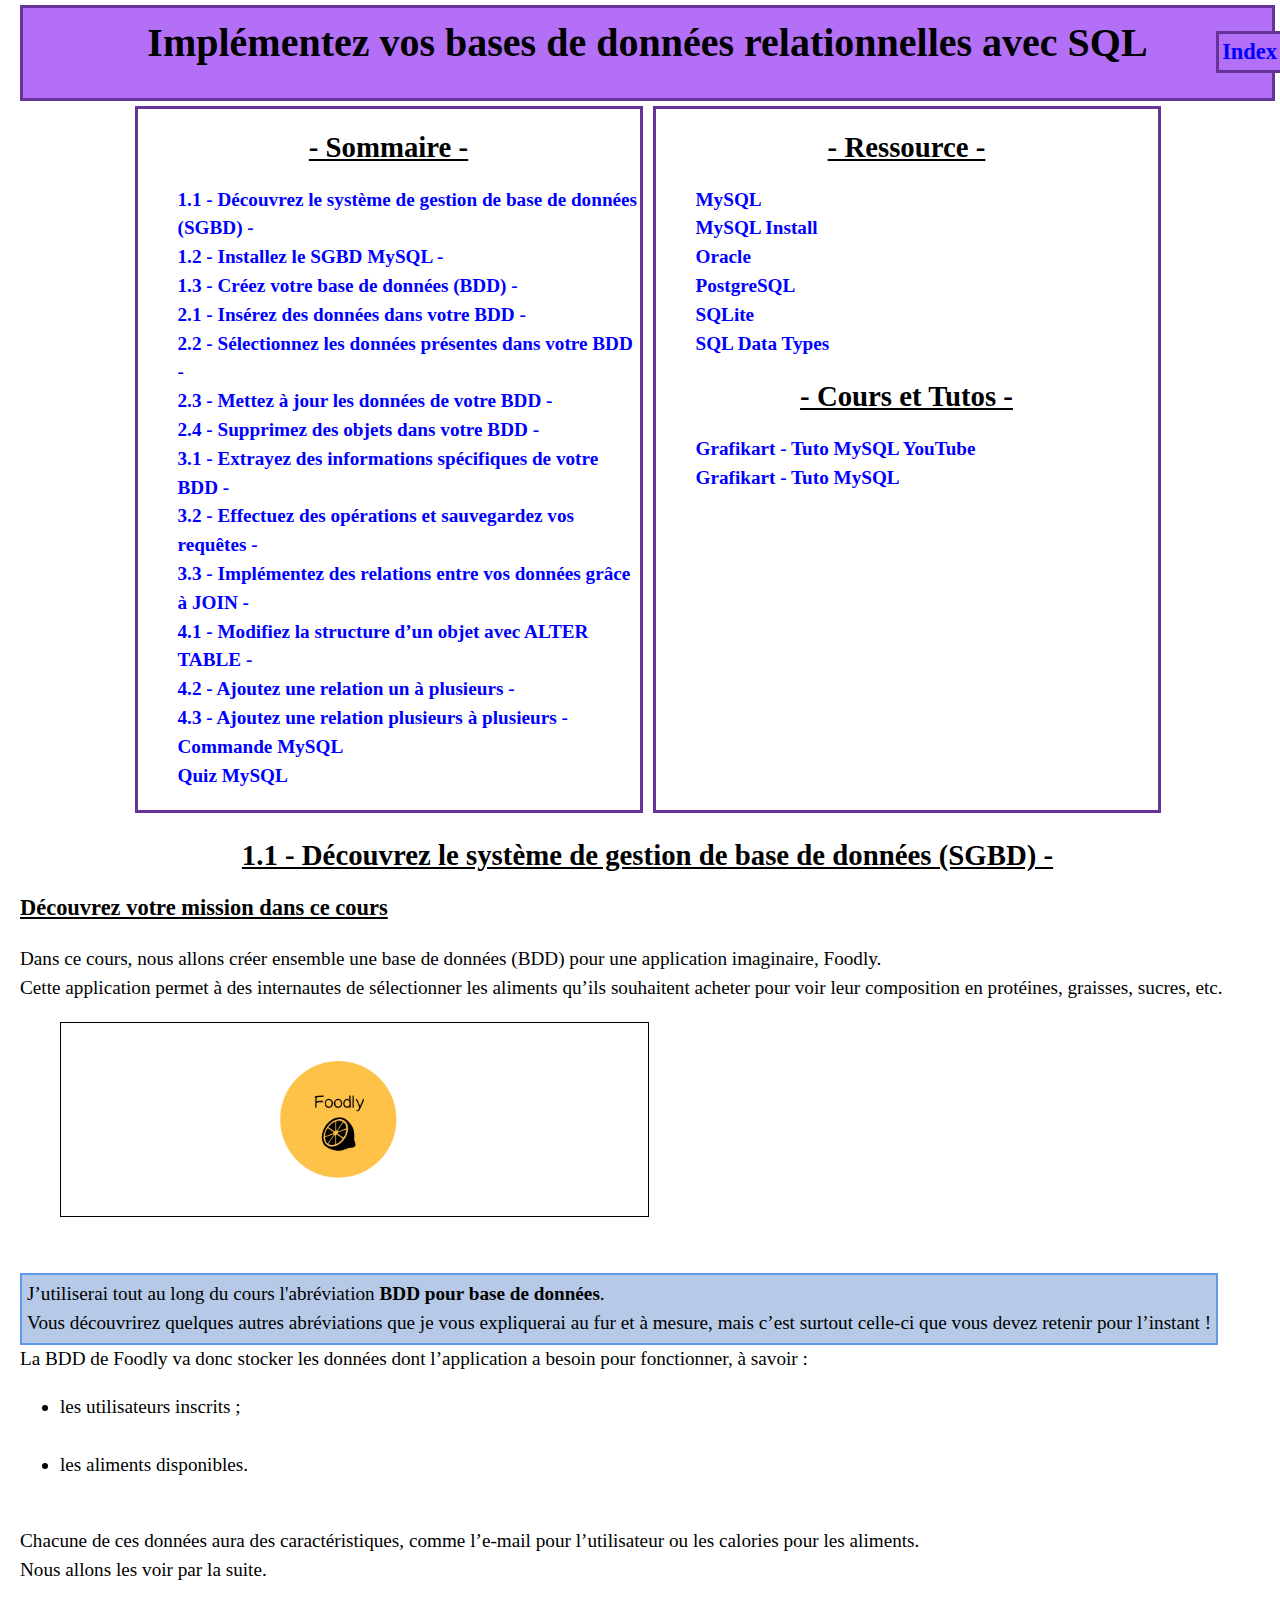
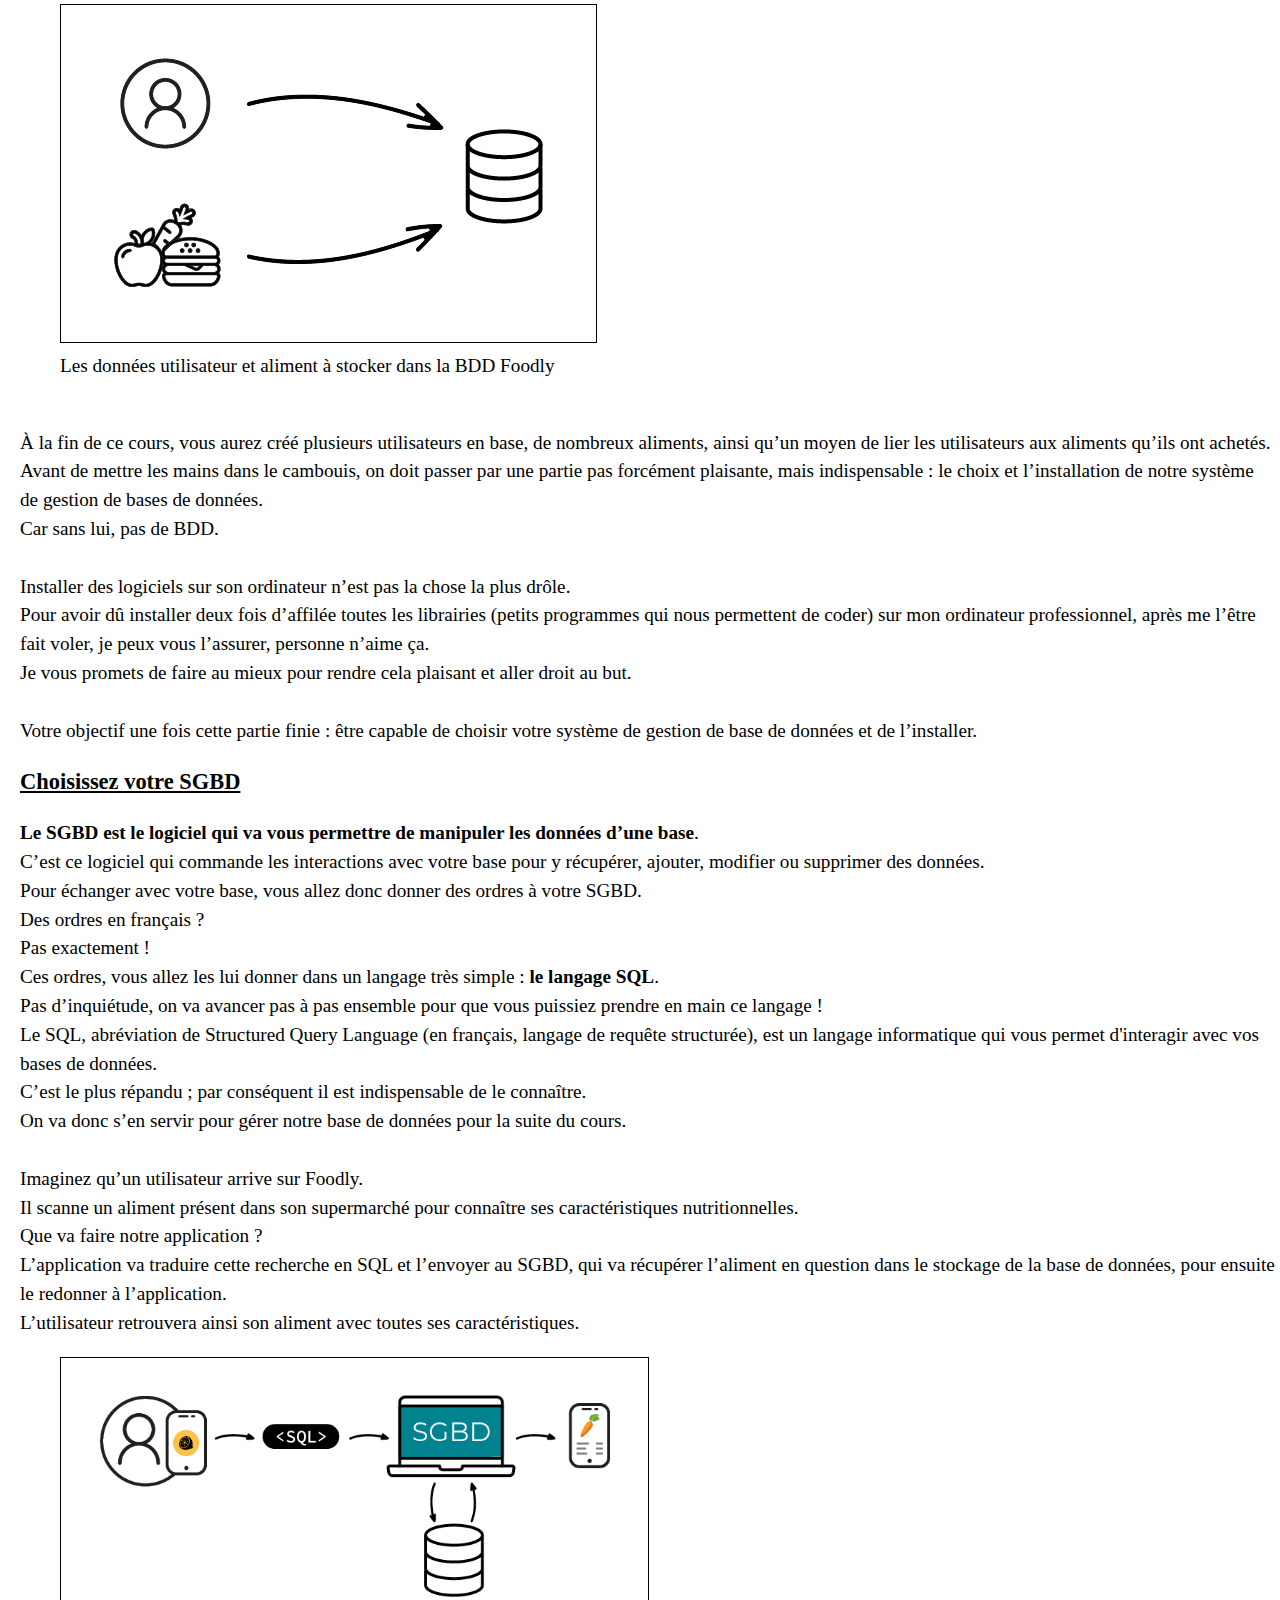
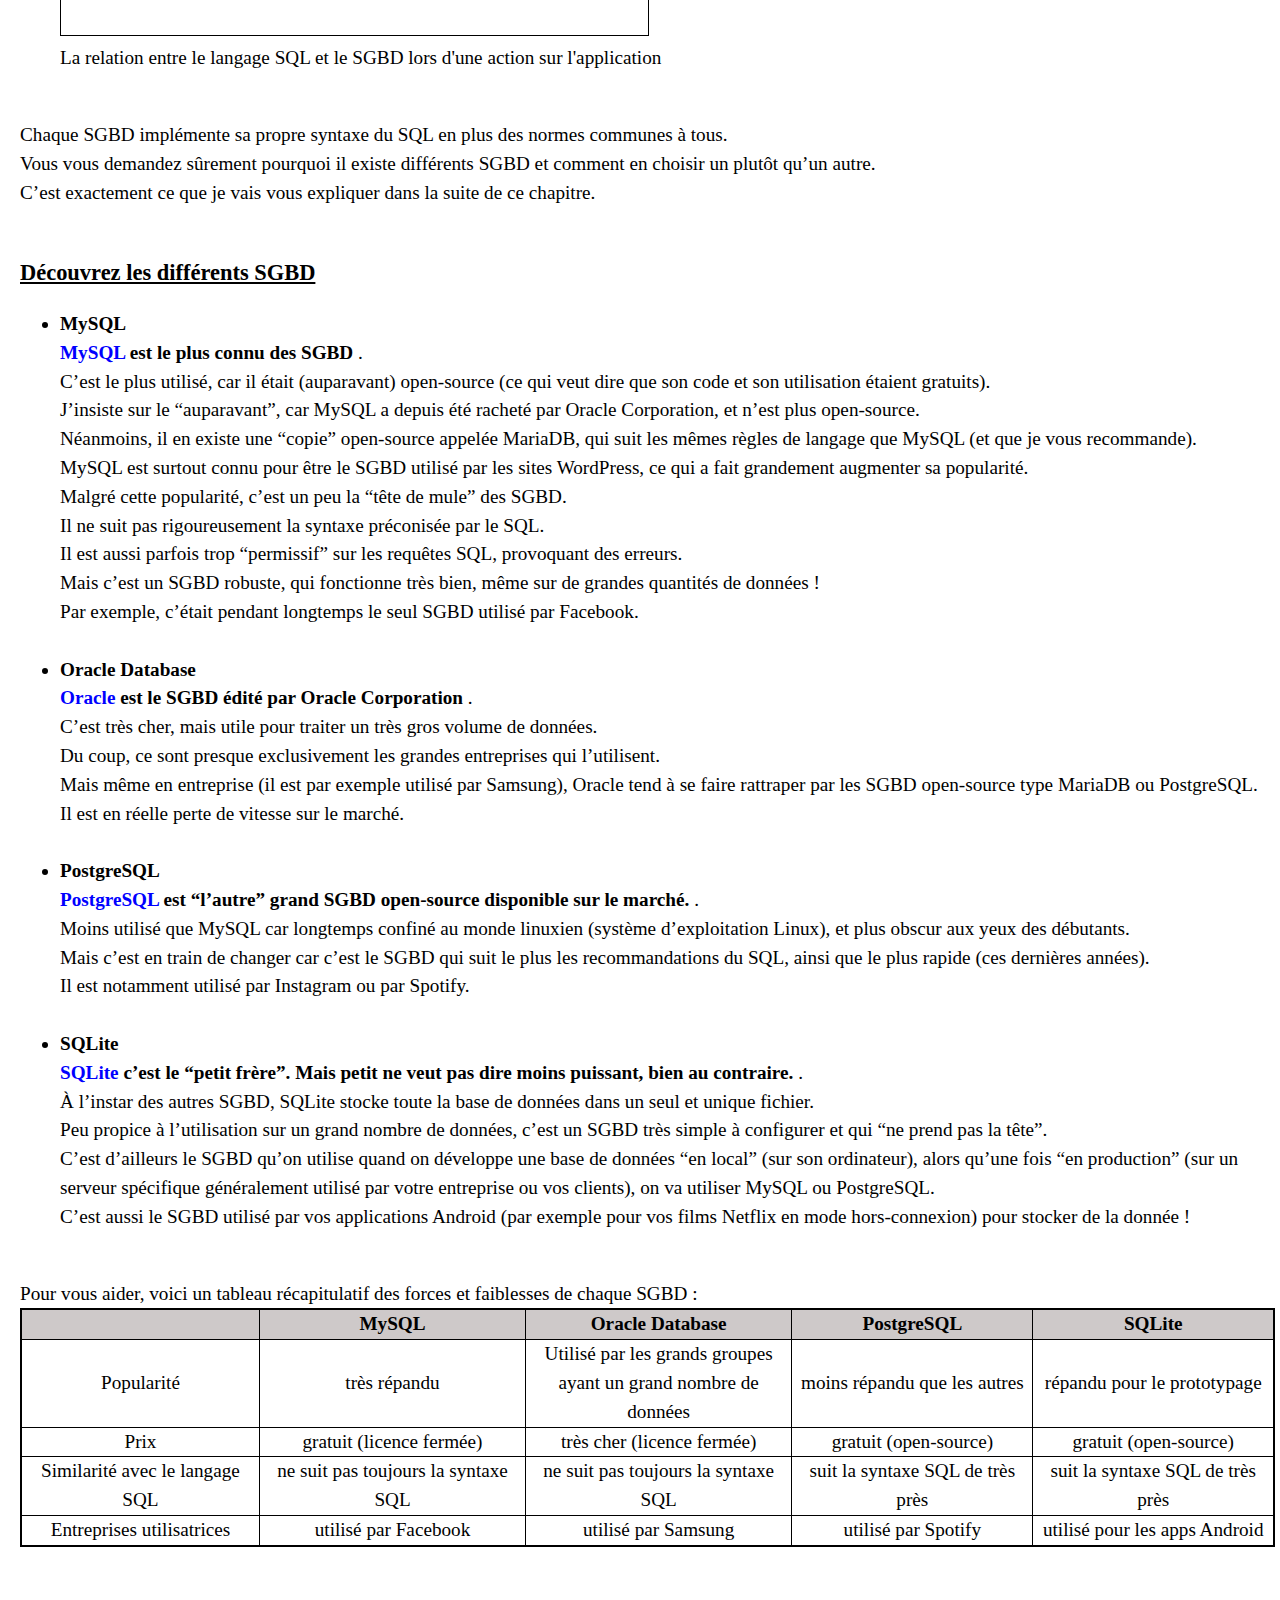
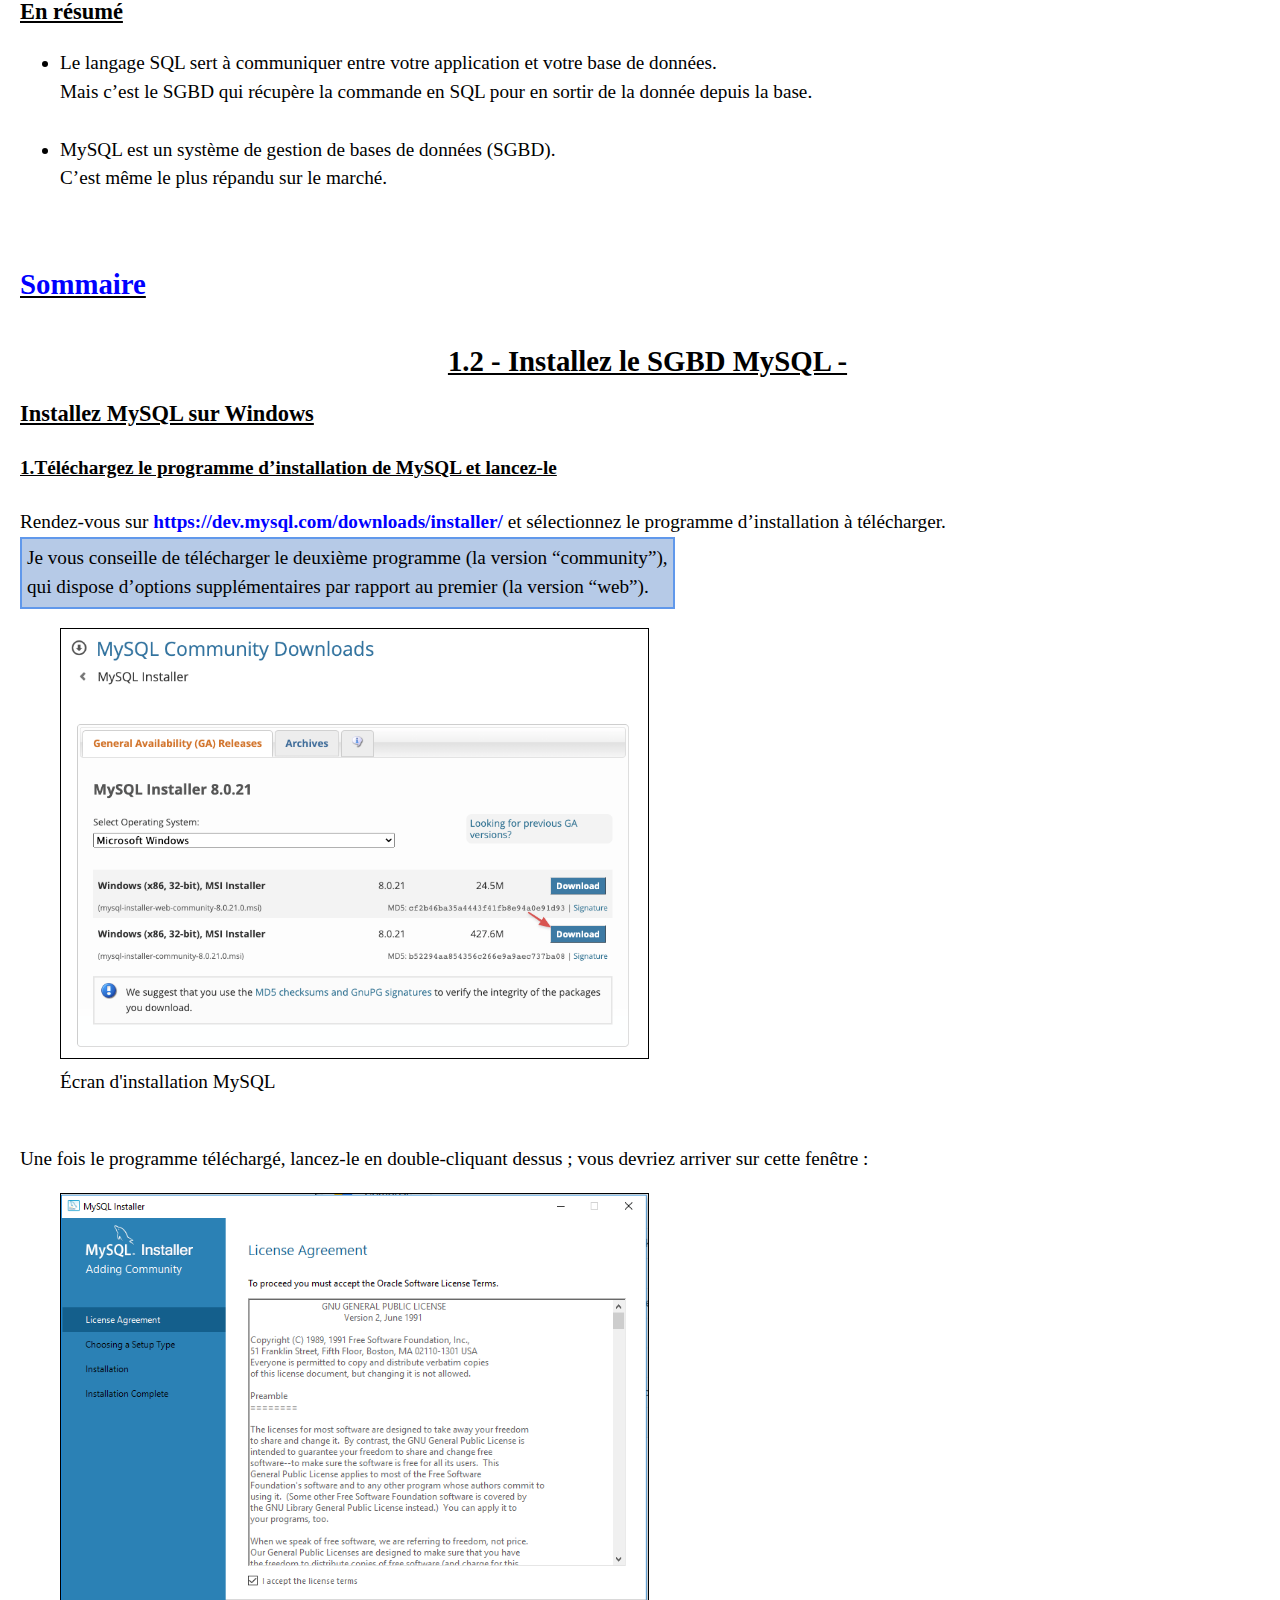
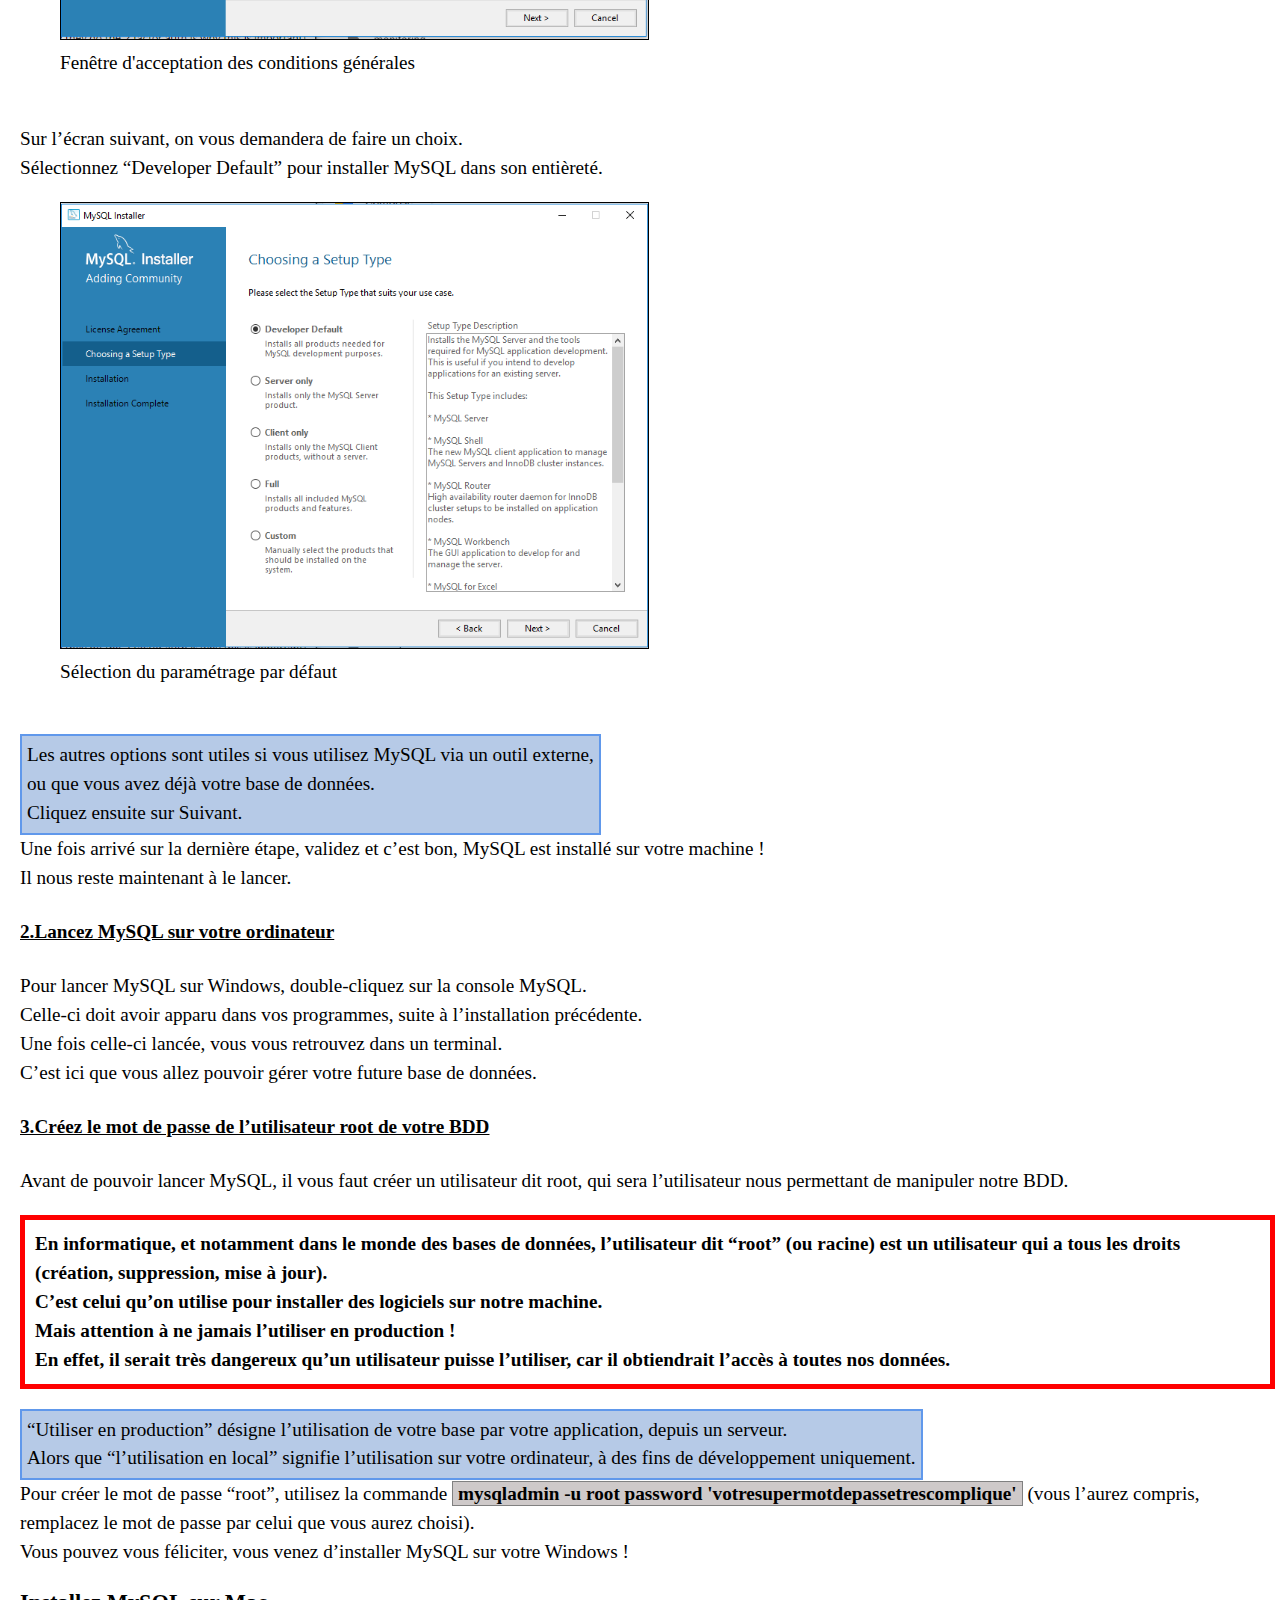
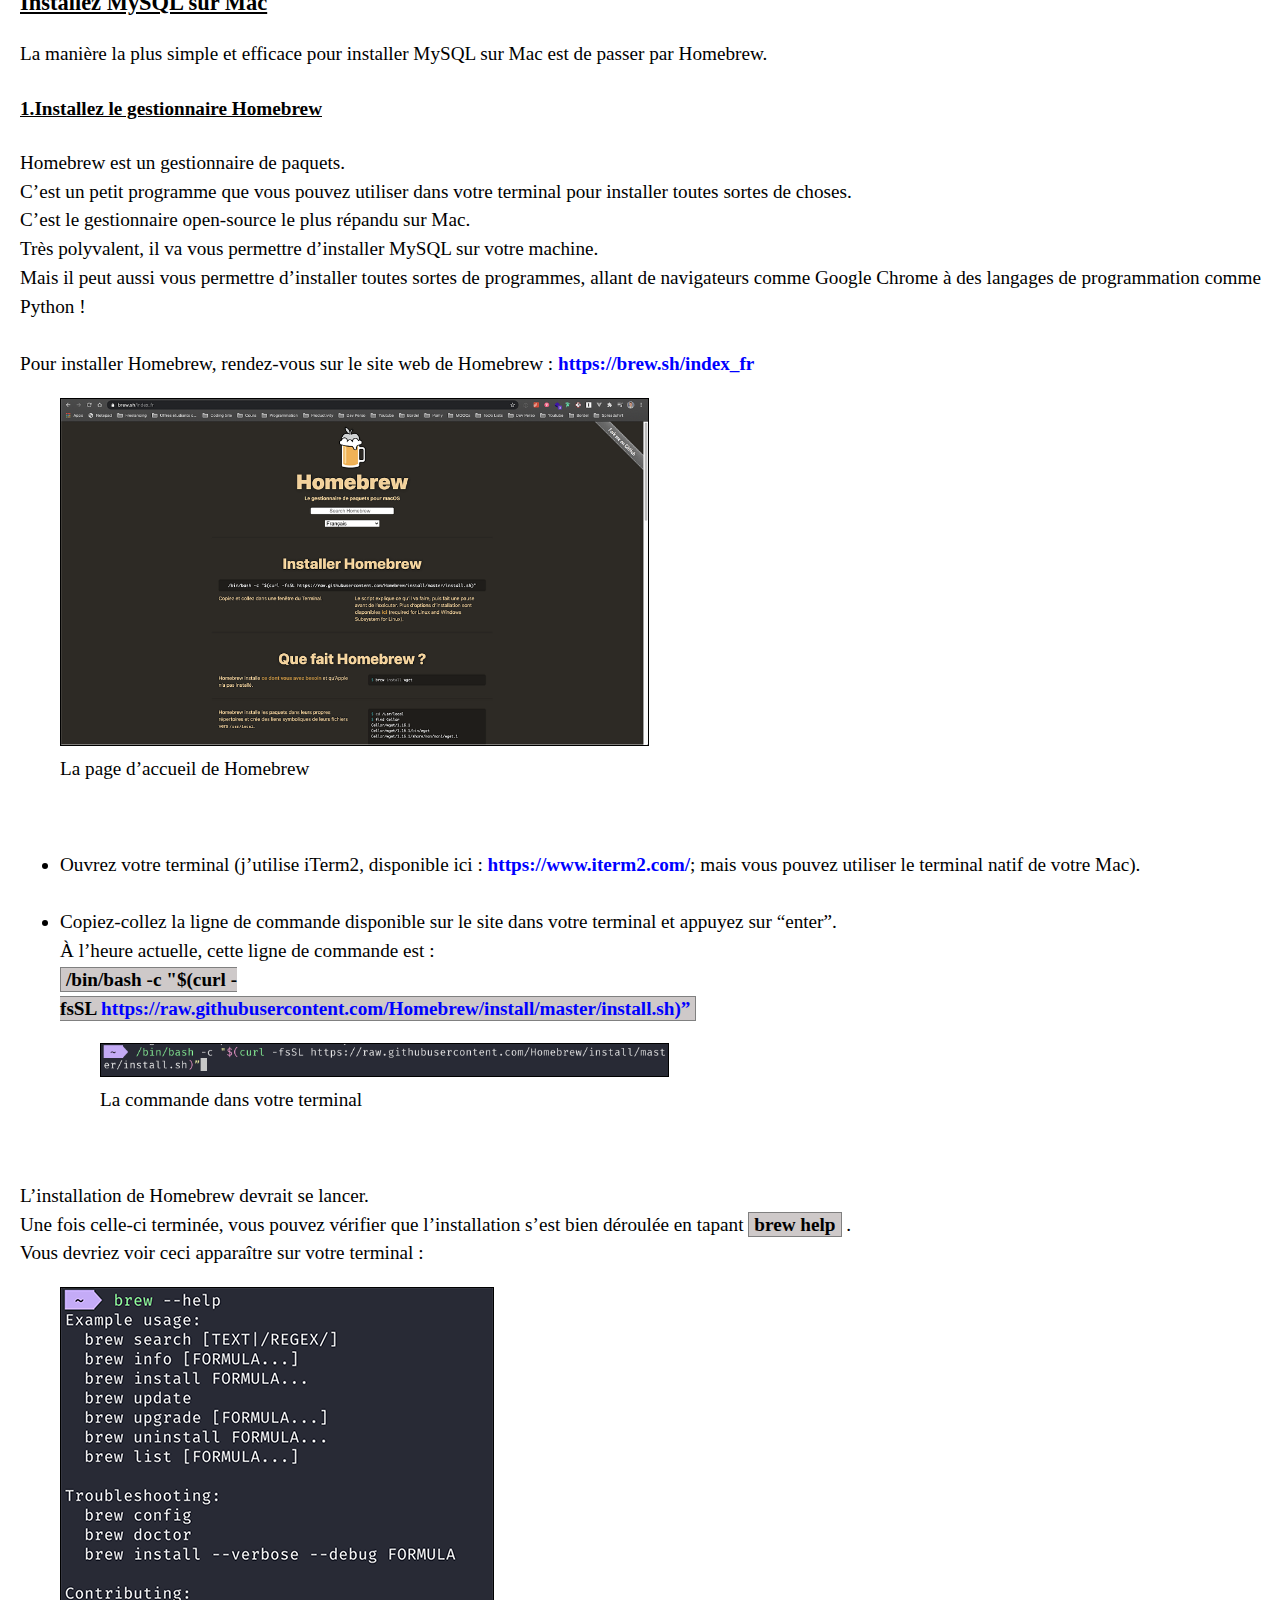
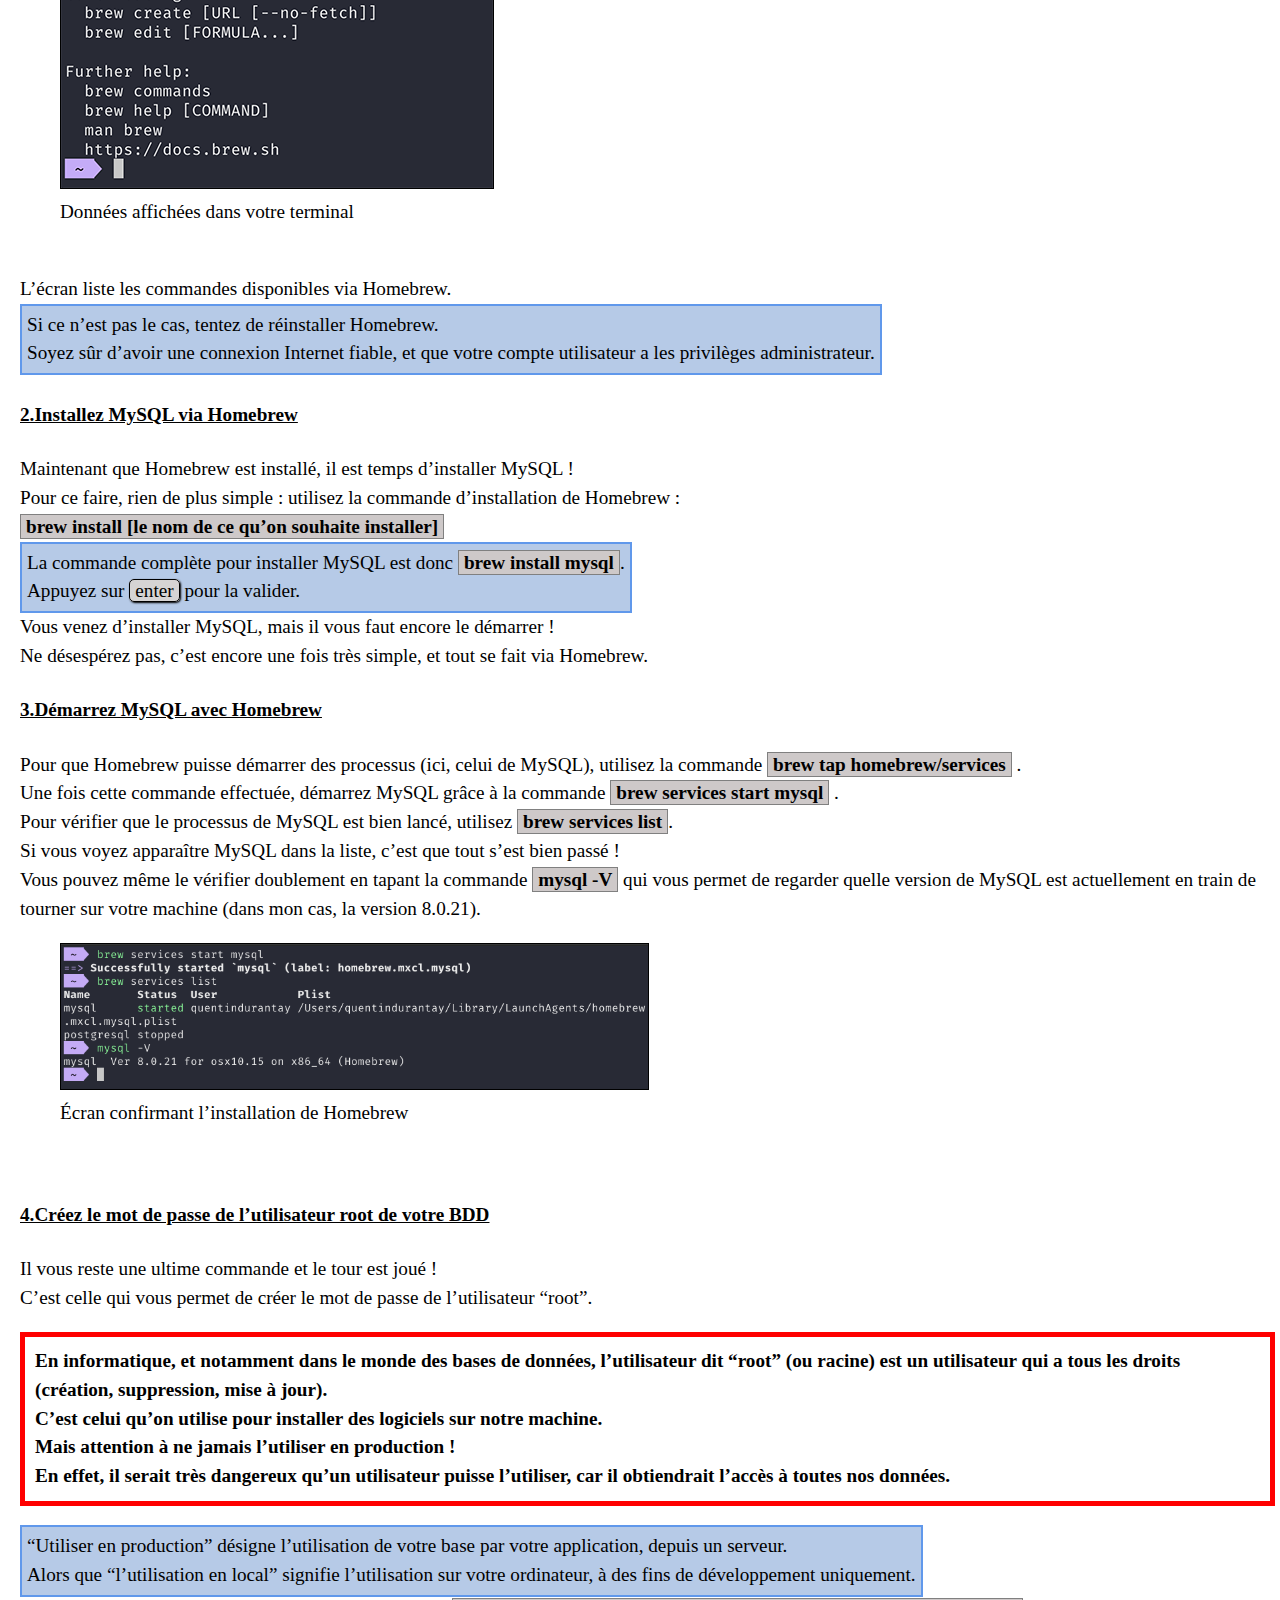
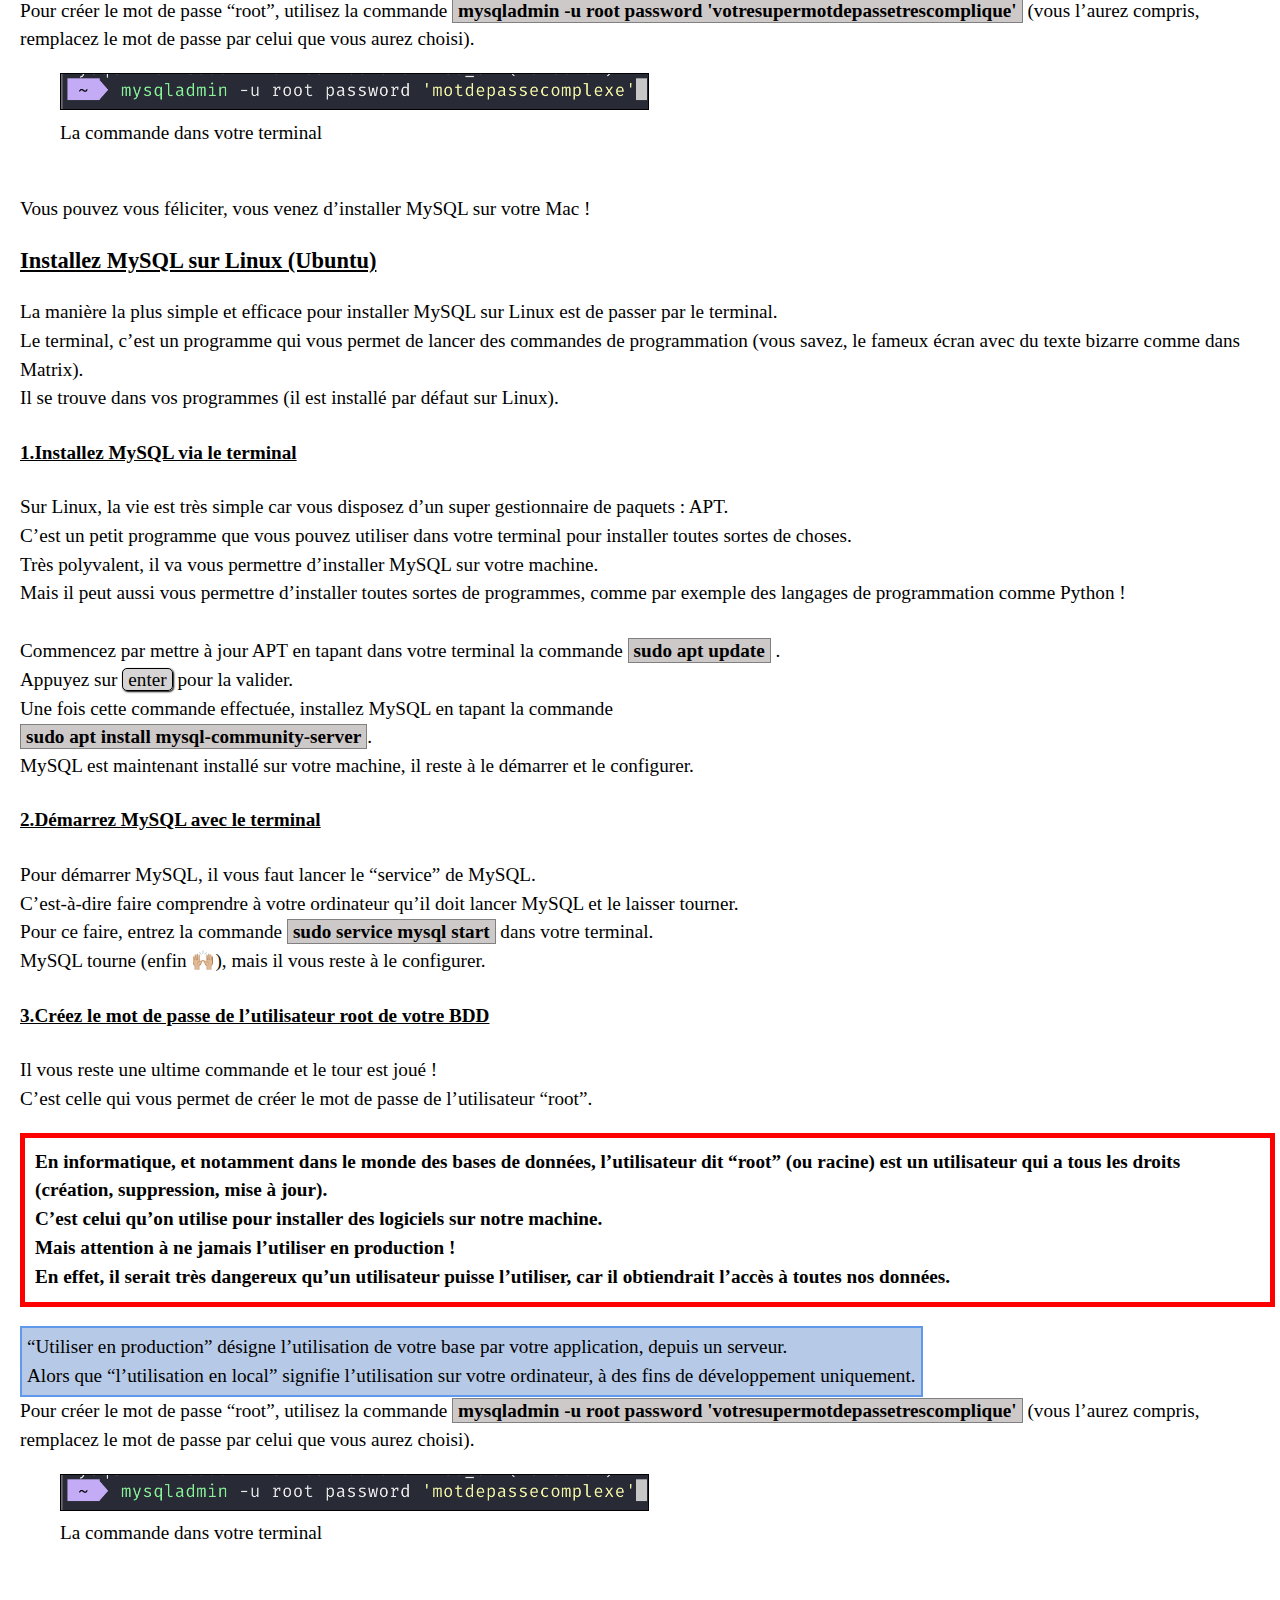
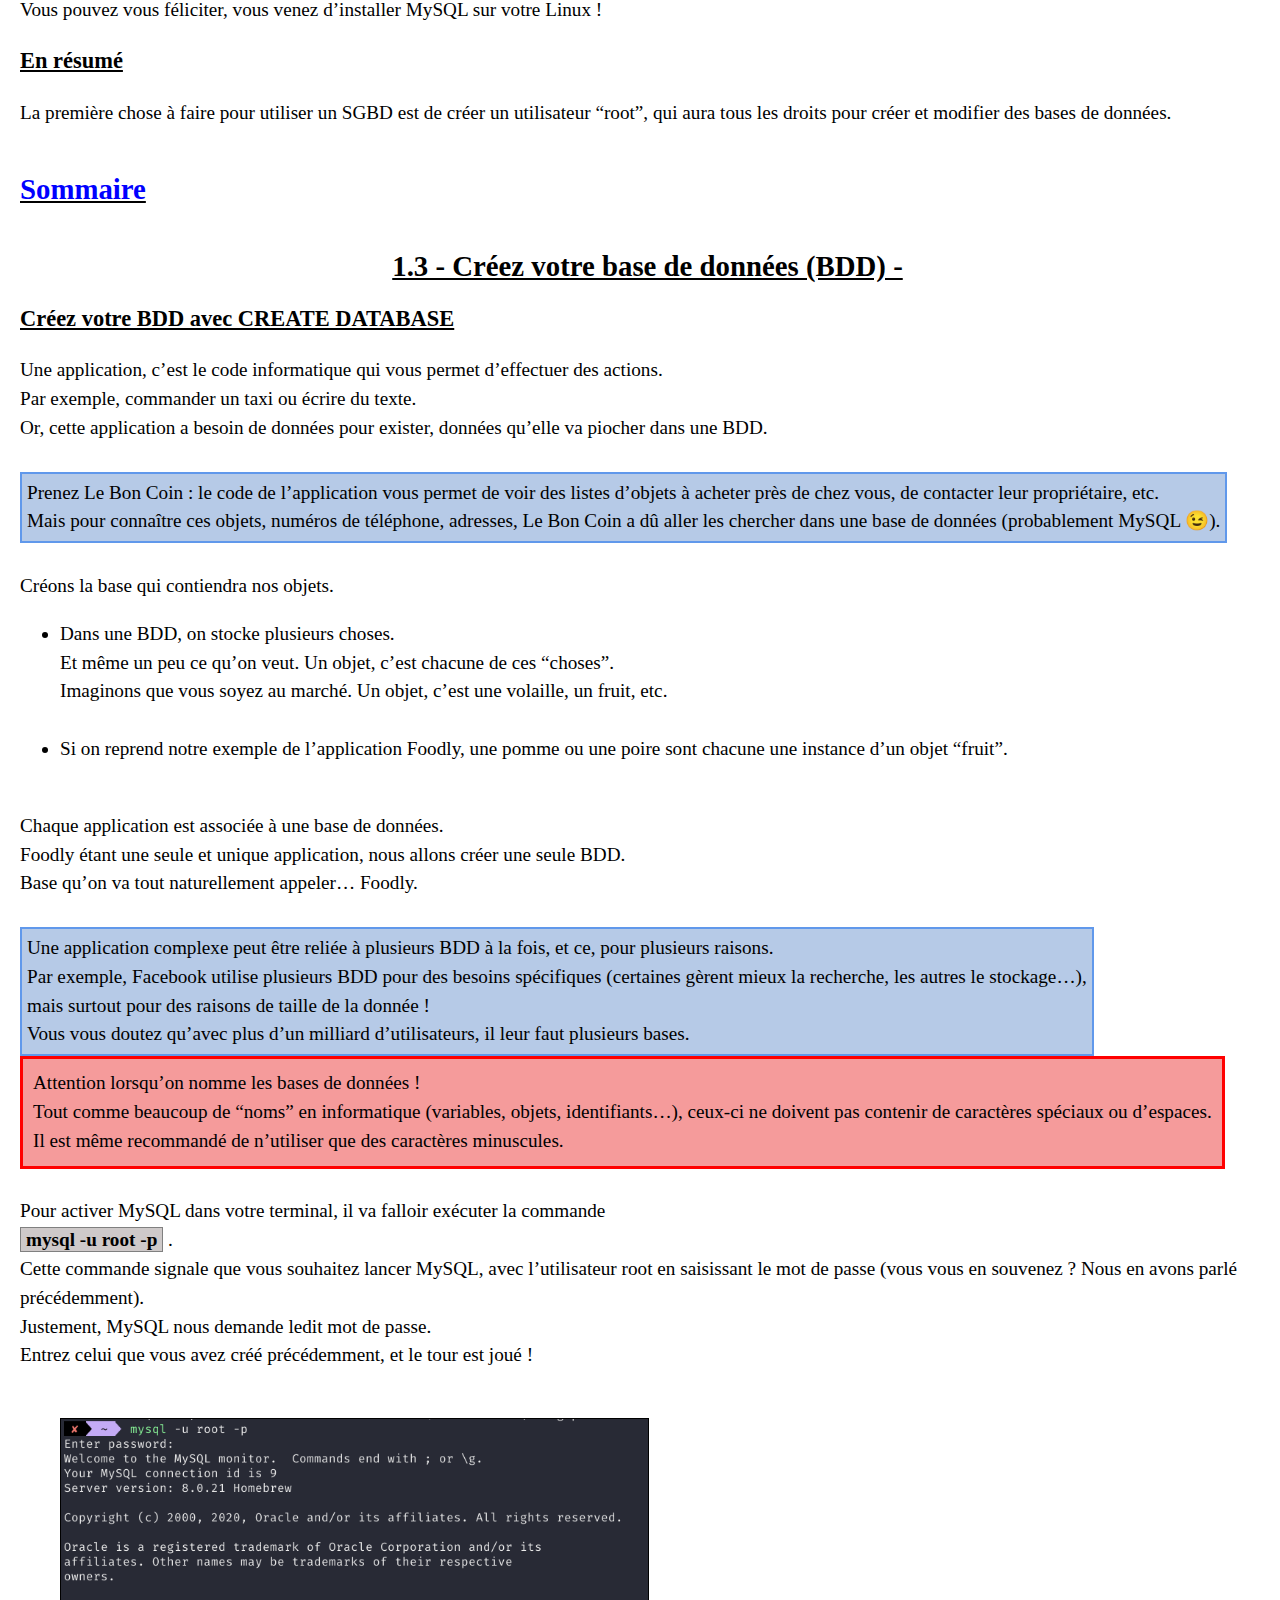
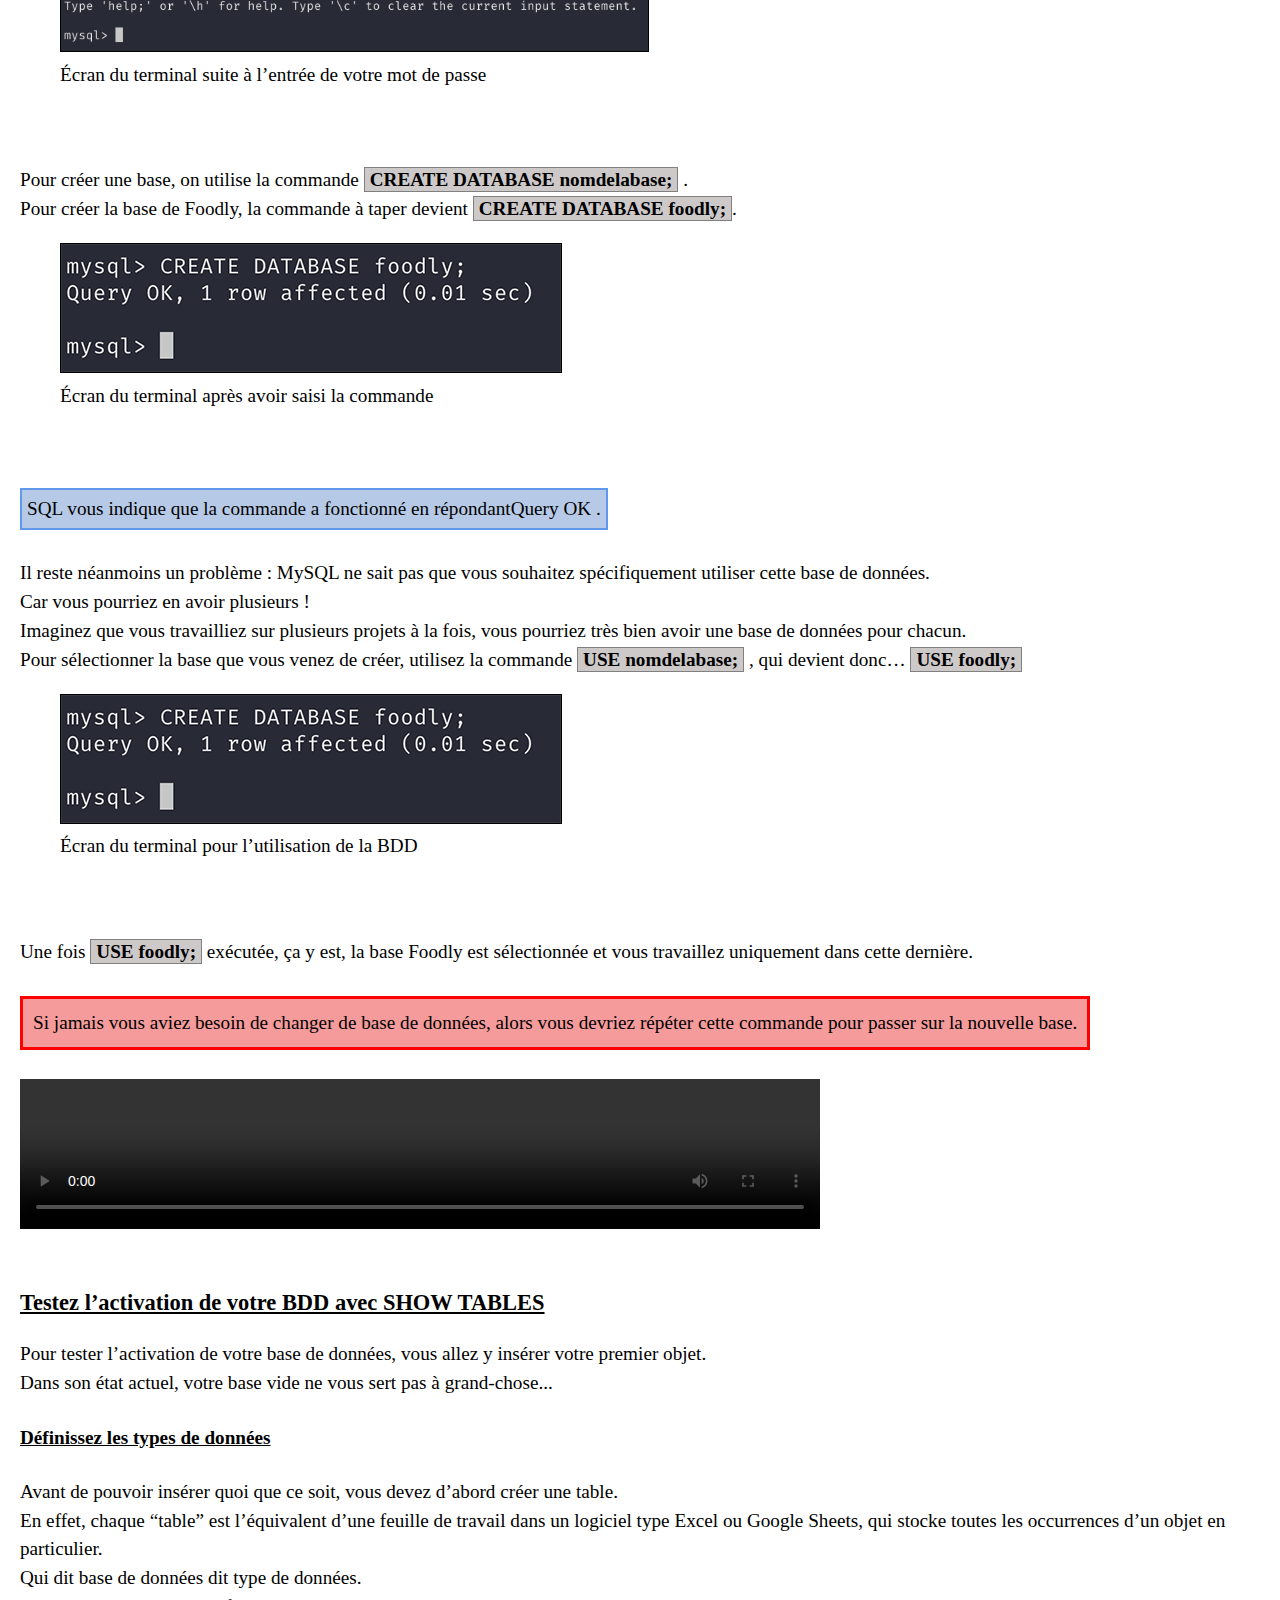
==== index.html @ d1a06e07 "maj repositorie" ====
<!DOCTYPE html>
<html lang="fr">
  <head>
    <meta charset="utf-8" />
    <link rel="icon" href="media/logo.png">

    <link rel="stylesheet" href="stylecours.css" />
    
    <title>SQL</title>
  </head>

  <body>

    <div class="title">Implémentez vos bases de données relationnelles avec SQL</div>

    <div class="content">
      <div class="sommaire">
        <h2 id="sommaire">- Sommaire -</h2>
        <ul class="list_sommaire">  
            <li><strong><a href="#sgbd">1.1 - Découvrez le système de gestion de base de données (SGBD) -</a></strong></li>
            <li><strong><a href="#MySQL_install">1.2 - Installez le SGBD MySQL -</a></strong></li>
            <li><strong><a href="#bdd">1.3 - Créez votre base de données (BDD) -</a></strong></li>
            <li><strong><a href="#BDD_data_insert">2.1 - Insérez des données dans votre BDD -</a></strong></li>
            <li><strong><a href="#BDD_data_select">2.2 - Sélectionnez les données présentes dans votre BDD -</a></strong></li>
            <li><strong><a href="#update_BDD">2.3 - Mettez à jour les données de votre BDD -</a></strong></li>
            <li><strong><a href="#delete_BDD">2.4 - Supprimez des objets dans votre BDD -</a></strong></li>
            <li><strong><a href="#extract_data">3.1 - Extrayez des informations spécifiques de votre BDD -</a></strong></li>
            <li><strong><a href="#count">3.2 - Effectuez des opérations et sauvegardez vos requêtes -</a></strong></li>
            <li><strong><a href="#join">3.3 - Implémentez des relations entre vos données grâce à JOIN -</a></strong></li>
            <li><strong><a href="#alter_table">4.1 - Modifiez la structure d’un objet avec ALTER TABLE -</a></strong></li>
            <li><strong><a href="#relation_un_plusieurs">4.2 - Ajoutez une relation un à plusieurs -</a></strong></li>
            <li><strong><a href="#relation_plusieurs_plusieurs">4.3 - Ajoutez une relation plusieurs à plusieurs -</a></strong></li>
            <li><strong><a href="CommandeSQL.html" target="_blank">Commande MySQL</a></strong></li>
            <li><strong><a href="quizz.html" target="_blank">Quiz MySQL</a></strong></li>


        </ul>
      </div>
      <div class="sommaire">
        <h2>- Ressource -</h2>
        <ul class="list_sommaire">
          <li><a href="https://www.mysql.com/fr/" target="_blank">MySQL</a></li>
          <li><a href="https://dev.mysql.com/downloads/installer/" target="_blank">MySQL Install</a></li>
          <li><a href="https://www.oracle.com/fr/database/" target="_blank">Oracle</a></li>
          <li><a href="https://www.postgresql.org/" target="_blank">PostgreSQL</a></li>
          <li><a href="https://www.sqlite.org/index.html" target="_blank">SQLite</a></li>
          <li><a href="https://dev.mysql.com/doc/refman/8.0/en/data-types.html" target="_blank">SQL Data Types</a></li>
          
        </ul>
        <h2>- Cours et Tutos -</h2>
        <ul class="list_sommaire">
          <li><a href="https://www.youtube.com/watch?v=qrmLVJBJ-D4&list=PLjwdMgw5TTLUJLpzUYGBK7K5-hPgZA7zo" target="_blank">Grafikart - Tuto MySQL YouTube</a></li>
          <li><a href="https://grafikart.fr/tutoriels/introduction-1093#autoplay" target="_blank">Grafikart - Tuto MySQL</a></li>

          
        </ul>
      </div>
    </div>
    <h3 class="sommaire_fixed"><a href="#sommaire">Index</a></h3>
    <h2 id="sgbd">1.1 - Découvrez le système de gestion de base de données (SGBD) -</h2> 

    <h3>Découvrez votre mission dans ce cours</h3>
    Dans ce cours, nous allons créer ensemble une base de données (BDD) pour une application imaginaire, Foodly.<br>
    Cette application permet à des internautes de sélectionner les aliments qu’ils souhaitent acheter pour voir leur composition en protéines, graisses, sucres, etc.<br>
    <figure>
      <img src="media/1_Foodly-logo_static.png" alt="foodly">
    </figure><br>
    <div class="remarque">
      J’utiliserai tout au long du cours l'abréviation <strong>BDD pour base de données</strong>.<br>
      Vous découvrirez quelques autres abréviations que je vous expliquerai au fur et à mesure, mais c’est surtout celle-ci que vous devez retenir pour l’instant !
    </div><br>
    La BDD de Foodly va donc stocker les données dont l’application a besoin pour fonctionner, à savoir  :
    <ul>
      <li>
        les utilisateurs inscrits ; 
      </li><br>
      <li>
        les aliments disponibles.
      </li><br>
    </ul>
Chacune de ces données aura des caractéristiques, comme l’e-mail pour l’utilisateur ou les calories pour les aliments.<br>
Nous allons les voir par la suite.<br>
<figure>
  <img src="media/2_présentation-fil-rouge_static.png" alt="foodly">
  <figcaption>Les données utilisateur et aliment à stocker dans la BDD Foodly</figcaption>
</figure><br>
À la fin de ce cours, vous aurez créé plusieurs utilisateurs en base, de nombreux aliments, ainsi qu’un moyen de lier les utilisateurs aux aliments qu’ils ont achetés.<br>
Avant de mettre les mains dans le cambouis, on doit passer par une partie pas forcément plaisante, mais indispensable : le choix et l’installation de notre système de gestion de bases de données.<br>
Car sans lui, pas de BDD.<br><br>
Installer des logiciels sur son ordinateur n’est pas la chose la plus drôle.<br>
Pour avoir dû installer deux fois d’affilée toutes les librairies (petits programmes qui nous permettent de coder) sur mon ordinateur professionnel, après me l’être fait voler, je peux vous l’assurer, personne n’aime ça.<br>
Je vous promets de faire au mieux pour rendre cela plaisant et aller droit au but.<br><br>
Votre objectif une fois cette partie finie : être capable de choisir votre système de gestion de base de données et de l’installer.

<h3>Choisissez votre SGBD</h3>
<strong>Le SGBD est le logiciel qui va vous permettre de manipuler les données d’une base</strong>.<br>
C’est ce logiciel qui commande les interactions avec votre base pour y récupérer, ajouter, modifier ou supprimer des données.<br>
Pour échanger avec votre base, vous allez donc donner des ordres à votre SGBD.<br>
Des ordres en français ?<br>
Pas exactement !<br>
Ces ordres, vous allez les lui donner dans un langage très simple : <strong>le langage SQL</strong>.<br>
Pas d’inquiétude, on va avancer pas à pas ensemble pour que vous puissiez prendre en main ce langage !<br>
Le SQL, abréviation de Structured Query Language (en français, langage de requête structurée), est un langage informatique qui vous permet d'interagir avec vos bases de données.<br>
C’est le plus répandu ; par conséquent il est indispensable de le connaître.<br>
On va donc s’en servir pour gérer notre base de données pour la suite du cours.<br><br>
Imaginez qu’un utilisateur arrive sur Foodly.<br>
Il scanne un aliment présent dans son supermarché pour connaître ses caractéristiques nutritionnelles.<br>
Que va faire notre application ?<br>
L’application va traduire cette recherche en SQL et l’envoyer au SGBD, qui va récupérer l’aliment en question dans le stockage de la base de données, pour ensuite le redonner à l’application.<br>
L’utilisateur retrouvera ainsi son aliment avec toutes ses caractéristiques.<br>
<figure>
  <img src="media/3_Lien-SGBD-SQL_static.png" alt="">
  <figcaption>La relation entre le langage SQL et le SGBD lors d'une action sur l'application</figcaption>
</figure><br>
Chaque SGBD implémente sa propre syntaxe du SQL en plus des normes communes à tous.<br>
Vous vous demandez sûrement pourquoi il existe différents SGBD et comment en choisir un plutôt qu’un autre.<br>
C’est exactement ce que je vais vous expliquer dans la suite de ce chapitre.<br><br>

<h3>Découvrez les différents SGBD</h3>
<ul>
  <li><strong>MySQL</strong><br>
  <strong><a href="https://www.mysql.com/fr/" target="_blank">MySQL</a> est le plus connu des SGBD</strong> .<br>
  C’est le plus utilisé, car il était (auparavant) open-source (ce qui veut dire que son code et son utilisation étaient gratuits).<br>
  J’insiste sur le “auparavant”, car MySQL a depuis été racheté par Oracle Corporation, et n’est plus open-source.<br>
  Néanmoins, il en existe une “copie” open-source appelée MariaDB, qui suit les mêmes règles de langage que MySQL (et que je vous recommande).<br>
  MySQL est surtout connu pour être le SGBD utilisé par les sites WordPress, ce qui a fait grandement augmenter sa popularité.<br>
  Malgré cette popularité, c’est un peu la “tête de mule” des SGBD.<br>
  Il ne suit pas rigoureusement la syntaxe préconisée par le SQL.<br>
  Il est aussi parfois trop “permissif” sur les requêtes SQL, provoquant des erreurs.<br>
  Mais c’est un SGBD robuste, qui fonctionne très bien, même sur de grandes quantités de données !<br>
  Par exemple, c’était pendant longtemps le seul SGBD utilisé par Facebook.
  </li><br>
  <li><strong>Oracle Database</strong><br>
    <strong><a href="https://www.oracle.com/fr/database/" target="_blank">Oracle</a> est le SGBD édité par Oracle Corporation</strong> .<br>
    C’est très cher, mais utile pour traiter un très gros volume de données.<br>
    Du coup, ce sont presque exclusivement les grandes entreprises qui l’utilisent.<br>
    Mais même en entreprise (il est par exemple utilisé par Samsung), Oracle tend à se faire rattraper par les SGBD open-source type MariaDB ou PostgreSQL.<br>
    Il est en réelle perte de vitesse sur le marché.
  </li><br>
  <li><strong>PostgreSQL</strong><br>
    <strong><a href="https://www.postgresql.org/" target="_blank">PostgreSQL</a> est “l’autre” grand SGBD open-source disponible sur le marché.</strong> .<br>
    Moins utilisé que MySQL car longtemps confiné au monde linuxien (système d’exploitation Linux), et plus obscur aux yeux des débutants.<br>
    Mais c’est en train de changer car c’est le SGBD qui suit le plus les recommandations du SQL, ainsi que le plus rapide (ces dernières années).<br>
    Il est notamment utilisé par Instagram ou par Spotify.
  </li><br>
  <li><strong>SQLite</strong><br>
    <strong><a href="https://www.sqlite.org/index.html" target="_blank">SQLite</a> c’est le “petit frère”. Mais petit ne veut pas dire moins puissant, bien au contraire.</strong> .<br>
    À l’instar des autres SGBD, SQLite stocke toute la base de données dans un seul et unique fichier.<br>
    Peu propice à l’utilisation sur un grand nombre de données, c’est un SGBD très simple à configurer et qui “ne prend pas la tête”.<br>
    C’est d’ailleurs le SGBD qu’on utilise quand on développe une base de données “en local” (sur son ordinateur), alors qu’une fois “en production” (sur un serveur spécifique généralement utilisé par votre entreprise ou vos clients), on va utiliser MySQL ou PostgreSQL.<br>
    C’est aussi le SGBD utilisé par vos applications Android (par exemple pour vos films Netflix en mode hors-connexion) pour stocker de la donnée !
  </li><br>
</ul>
Pour vous aider, voici un tableau récapitulatif des forces et faiblesses de chaque SGBD :<br>
<table>
  <tr>
      <th></th>
      <th>MySQL</th>
      <th>Oracle Database</th>
      <th>PostgreSQL</th>
      <th>SQLite</th>
  </tr>
  <tr>
      <td>Popularité</td>
      <td>très répandu</td>
      <td>Utilisé par les grands groupes<br> ayant un grand nombre de données</td>
      <td>moins répandu que les autres</td>
      <td>répandu pour le prototypage</td>
  </tr>
  <tr>
      <td>Prix</td>
      <td>gratuit (licence fermée)</td>
      <td>très cher (licence fermée)</td>
      <td>gratuit (open-source)</td>
      <td>gratuit (open-source)</td>
  </tr>
  <tr>
    <td>Similarité avec le langage SQL</td>
    <td>ne suit pas toujours la syntaxe SQL</td>
    <td>ne suit pas toujours la syntaxe SQL</td>
    <td>suit la syntaxe SQL de très près</td>
    <td>suit la syntaxe SQL de très près</td>
  </tr>
  <tr>
    <td>Entreprises utilisatrices</td>
    <td>utilisé par Facebook</td>
    <td>utilisé par Samsung</td>
    <td>utilisé par Spotify</td>
    <td>utilisé pour les apps Android</td>
  </tr>
</table><br>
<h3>En résumé</h3>
<ul>
  <li>Le langage SQL sert à communiquer entre votre application et votre base de données.<br>
    Mais c’est le SGBD qui récupère la commande en SQL pour en sortir de la donnée depuis la base.</li><br>
  <li>MySQL est un système de gestion de bases de données (SGBD).<br>
    C’est même le plus répandu sur le marché.</li><br>
</ul>

  <h5><a href="#sommaire">Sommaire</a></h5>

  <h2 id="MySQL_install">1.2 - Installez le SGBD MySQL -</h2>

  <h3>Installez MySQL sur Windows</h3>
  <h4>1.Téléchargez le programme d’installation de MySQL et lancez-le</h4>
  Rendez-vous sur <a href="https://dev.mysql.com/downloads/installer/" target="_blank">https://dev.mysql.com/downloads/installer/</a> et sélectionnez le programme d’installation à télécharger.<br>
  <div class="remarque">
    Je vous conseille de télécharger le deuxième programme (la version “community”),<br>
     qui dispose d’options supplémentaires par rapport au premier (la version “web”).
  </div><br>
  <figure>
    <img src="media/4_MySQL_install.png" alt="">
    <figcaption>Écran d'installation MySQL</figcaption>
  </figure><br>
  Une fois le programme téléchargé, lancez-le en double-cliquant dessus ; vous devriez arriver sur cette fenêtre :<br>
  <figure>
    <img src="media/5_MySQL_install_2.png" alt="">
    <figcaption>Fenêtre d'acceptation des conditions générales</figcaption>
  </figure><br>
  Sur l’écran suivant, on vous demandera de faire un choix.<br>
   Sélectionnez “Developer Default” pour installer MySQL dans son entièreté.<br>
   <figure>
    <img src="media/6_MySQL_install_3.png" alt="">
    <figcaption>Sélection du paramétrage par défaut</figcaption>
  </figure><br>
  <div class="remarque">
    Les autres options sont utiles si vous utilisez MySQL via un outil externe,<br>
    ou que vous avez déjà votre base de données.<br>
    Cliquez ensuite sur Suivant.
  </div><br>
  Une fois arrivé sur la dernière étape, validez et c’est bon, MySQL est installé sur votre machine !<br>
  Il nous reste maintenant à le lancer.

  <h4>2.Lancez MySQL sur votre ordinateur</h4>
  Pour lancer MySQL sur Windows, double-cliquez sur la console MySQL.<br>
  Celle-ci doit avoir apparu dans vos programmes, suite à l’installation précédente.<br>
  Une fois celle-ci lancée, vous vous retrouvez dans un terminal.<br>
  C’est ici que vous allez pouvoir gérer votre future base de données.

  <h4>3.Créez le mot de passe de l’utilisateur root de votre BDD</h4>
  Avant de pouvoir lancer MySQL, il vous faut créer un utilisateur dit root, qui sera l’utilisateur nous permettant de manipuler notre BDD.<br>
  <p>En informatique, et notamment dans le monde des bases de données, l’utilisateur dit “root” (ou racine) est un utilisateur qui a tous les droits (création, suppression, mise à jour).<br>
     C’est celui qu’on utilise pour installer des logiciels sur notre machine.<br>
      Mais attention à ne jamais l’utiliser en production !<br>
    En effet, il serait très dangereux qu’un utilisateur puisse l’utiliser, car il obtiendrait l’accès à toutes nos données.</p>
    <div class="remarque">
      “Utiliser en production” désigne l’utilisation de votre base par votre application, depuis un serveur.<br>
      Alors que “l’utilisation en local” signifie l’utilisation sur votre ordinateur, à des fins de développement uniquement.
    </div><br>
    Pour créer le mot de passe “root”, utilisez la commande  <strong><u>mysqladmin -u root password 'votresupermotdepassetrescomplique'</u></strong>   (vous l’aurez compris, remplacez le mot de passe par celui que vous aurez choisi).<br>
    Vous pouvez vous féliciter, vous venez d’installer MySQL sur votre Windows !

    <h3>Installez MySQL sur Mac</h3>
    La manière la plus simple et efficace pour installer MySQL sur Mac est de passer par Homebrew.
    <h4>1.Installez le gestionnaire Homebrew</h4>
    Homebrew est un gestionnaire de paquets.<br>
    C’est un petit programme que vous pouvez utiliser dans votre terminal pour installer toutes sortes de choses.<br>
    C’est le gestionnaire open-source le plus répandu sur Mac.<br>
    Très polyvalent, il va vous permettre d’installer MySQL sur votre machine.<br>
    Mais il peut aussi vous permettre d’installer toutes sortes de programmes, allant de navigateurs comme Google Chrome à des langages de programmation comme Python !<br><br>
    Pour installer Homebrew, rendez-vous sur le site web de Homebrew : <a href="https://brew.sh/index_fr" target="_blank">https://brew.sh/index_fr</a><br>
    <figure>
      <img src="media/7_homebrew.png" alt="">
      <figcaption>La page d’accueil de Homebrew</figcaption>
    </figure><br>
    <ul>
      <li>Ouvrez votre terminal (j’utilise iTerm2, disponible ici : <a href="https://iterm2.com/" target="_blank">https://www.iterm2.com/</a>; mais vous pouvez utiliser le terminal natif de votre Mac). </li><br>
      <li>Copiez-collez la ligne de commande disponible sur le site dans votre terminal et appuyez sur “enter”.<br>
        À l’heure actuelle, cette ligne de commande est :<br>
        <strong><u>/bin/bash -c "$(curl -<br>
        fsSL <a href="https://raw.githubusercontent.com/Homebrew/install/master/install.sh" target="_blank">https://raw.githubusercontent.com/Homebrew/install/master/install.sh)”</a></u></strong> <br>
        <figure>
          <img src="media/7_bin_bash.png" alt="">
          <figcaption>La commande dans votre terminal</figcaption>
        </figure>
       </li><br>
    </ul>
    L’installation de Homebrew devrait se lancer.<br>
    Une fois celle-ci terminée, vous pouvez vérifier que l’installation s’est bien déroulée en tapant  <strong><u>brew help</u></strong>  .<br>
    Vous devriez voir ceci apparaître sur votre terminal :<br>
    <figure>
      <img src="media/9_brewhelp.png" alt="">
      <figcaption>Données affichées dans votre terminal</figcaption>
    </figure><br>
    L’écran liste les commandes disponibles via Homebrew.<br>
    <div class="remarque">
      Si ce n’est pas le cas, tentez de réinstaller Homebrew.<br>
      Soyez sûr d’avoir une connexion Internet fiable, et que votre compte utilisateur a les privilèges administrateur.
    </div><br>
    <h4>2.Installez MySQL via Homebrew</h4>
    Maintenant que Homebrew est installé, il est temps d’installer MySQL !<br>
    Pour ce faire, rien de plus simple : utilisez la commande d’installation de Homebrew : <br>
    <strong><u>brew install [le nom de ce qu’on souhaite installer]</u></strong> <br>
    <div class="remarque">
      La commande complète pour installer MySQL est donc  <strong><u>brew install mysql</u></strong>.<br>
      Appuyez sur <span class="keyboard">enter</span> pour la valider.
    </div><br>
    Vous venez d’installer MySQL, mais il vous faut encore le démarrer !<br>
    Ne désespérez pas, c’est encore une fois très simple, et tout se fait via Homebrew.
    <h4>3.Démarrez MySQL avec Homebrew</h4>
    Pour que Homebrew puisse démarrer des processus (ici, celui de MySQL), utilisez la commande  <strong><u>brew tap homebrew/services</u></strong> .<br>
    Une fois cette commande effectuée, démarrez MySQL grâce à la commande  <strong><u>brew services start mysql</u></strong>  .<br>
    Pour vérifier que le processus de MySQL est bien lancé, utilisez <strong><u>brew services list</u></strong>.<br>
    Si vous voyez apparaître MySQL dans la liste, c’est que tout s’est bien passé !<br>
    Vous pouvez même le vérifier doublement en tapant la commande  <strong><u>mysql -V</u></strong>  qui vous permet de regarder quelle version de MySQL est actuellement en train de tourner sur votre machine (dans mon cas, la version 8.0.21).<br>
    <figure>
      <img src="media/10_MySQL_mac_install.png" alt="">
      <figcaption>Écran confirmant l’installation de Homebrew</figcaption>
    </figure><br>
    <h4>4.Créez le mot de passe de l’utilisateur root de votre BDD</h4>
    Il vous reste une ultime commande et le tour est joué !<br>
    C’est celle qui vous permet de créer le mot de passe de l’utilisateur “root”.<br>
    <p>En informatique, et notamment dans le monde des bases de données, l’utilisateur dit “root” (ou racine) est un utilisateur qui a tous les droits (création, suppression, mise à jour).<br>
      C’est celui qu’on utilise pour installer des logiciels sur notre machine.<br>
       Mais attention à ne jamais l’utiliser en production !<br>
     En effet, il serait très dangereux qu’un utilisateur puisse l’utiliser, car il obtiendrait l’accès à toutes nos données.</p>
     <div class="remarque">
       “Utiliser en production” désigne l’utilisation de votre base par votre application, depuis un serveur.<br>
       Alors que “l’utilisation en local” signifie l’utilisation sur votre ordinateur, à des fins de développement uniquement.
     </div><br>
     Pour créer le mot de passe “root”, utilisez la commande  <strong><u>mysqladmin -u root password 'votresupermotdepassetrescomplique'</u></strong>   (vous l’aurez compris, remplacez le mot de passe par celui que vous aurez choisi).<br>
     <figure>
      <img src="media/11_MySQL_root_user.png" alt="">
      <figcaption>La commande dans votre terminal</figcaption>
    </figure><br>
     Vous pouvez vous féliciter, vous venez d’installer MySQL sur votre Mac !

     <h3>Installez MySQL sur Linux (Ubuntu)</h3>
     La manière la plus simple et efficace pour installer MySQL sur Linux est de passer par le terminal.<br>
     Le terminal, c’est un programme qui vous permet de lancer des commandes de programmation (vous savez, le fameux écran avec du texte bizarre comme dans Matrix).<br>
     Il se trouve dans vos programmes (il est installé par défaut sur Linux).<br>
     <h4>1.Installez MySQL via le terminal</h4>
     Sur Linux, la vie est très simple car vous disposez d’un super gestionnaire de paquets : APT.<br>
     C’est un petit programme que vous pouvez utiliser dans votre terminal pour installer toutes sortes de choses.<br>
     Très polyvalent, il va vous permettre d’installer MySQL sur votre machine.<br>
     Mais il peut aussi vous permettre d’installer toutes sortes de programmes, comme par exemple des langages de programmation comme Python !<br><br>
     Commencez par mettre à jour APT en tapant dans votre terminal la commande  <strong><u>sudo apt update</u></strong>  .<br>
     Appuyez sur <span class="keyboard">enter</span> pour la valider.<br>
     Une fois cette commande effectuée, installez MySQL en tapant la commande<br>
     <strong><u>sudo apt install mysql-community-server</u></strong>.<br>
     MySQL est  maintenant installé sur votre machine, il reste à le démarrer et le configurer.
     <h4>2.Démarrez MySQL avec le terminal</h4>
     Pour démarrer MySQL, il vous faut lancer le “service” de MySQL.<br>
     C’est-à-dire faire comprendre à votre ordinateur qu’il doit lancer MySQL et le laisser tourner.<br>
      Pour ce faire, entrez la commande <strong><u>sudo service mysql start</u></strong> dans votre terminal.<br>
    MySQL tourne (enfin 🙌🏼), mais il vous reste à le configurer.
    <h4>3.Créez le mot de passe de l’utilisateur root de votre BDD</h4>
    Il vous reste une ultime commande et le tour est joué !<br>
    C’est celle qui vous permet de créer le mot de passe de l’utilisateur “root”.<br>
    <p>En informatique, et notamment dans le monde des bases de données, l’utilisateur dit “root” (ou racine) est un utilisateur qui a tous les droits (création, suppression, mise à jour).<br>
      C’est celui qu’on utilise pour installer des logiciels sur notre machine.<br>
       Mais attention à ne jamais l’utiliser en production !<br>
     En effet, il serait très dangereux qu’un utilisateur puisse l’utiliser, car il obtiendrait l’accès à toutes nos données.</p>
     <div class="remarque">
       “Utiliser en production” désigne l’utilisation de votre base par votre application, depuis un serveur.<br>
       Alors que “l’utilisation en local” signifie l’utilisation sur votre ordinateur, à des fins de développement uniquement.
     </div><br>
     Pour créer le mot de passe “root”, utilisez la commande  <strong><u>mysqladmin -u root password 'votresupermotdepassetrescomplique'</u></strong>   (vous l’aurez compris, remplacez le mot de passe par celui que vous aurez choisi).<br>
     <figure>
      <img src="media/12_MySQL_root_user.png" alt="">
      <figcaption>La commande dans votre terminal</figcaption>
    </figure><br>
     Vous pouvez vous féliciter, vous venez d’installer MySQL sur votre Linux !
    <h3>En résumé</h3>
    La première chose à faire pour utiliser un SGBD est de créer un utilisateur “root”, qui aura tous les droits pour créer et modifier des bases de données.

    <h5><a href="#sommaire">Sommaire</a></h5>

    <h2 id="bdd">1.3 - Créez votre base de données (BDD) -</h2> 

    <h3>Créez votre BDD avec CREATE DATABASE</h3>
    Une application, c’est le code informatique qui vous permet d’effectuer des actions.<br>
    Par exemple, commander un taxi ou écrire du texte.<br>
    Or, cette application a besoin de données pour exister, données qu’elle va piocher dans une BDD.<br><br>
    <div class="remarque">
      Prenez Le Bon Coin : le code de l’application vous permet de voir des listes d’objets à acheter près de chez vous, de contacter leur propriétaire, etc.<br>
      Mais pour connaître ces objets, numéros de téléphone, adresses, Le Bon Coin a dû aller les chercher dans une base de données (probablement MySQL 😉).
    </div><br><br>
    Créons la base qui contiendra nos objets.
    <ul>
      <li>Dans une BDD, on stocke plusieurs choses.<br>
         Et même un peu ce qu’on veut. Un objet, c’est chacune de ces “choses”.<br>
         Imaginons que vous soyez au marché. Un objet, c’est une volaille, un fruit, etc.
        </li><br>
        <li>
          Si on reprend notre exemple de l’application Foodly, une pomme ou une poire sont chacune une instance d’un objet “fruit”.
        </li><br>
    </ul>
    Chaque application est associée à une base de données.<br>
    Foodly étant une seule et unique application, nous allons créer une seule BDD.<br>
    Base qu’on va tout naturellement appeler… Foodly. <br><br>
    <div class="remarque">
      Une application complexe peut être reliée à plusieurs BDD à la fois, et ce, pour plusieurs raisons.<br>
      Par exemple, Facebook utilise plusieurs BDD pour des besoins spécifiques (certaines gèrent mieux la recherche, les autres le stockage…),<br>
      mais surtout pour des raisons de taille de la donnée !<br>
      Vous vous doutez qu’avec plus d’un milliard d’utilisateurs, il leur faut plusieurs bases.
    </div><br>
    <div class="important">
      Attention lorsqu’on nomme les bases de données !<br>
      Tout comme beaucoup de “noms” en informatique (variables, objets, identifiants…), ceux-ci ne doivent pas contenir de caractères spéciaux ou d’espaces.<br>
      Il est même recommandé de n’utiliser que des caractères minuscules.
    </div><br><br>
    Pour activer MySQL dans votre terminal, il va falloir exécuter la commande<br>
     <strong><u>mysql -u root -p</u></strong> .<br>
     Cette commande signale que vous souhaitez lancer MySQL, avec l’utilisateur root en saisissant le mot de passe (vous vous en souvenez ? Nous en avons parlé précédemment).<br>
     Justement, MySQL nous demande ledit mot de passe.<br>
     Entrez celui que vous avez créé précédemment, et le tour est joué !<br><br>
     <figure>
      <img src="media/13_MySQL_start.png" alt="">
      <figcaption>Écran du terminal suite à l’entrée de votre mot de passe</figcaption>
    </figure><br><br>
    Pour créer une base, on utilise la commande  <strong><u>CREATE DATABASE nomdelabase;</u></strong>  .<br>
    Pour créer la base de Foodly, la commande à taper devient  <strong><u>CREATE DATABASE foodly;</u></strong>.<br>
    <figure>
      <img src="media/14_MySQL_create_database.png" alt="">
      <figcaption>Écran du terminal après avoir saisi la commande</figcaption>
    </figure><br><br>
<div class="remarque">
  SQL vous indique que la commande a fonctionné en répondantQuery OK .
</div><br><br>
Il reste néanmoins un problème : MySQL ne sait pas que vous souhaitez spécifiquement utiliser cette base de données.<br>
Car vous pourriez en avoir plusieurs !<br>
Imaginez que vous travailliez sur plusieurs projets à la fois, vous pourriez très bien avoir une base de données pour chacun.<br>
Pour sélectionner la base que vous venez de créer, utilisez la commande  <strong><u>USE nomdelabase;</u></strong>  , qui devient donc…  <strong><u>USE foodly;</u></strong> 
<figure>
  <img src="media/14_MySQL_create_database.png" alt="">
  <figcaption>Écran du terminal pour l’utilisation de la BDD</figcaption>
</figure><br><br>
Une fois  <strong><u>USE foodly;</u></strong>   exécutée, ça y est, la base Foodly est sélectionnée et vous travaillez uniquement dans cette dernière.<br><br>
<div class="important">
  Si jamais vous aviez besoin de changer de base de données, alors vous devriez répéter cette commande pour passer sur la nouvelle base.
</div><br><br>
<video src="media/1_creation_database.mp4" controls width="800"></video><br/><br/>

<h3>Testez l’activation de votre BDD avec SHOW TABLES</h3>
Pour tester l’activation de votre base de données, vous allez y insérer votre premier objet.<br>
Dans son état actuel, votre base vide ne vous sert pas à grand-chose...
<h4>Définissez les types de données</h4>
Avant de pouvoir insérer quoi que ce soit, vous devez d’abord créer une table.<br>
En effet, chaque “table” est l’équivalent d’une feuille de travail dans un logiciel type Excel ou Google Sheets, qui stocke toutes les occurrences d’un objet en particulier.<br>
Qui dit base de données dit type de données.<br>
MySQL doit savoir quelle forme auront vos objets avant de vous laisser les manipuler dans chaque table.<br>
C’est l’équivalent en SQL de la modélisation de bases de données où vous devez déclarer les objets que vous souhaitez stocker et ce qu’ils vont contenir.<br><br>
<div class="remarque">
  Le type de donnée est comme un papier d'identité.<br>
  Il est commun à toutes les personnes d’un pays et permet de les identifier selon des critères précis.<br>
  Le modèle de données, c’est pareil, mais pour chaque objet de la base de données.
</div><br><br>
Quand on parle de type en base de données, on peut parler de deux types :
<ul>
  <li><strong>Les types d’objets, catégorisés par leur nom.</strong><br>
    Par exemple, vous avez ici deux objets dont les noms sont utilisateur et aliment.<br>
    La convention veut qu’on utilise des noms en minuscules et au singulier.
  </li><br>
  <li><strong>Les types de champs</strong><br>
    dont on va parler juste après.
  </li><br>
</ul><br><br>
Je vous propose de copier-coller cette commande pour créer la table des utilisateurs.<br>
Je vais ensuite vous l’expliquer, ne vous en faites pas.<br>
<div class="code">
  CREATE TABLE utilisateur (<br>
  <br>
  id INTEGER NOT NULL AUTO_INCREMENT PRIMARY KEY,<br>
  <br>
  nom VARCHAR(100),<br>
  <br>
  prenom VARCHAR(100),<br>
  <br>
  email VARCHAR(255) NOT NULL UNIQUE<br>
  <br>
  );<br>
</div><br>
On obtient bien  <strong><u>Query OK</u></strong>, donc tout s’est bien passé.<br>
<strong>Votre objet utilisateur va être composé de plusieurs caractéristiques, aussi appelées champs</strong>.<br>
 Tout comme votre passeport qui recense votre nom ou votre âge, eh bien, pour vos utilisateurs, on va faire de même.<br>
Chacun de ces champs doit avoir un type, pour que MySQL comprenne à quoi “va ressembler” la donnée qui sera stockée dans ce champ.<br>
Par exemple, est-ce que le champ contiendra du texte, des chiffres, etc.
Ici, on déclare plusieurs champs qui seront partagés par tous les utilisateurs.<br>
Voici un tableau récapitulatif du schéma des utilisateurs :<br>

<table>
<tr>
      <th>Nom du champ</th>
      <th>Type du champ et options</th>
      <th>Description</th>
  </tr>
  <tr>
      <td><strong>id</strong></td>
      <td>PRIMARY KEY (option)</td>
      <td>Champ spécial <strong>obligatoire</strong> dans toutes les tables.<br>
        Indique à MySQL que ce champ sera l'identifiant permettant d'identifier les objets.</td>
  </tr>
  <tr>
      <td></td>
      <td>INTEGER (type)</td>
      <td>Champ numérique sous forme de nombre entier.</td>
  </tr>
  <tr>
    <td></td>
    <td>NOT NULL (option)</td>
    <td>Ce champ ne peut pas être nul.</td>
  </tr>
  <tr>
    <td></td>
    <td>AUTO_INCREMENT (option)</td>
    <td>Ce champ sera créé par MySQL automatiquement, pas besoin de s'en soucier !<br>
      MySQL va utiliser l'id précédent et y ajouter +1 lors de l'ajout d'un nouvel objet.</td>
  </tr>
  <tr>
    <td><strong>nom</strong></td>
    <td>VARCHAR(100) (type)</td>
    <td>Champ sous forme de texte,<br>
       limité à 100 caractères.</td>
  </tr>
  <tr>
    <td><strong>prenom</strong></td>
    <td>VARCHAR(100) (type)</td>
    <td>Champ sous forme de texte,<br>
      limité à 100 caractères.</td>
  </tr>
  <tr>
    <td><strong>email</strong></td>
    <td>VARCHAR(255) (type)</td>
    <td>Champ sous forme de texte,<br>
      limité à 255 caractères.</td>
  </tr>
  <tr>
    <td><strong></strong></td>
    <td>NOT NULL (option)</td>
    <td>Ce champ ne peut pas être nul.</td>
  </tr>
  <tr>
    <td><strong></strong></td>
    <td>UNIQUE (option)</td>
    <td>Ce champ ne peut pas avoir la même valeur en double.</td>
  </tr>
</table><br>
Une option dans un champ est un attribut optionnel qui va modifier le comportement de ce champ.<br>
Retrouvez sur le site de MySQL tous les types de champs disponibles sur le <a href="https://dev.mysql.com/doc/refman/8.0/en/data-types.html" target="_blank">SGBD</a> (en anglais).<br><br>
Au tour des aliments !<br>
Copiez-collez cette commande pour créer leur table.<br><br>
<div class="code">
  CREATE TABLE aliment (<br>
  <br>
id INTEGER NOT NULL AUTO_INCREMENT PRIMARY KEY,<br>
<br>
nom VARCHAR(100) NOT NULL,<br>
<br>
marque VARCHAR(100),<br>
<br>
sucre FLOAT,<br>
<br>
calories INTEGER NOT NULL,<br>
<br>
graisses FLOAT,<br>
<br>
proteines FLOAT,<br>
<br>
bio BOOLEAN DEFAULT false<br>
<br>
);<br>
</div><br><br>
<ul>
  <li><strong><u>FLOAT</u></strong><br>
    signifie que le champ contiendra des chiffres décimaux ;
  </li><br>
  <li><strong><u>BOOLEAN</u></strong><br>
    est un type de champ très connu en informatique.<br>
    Il ne peut stocker que les valeurs  <strong><u>true</u></strong>   (vrai) ou  <strong><u>false</u></strong>   (faux) ;
  </li><br>
  <li><strong><u>DEFAULT</u></strong><br>
    sert à indiquer une valeur par défaut.<br>
    Utile pour ne pas avoir à spécifier une valeur tout le temps !<br>
    Ici, on indique que la valeur par défaut sera la valeur  <strong><u>false</u></strong>  .
  </li><br>
</ul><br>
Et pour les champs, c’est assez simple :
<ul>
  <li><strong>id</strong><br>
    l'identification de l'objet ;
  </li><br>
  <li><strong>nom</strong><br>le nom de l’aliment (ex. : lait de soja) ;</li><br>
  <li><strong>marque</strong><br>sa marque (ex. : Bjorg) ;</li><br>
  <li><strong>sucre, calories, graisses, proteines</strong><br>la contenance de chaque élément en grammes (ex. : “2” pour 2 grammes) ;</li><br>
  <li><strong>bio</strong><br>si l’aliment est bio ou non.</li><br>
</ul>
Voici un exemple de ce que donnerait cette table avec quelques aliments :<br>
<table>
  <tr>
      <th>id</th>
      <th>nom</th>
      <th>marque</th>
      <th>calories</th>
      <th>sucre</th>
      <th>graisses</th>
      <th>proteines</th>
      <th>bio</th>
  </tr>
  <tr>
      <td>1</td>
      <td>Pomme</td>
      <td>Monoprix</td>
      <td>65</td>
      <td>14,4</td>
      <td>0,4</td>
      <td>0,4</td>
      <td>FALSE</td>
  </tr>
  <tr>
    <td>2</td>
    <td>Oeuf Bio</td>
    <td>Carrefour</td>
    <td>167</td>
    <td>0</td>
    <td>11,1</td>
    <td>14,2</td>
    <td>TRUE</td>
  </tr>
  <tr>
    <td>3</td>
    <td>Brique de lait</td>
    <td>Intermarché</td>
    <td>414</td>
    <td>43,2</td>
    <td>13,5</td>
    <td>28,8</td>
    <td>FALSE</td>
  </tr>
</table><br>
Pour vérifier que tout ce que vous avez fait fonctionne, rien de plus simple !<br>
On demande à MySQL de nous afficher toutes les tables présentes dans notre base grâce à la commande  <strong><u>SHOW tables;</u></strong>.<br>
<figure>
  <img src="media/15_MySQL_show_table.png" alt="">
  <figcaption>Écran du terminal après avoir saisi la commande SHOW tables</figcaption>
</figure><br>
On peut même aller encore plus loin en demandant à MySQL de nous afficher le schéma de chaque table grâce à la commande  <strong><u>SHOW COLUMNS FROM lenomdematable;</u></strong>.<br>
Pour lire le schéma de vos tables, il vous faut taper  <strong><u>SHOW COLUMNS FROM utilisateur;</u></strong><br>
   et  <strong><u>SHOW COLUMNS FROM aliment;</u></strong>.<br>
   Si vous obtenez le même résultat que sur ces screenshots, c’est que vous avez tout bon !<br><br>
   <figure>
    <img src="media/16_MySQL_show_utilisateur.png" alt="">
    <figcaption></figcaption>
  </figure>
  <figure>
    <img src="media/17_MySQL_show_aliment.png" alt="">
    <figcaption>Affichage des schémas des tables utilisateur et aliment</figcaption>
  </figure><br>
  Vous avez saisi ces nouvelles commandes dans votre terminal ? Vérifiez-les grâce au screencast récapitulatif<br>
  <video src="media/2_verif_database.mp4" controls width="800"></video><br/><br/>

<div class="important">
Lors des parties suivantes, je vous demanderai parfois de télécharger un fichier afin de mettre votre BDD à jour.<br>
Pour ce faire, j’ai créé un projet GitHub disponible ici : <a href="https://github.com/OpenClassrooms-Student-Center/Course-implementez-BDD-SQL" target="_blank">Github</a><br>
À chaque fois que vous souhaiterez mettre à jour votre BDD :
<ul>
  <li>
    Téléchargez le fichier correspondant depuis GitHub, chaque dossier sur GitHub représentant la partie du cours dans laquelle vous vous trouvez.
  </li><br>
  <li>
    Placez ce fichier dans le dossier correspondant à votre utilisateur Windows, Mac ou Linux.
  </li><br>
  <li>
    Allez dans votre terminal, entrez la commande  <strong><u>mysql -u root -p nom_de_la_base_de_donnees < nom_du_fichier.sql</u></strong><br>
    puis tapez votre mot de passe root (que vous venez de créer dans cette partie !).<br>
    Prenez bien soin de remplacer “nom_de_la_base_de_donnees” par le nom de la BDD que vous souhaitez mettre à jour (par exemple, foodly)<br>
    et “nom_du_fichier” par le nom du fichier téléchargé (par exemple, foodly.sql).
  </li><br>
</ul>
</div><br>
Et voilà, votre BDD est à jour !

<h3>En résumé</h3>
<ul>
  <li>Pour créer une base de données, on utilise la commande  <strong><u>CREATE DATABASE;</u></strong>  .</li><br>
  <li>Une table est un espace dans votre base de données qui va stocker des objets de même type. On la crée avec la commande  <strong><u>CREATE TABLE;</u></strong>  </li><br>
  <li>Pour vérifier la création des tables, on utilise la commande  <strong><u>SHOW COLUMNS FROM table;</u></strong>   qui permet de voir la structure de cette table.</li><br>
</ul>


<h5><a href="#sommaire">Sommaire</a></h5>

  <h2 id="BDD_data_insert">2.1 - Insérez des données dans votre BDD -</h2>
  <figure>
    <img src="media/18_CRUD.png" alt="">
    <figcaption>L’acronyme CRUD où MAJ signifie Mettre À Jour</figcaption>
  </figure><br>
  Commencez d'abord par télécharger la base de donnée <a href="https://github.com/OpenClassrooms-Student-Center/Course-implementez-BDD-SQL/blob/master/partie_2/foodly.sql" target=_blank">Foodly</a> de cette partie 2.

  <h3>Insérez des objets uniques pour alimenter votre BDD</h3>
  Première étape : vous allez ajouter un utilisateur à votre BDD, car une application sans utilisateurs n’est pas une BDD.<br>
  Imaginez qu’un nouvel utilisateur s’inscrive sur Foodly.<br>
  Comment l’application ferait-elle pour inscrire cet utilisateur dans la base MySQL ?<br>
  <div class="remarque">
    Elle utiliserait la commande <strong><u>SQLINSERT INTO</u></strong>.<br>
    Cette commande prend en compte :
<ul>
  <li>les paramètres de la table dans laquelle vous souhaitez ajouter l’objet (ici la table “utilisateur”) ;</li><br>
  <li>l’ordre des colonnes (ou caractéristiques de l’objet) ;</li><br>
  <li>ainsi que les valeurs correspondantes pour l’objet.</li><br>
</ul>
</div><br>
<img src="media/19_insert.png" alt="">
<figcaption>Insertion d’un utilisateur dans la BDD de Foodly</figcaption>
</figure><br>
Souvenez-vous, votre table “utilisateur” dispose de 4 champs :<br>
<table>
<tr>
      <th>Nom du champ</th>
      <th>Descriptif du champ</th>
      <th>Exemple de valeur</th>
  </tr>
  <tr>
      <td>id</td>
      <td>identifiant unique de l'utilisateur dans la BDD</td>
      <td>1</td>
  </tr>
  <tr>
      <td>nom</td>
      <td>nom de famille de l'utilisateur</td>
      <td>Durantay</td>
  </tr>
  <tr>
      <td>prenom</td>
      <td>prénom de l'utilisateur</td>
      <td>Quentin</td>
  </tr>
  <tr>
      <td>email</td>
      <td>email de l'utilisateur</td>
      <td>quentin@gmail.com</td>
  </tr>
</table><br>
<div class="remarque">
  Remarquez que je ne me préoccupe pas de l’id.<br>
  Je pourrais tout à fait le renseigner.<br>
  Mais souvenez-vous, nous l’avons configuré de manière à ce que MySQL l’auto-incrémente pour nous.<br>
  Du coup, soyons fainéants et laissons MySQL gérer ce paramètre pour nous !
</div><br><br>
Voici, par exemple, la commande pour m’ajouter en tant qu’utilisateur dans la base :<br>
<div class="code">
  INSERT INTO `utilisateur` (`nom`, `prenom`, `email`)<br>
  <br>
VALUES<br>
<br>
('Durantay', 'Quentin', 'quentin@gmail.com');<br>
</div><br>
<div class="important">
  Si vous exécutez cette commande plusieurs fois, vous remarquerez  un message d’erreur.<br>
  C’est tout à fait normal.<br>
   Souvenez-vous, l’e-mail d’un utilisateur a été configuré dans le schéma de la table comme une valeur unique.<br>
  Vous ne pouvez donc pas créer un 2e utilisateur avec le même e-mail.
</div><br><br>
Voyons ensemble ce qui vient de se passer :
<ol>
  <li>On indique en SQL qu’on souhaite ajouter un objet avec <strong><u>INSERT INTO</u></strong>.</li><br>
  <li>On écrit ensuite le nom de la table dans laquelle on souhaite ajouter l’objet, ici <strong><u>'utilisateur'</u></strong>.</li><br>
  <li>On écrit ensuite entre parenthèses la liste des colonnes que l’on va ajouter, ainsi que leur ordre.</li><br>
  <li>On ajoute le mot clé SQL <strong><u>VALUES</u></strong> qui indique qu’on va ensuite déclarer les valeurs que l’on souhaite ajouter.</li><br>
  <li>On écrit la liste des valeurs de l’objet qu’on souhaite ajouter, dans le même ordre que les colonnes citées en 3.</li><br>
</ol>

<h3>Insérez plusieurs objets à la fois</h3>
Vous avez désormais une application avec un utilisateur, mais il va vous en falloir plusieurs !<br>
Je ne sais pas vous, mais je trouve ça fastidieux d’avoir à écrire une commande pour chaque utilisateur que j’ajoute.<br><br>
SQL a pensé à nous !<br>
Il est possible d’ajouter plusieurs objets en une seule commande en séparant leurs valeurs par des virgules,<br>
comme dans la commande ci-dessous grâce à laquelle j’ajoute 4 utilisateurs à la BDD :<br>
<div class="code">
  INSERT INTO `utilisateur` (`nom`, `prenom`, `email`)<br>
  <br>
VALUES<br>
<br>
('Doe', 'John', 'john@yahoo.fr'),<br>
<br>
('Smith', 'Jane', 'jane@hotmail.com'),<br>
<br>
('Dupont', 'Sebastien', 'sebastien@orange.fr'),<br>
<br>
('Martin', 'Emilie', 'emilie@gmail.com');<br>
</div><br><br>
Dans les faits, vous allez user et abuser de cette commande pour ajouter différents objets dans votre base.<br>
Réutilisons-la justement pour ajouter des aliments.<br><br>
Souvenez-vous, la table “aliment” est constituée des colonnes suivantes :<br>
<table>
  <tr>
      <th>Nom du champ</th>
      <th>Descriptif du champ</th>
      <th>Exemple de valeur</th>
  </tr>
  <tr>
      <td>id</td>
      <td>identifiant unique de l'aliment dans la BDD</td>
      <td>1</td>
  </tr>
  <tr>
      <td>nom</td>
      <td>nom de l'aliment</td>
      <td>poire</td>
  </tr>
  <tr>
      <td>marque</td>
      <td>marque de l'aliment</td>
      <td>Monoprix</td>
  </tr>
  <tr>
      <td>calories</td>
      <td>nombre de calories contenues dans l'aliment (en kcal)</td>
      <td>72</td>
  </tr>
  <tr>
      <td>sucre</td>
      <td>la concentration en sucre de l’aliment (en grammes)</td>
      <td>19,1</td>
  </tr>
  <tr>
      <td>graisses</td>
      <td>la concentration en graisses de l’aliment (en grammes)</td>
      <td>0,2</td>
  </tr>
  <tr>
      <td>proteines</td>
      <td>la concentration en protéines de l’aliment (en grammes)</td>
      <td>0,4</td>
  </tr>
</table><br>
Voici la commande pour ajouter les aliments poire, pomme, œuf et lait d’amande à notre BDD :<br>
<div class="code">
  INSERT INTO `aliment` (`nom`, `marque`, `sucre`, `calories`, `graisses`, `proteines`,`bio`)<br>
  <br>
VALUES<br>
<br>
('poire', 'monoprix', 27.5, 134, 0.2, 1.1, FALSE),<br>
<br>
('pomme', 'monoprix', 19.1, 72, 0.2, 0.4, FALSE),<br>
<br>
('oeuf', 'carrefour', 0.6, 82, 5.8, 6.9, FALSE),<br>
<br>
('lait d\'amande', 'bjorg', 4.5, 59, 3.9, 1.1, TRUE);<br>
</div><br>
<div class="remarque">
  Vous vous demandez sûrement pourquoi certaines valeurs sont entre guillemets simples, d’autres entre backticks (`) et certaines sans rien.
</div><br>
<figure>
  <img src="media/20_syntax_bdd.png" alt="">
  <figcaption>La rédaction des valeurs selon leur type</figcaption>
</figure><br>
Les explications sont simples :
<ul>
  <li>Pour signaler à SQL des noms de tables ou colonnes, utilisez des backticks.</li><br>
  <li>Pour les valeurs de type texte (souvenez-vous, les types <strong>TEXT</strong> ou <strong>VARCHAR</strong>), vous devez les écrire entre guillemets.<br>
     Si un guillemet est présent dans le texte (comme dans l’exemple plus haut avec <strong><u>'lait d\'amande'</u></strong>), vous devez mettre un backslash (\) avant ce dernier pour dire à SQL qu’il fait partie intégrante de la valeur.</li><br>
  <li>Pour le reste (les valeurs de type <strong>BOOLEAN</strong>, <strong>INTEGER</strong> ou <strong>FLOAT</strong>), pas besoin de guillemets !</li><br>
</ul><br>
<h3>À vous de jouer !</h3>
Essayez maintenant de créer un nouvel aliment.<br>
Partons sur une boîte de conserve de haricots verts.<br>
En voici les données nutritionnelles :<br>
<table>
  <tr>
      <th>nom</th>
      <th>marque</th>
      <th>calories</th>
      <th>sucre</th>
      <th>graisses</th>
      <th>proteines</th>
      <th>bio</th>
  </tr>
  <tr>
      <td>haricots verts</td>
      <td>Monoprix</td>
      <td>25</td>
      <td>3</td>
      <td>0</td>
      <td>1,7</td>
      <td>FALSE</td>
  </tr>
</table><br>
À partir de ce tableau, j’aimerais que vous ajoutiez cet aliment dans la BDD de Foodly.<br>
Regardez bien comment nous nous y sommes pris jusqu’ici.<br>
<video src="media/3_insert_items_database.mp4" controls width="800"></video><br/><br/>
<h3>En résumé</h3>
<ul>
  <li>On ajoute un objet à une table avec la commande <strong><u>INSERT INTO</u></strong>.</li><br>
  <li>Lors de l’utilisation de cette commande, on mentionne quelles sont les colonnes (et dans quel ordre) que l’on va remplir.<br>
     Et on les sépare par des virgules.</li><br>
  <li>On peut ajouter un ou plusieurs objets à la fois, là aussi, en les séparant par des virgules.</li><br>
</ul>

<h5><a href="#sommaire">Sommaire</a></h5>

  <h2 id="BDD_data_select">2.2 - Sélectionnez les données présentes dans votre BDD -</h2> 

  <h3>Lisez les objets que vous venez de créer</h3>
  Vous venez d’ajouter vos premières données dans votre BDD, c’est top !<br>
  Mais à quoi cela servirait si vous ne pouvez pas les récupérer par la suite ?<br><br>
  Reprenons l’exemple de l’application Foodly.<br>
  L’objectif des utilisateurs de cette application est de savoir quelle est la composition des aliments qu’ils envisagent d’acheter.<br>
  C’est bien beau d’avoir une BDD, mais encore faut-il que l’application puisse y lire les objets.<br><br>
  C’est ce à quoi on va s’attaquer dans ce chapitre...<br>
  Nous allons voir ensemble les commandes qui vous permettent de récupérer et lire la donnée contenue dans la base de Foodly.<br>
  Commençons par une question simple : comment faire pour afficher tous les utilisateurs présents dans votre BDD ?<br>
  Comme pour les commandes d’insertion, vous allez devoir indiquer la table dans laquelle vous souhaitez récupérer la donnée, ici “utilisateur”.<br><br>
  <div class="remarque">
    Le mot clé pour récupérer et lire de la donnée est <strong>SELECT</strong>.<br>
    En commençant une commande SQL par ce mot, MySQL (et les autres SGBD) comprend que vous souhaitez sélectionner (et donc récupérer) de la donnée.
  </div><br><br>
  Tapez cette commande dans votre terminal :<br>
  <div class="code">
    SELECT * FROM utilisateur;
  </div><br>
  <figure>
    <img src="media/21_select_table.png" alt="">
    <figcaption>Voici ce que vous devriez voir apparaître après avoir saisi la commande</figcaption>
  </figure><br>
  MySQL vous affiche la table “utilisateur” sous forme de tableau récapitulatif, avec chaque objet sur sa propre ligne.<br><br>
  <figure>
    <img src="media/22_select_table_syntax.png" alt="">
    <figcaption>La commande SELECT</figcaption>
  </figure>
  Décortiquons ensemble la commande que nous venons d’effectuer pour arriver à ce résultat :
  <ul>
    <li><strong>SELECT</strong><br>
      comme nous l’avons vu, indique à MySQL que nous souhaitons récupérer de la donnée ;</li><br>
    <li><strong>*</strong> indique que l’on souhaite récupérer toutes les colonnes (ou champs) présents dans cette table (ici : id, nom, prenom et email) ;</li><br>
    <li><strong>FROM</strong> table permet à MySQL de comprendre depuis quelle table nous souhaitons récupérer de la donnée.</li><br>
  </ul>
  <h3>Lisez quelques colonnes seulement</h3>
  C’est super ça, mais je suis réellement obligé de récupérer toutes les colonnes à chaque fois ?<br>
  Avant que je vous réponde, tapez cette commande dans votre terminal :<br>
  <div class="code">
    SELECT `nom`, `prenom`, `email` FROM utilisateur;
  </div><br><br>
  Que remarquez-vous après l’avoir tapée ?<br>
  Eh oui, la colonne <strong><u>id</u></strong> n’est plus visible dans le tableau récapitulatif !<br>
  <figure>
    <img src="media/23_select_table_syntax_col.png" alt="">
    <figcaption>Écran du terminal suite à la commande saisie</figcaption>
  </figure><br>
  De la même manière qu’on précisait les colonnes que l’on souhaitait ajouter avec <strong><u>INSERT</u></strong>, on peut préciser celles que l’on veut que l’application lise avec <strong><u>SELECT</u></strong>.<br>
  Pour cela, il suffit de mentionner les noms de colonnes que l’on souhaite récupérer après le mot clé <strong><u>SELECT</u></strong>, comme dans l’exemple ci-dessus.
  <h3>À votre tour d’essayer !</h3>
  Je vous propose de lister tous les noms et les calories associées pour chaque aliment présent dans la BDD de Foodly.<br>
  Comment feriez-vous ?<br>
  <div class="code">
    SELECT `nom`,`calories` FROM aliment;
  </div><br>
  <video src="media/4_select_item_database.mp4" controls width="800"></video>
  <h3>En résumé</h3>
  <ul>
    <li>
      Les objets d’une table se lisent avec la commande <strong><u>SELECT FROM</u></strong> .
    </li><br>
    <li>
      Lors de l’utilisation de cette commande, on mentionne <strong>quelles sont les colonnes</strong> que l’on veut afficher <strong>en les séparant par des virgules</strong>.
    </li><br>
  </ul>


  <h5><a href="#sommaire">Sommaire</a></h5>

  <h2 id="update_BDD">2.3 - Mettez à jour les données de votre BDD -</h2>
  <h3>Mettez à jour un objet en particulier</h3>
  Admettons maintenant qu’un utilisateur souhaite mettre à jour son e-mail via l’application.<br>
  Comment Foodly traduirait ceci en commande SQL pour MySQL ?<br>
  Ici, le mot clé magique est <strong><u>UPDATE</u></strong>, qui signifie “mise à jour” en anglais.<br>
  Tapez cette commande dans votre terminal pour changer l’e-mail du premier utilisateur :<br>
  <div class="code">
    UPDATE `utilisateur` SET `email` = 'quentind@gmail.com' WHERE `id` = '1';
  </div><br>
  Vous devriez avoir un message qui confirme ce changement.<br>
  Si vous lisez à nouveau les données de votre BDD sur la table “utilisateur”,<br>
  vous remarquerez que l’e-mail de l’utilisateur avec l’id 1 est celui qu’on vient de taper.<br><br>
  <figure>
    <img src="media/24_update_item_from_table.png" alt="">
    <figcaption>La commande UPDATE</figcaption>
  </figure><br>
  <table>
    <tr>
        <th>Mot clé</th>
        <th>Description</th>
    </tr>
    <tr>
        <td><strong>UPDATE</strong> table</td>
        <td>Signifie à SQL que vous souhaitez mettre à jour de la donnée dans votre BDD.<br>
          Vous indiquez aussi la table dans laquelle se trouve(nt) le ou les objets que vous souhaitez modifier.</td>
    </tr>
    <tr>
        <td><strong>SET</strong> colonne = valeur</td>
        <td>Sert à indiquer à SQL quelles sont la ou les colonnes à modifier,<br>
          et quelles sont la ou les valeurs qu’elles doivent désormais prendre.</td>
    </tr>
    <tr>
        <td><strong>WHERE</strong> colonne = valeur</td>
        <td>C’est ce qu’on appelle un filtre.<br>
          Vous allez les voir plus en détail dans la partie 3, mais sachez qu’ils servent à restreindre<br>
          la commande en cours à un ou des objets répondant à des conditions précises.<br>
          Ici, on va mettre à jour uniquement l’objet dont l’id est 1, soit le premier utilisateur !</td>
    </tr>
  </table><br>
  <div class="remarque">
    Il est tout à fait possible d’utiliser  <strong><u>UPDATE</u></strong>  sans filtres (sans  <strong><u>WHERE </u></strong> ).<br>
    Néanmoins, la commande modifierait tous les objets de notre table.<br>
     C’est très rarement ce que l’on souhaite.
  </div><br>
  <h3>À vous de jouer !</h3>
  Nous avons oublié de préciser le type de pomme vendue à Intermarché.<br>
  Il s'agit d'une pomme golden.<br>
  Comment feriez-vous pour rectifier le tir ?<br>
  <strong>Reponse</strong><br>
  <div class="code">
    UPDATE aliment SET `nom`= 'Pomme Golden' WHERE `id`= '2';
  </div><br>
  <video src="media/5_update_item_from_table.mp4" controls width="800"></video>

  <h3>En résumé</h3>
<ul>
  <li>On met à jour les objets d’une table avec la commande <strong><u>UPDATE</u></strong>.</li><br>
  <li>Lors de l’utilisation de cette commande, on mentionne quelles sont les colonnes qu’on souhaite mettre à jour avec <strong><u>SET</u></strong>.</li><br>
  <li>Si on ne filtre pas avec <strong><u>WHERE</u></strong>, on risque de <strong>mettre à jour tous les objets</strong> de la table.<br>
     Ce qui est rarement ce que l’on souhaite !</li><br>
</ul>


<h5><a href="#sommaire">Sommaire</a></h5>

  <h2 id="delete_BDD">2.4 - Supprimez des objets dans votre BDD -</h2> 

  <h3>Supprimez un objet en particulier</h3>
  Finissons par un dernier cas d’usage.<br>
  Admettons qu’un utilisateur souhaite se désinscrire de Foodly.<br>
  Il faudrait alors le supprimer de votre BDD.<br>
   Mais comment faire ?<br><br>
   <div class="remarque">
    Ici, le mot clé est <strong><u>DELETE</u></strong>. Signifiant “supprimer” en anglais.
   </div><br>
   <div class="important">
    Attention toutefois, cette commande est très simple à utiliser, parfois trop même !<br>
    Une fois la donnée supprimée de votre BDD, impossible de la récupérer !<br>
    À utiliser avec parcimonie.
   </div><br>
   Voici par exemple la commande pour supprimer le deuxième utilisateur :<br>
   <div class="code">
    DELETE FROM `utilisateur` WHERE `id` = '2';
   </div><br>
   Une fois cette commande effectuée, vous pouvez vérifier qu’elle a fonctionné en listant les utilisateurs (commande <strong><u>SELECT</u></strong>).<br>
   <div class="important">
    Là aussi, il vaut mieux utiliser cette commande avec <strong><u>WHERE</u></strong> pour en limiter l’effet.<br>
     Si vous ne le faites pas, vous risqueriez de supprimer tous les objets d’une table !<br>
     Dans notre cas, adieu à nos utilisateurs.
   </div><br>
   <h3>À vous de jouer !</h3>
   Bon, on va dire qu’on s’est complètement trompé pour notre pomme golden.<br>
   Même en la modifiant précédemment dans la BDD de Foodly, les données sont complètement fausses.<br>
   Comment feriez-vous pour la supprimer définitivement de la BDD ?<br>
   Reprenez votre terminal et essayez de supprimer la pomme golden.<br>
   <strong>Reponse</strong><br>
   <div class="code">DELETE FROM aliment WHERE `id`='2'; </div><br>
   <video src="media/6_delete_item_from_table.mp4" controls width="800"></video><br/><br/>

   <h3>En résumé</h3>
   <ul>
     <li>On supprime les objets d’une table avec la commande <strong><u>DELETE</u></strong>.</li><br>
     <li>Si on ne filtre pas avec <strong><u>WHERE</u></strong>, on risque de supprimer tous les objets de la table.<br>
      Ce qui est rarement ce que l’on souhaite !</li><br>
    </ul>
    

    <h5><a href="#sommaire">Sommaire</a></h5>

    <h2 id="extract_data">3.1 - Extrayez des informations spécifiques de votre BDD -</h2>
    Vous allez apprendre dans cette partie comment extraire uniquement l’information qui vous intéresse, et en tirer quelques enseignements !<br>
    Avant tout, téléchargez la base de données <a href="https://github.com/OpenClassrooms-Student-Center/Course-implementez-BDD-SQL/tree/master/partie_3" target="_blank">Foodly</a> pour cette partie.
    <h3>Isolez un objet unique</h3>    
    Dans la partie précédente, à chaque fois que vous lisiez de la donnée, c’était celle d’une table toute entière.<br>
    <div class="remarque">
      Pour rappel, une commande telle que  <strong><u>SELECT * FROM aliment;</u></strong>   va vous afficher tous les aliments de votre BDD.
    </div><br>
    Imaginons un utilisateur dans votre application Foodly. Il est en train de scanner un aliment lors de ses courses.<br>
    L’application demandera à la BDD de lui restituer l’aliment en question.<br>
    Pour ce faire, il existe une commande en SQL que l’application pourra utiliser pour récupérer uniquement cet aliment.<br>
    <div class="important">
      Il s’agit de la commande <strong><u>WHERE</u></strong>.
    </div><br>
    Par exemple, la commande :<br>
    <div class="code">
      SELECT * FROM aliment WHERE id = 4;
    </div><br>
    va nous restituer uniquement l’aliment dont l’<strong>id est le numéro 4</strong> !<br><br>
    <strong><strong><u>WHERE</u></strong>  ne se limite pas uniquement aux id.</strong><br>
    <div class="code">
      SELECT * FROM aliment WHERE nom = “poire”;
    </div><br>
    va nous restituer uniquement l’aliment dont le <strong>nom est 'poire'</strong> !<br><br>
    <div class="important">
      Vous pouvez appliquer  <strong><u>WHERE</u></strong>  à n’importe quelle colonne en utilisant le nom de cette colonne.
    </div><br>
    <div class="important">
      À noter que  <strong><u>WHERE</u></strong>  peut s'exécuter avec  <strong><u>SELECT</u></strong>  ,<br>
       mais aussi avec n’importe quelle autre commande :<br>
       vous pouvez l’utiliser avec  <strong><u>UPDATE</u></strong>  ou  <strong><u>DELETE</u></strong>  pour ne mettre à jour ou supprimer qu’un objet spécifique, et non tous les objets de votre table !
    </div>
    <h3>Isolez plusieurs objets répondant à un critère de comparaison</h3>
    OK, c’est utile de ne pouvoir sélectionner qu’un seul objet.<br>
    Mais admettons que votre utilisateur souhaite voir tous les aliments bio de son hypermarché, ou bien ceux qui ne sont pas trop caloriques.<br><br>
    <strong><u>WHERE</u></strong>  fonctionne avec un principe de comparaison.<br>
    Dans vos précédentes commandes, vous utilisiez l’opérateur égal <strong><u>=</u></strong> pour indiquer que vous ne vouliez que l’objet dont le nom était égal à une valeur.<br><br>
    Or, vous pouvez utiliser tous les opérateurs classiques, tels que :
    <ul>
      <li>supérieur à ( > ) ;</li><br>
      <li>inférieur à ( < ) ;</li><br>
      <li>supérieur ou égal à (>=) ;</li><br>
      <li>et inférieur ou égal à (<=).</li><br>
    </ul><br>
    <div class="code">
      SELECT * FROM aliment WHERE calories < 90;
    </div><br>
    va afficher tous les aliments dont la <strong>teneur en calories n’excède pas (strictement) 90 kcal</strong>

    <h3>Isolez des objets à partir d’une comparaison sur du texte</h3>
    <div class="remarque">
      La limite de  <strong><u>WHERE</u></strong>  est que la comparaison ne peut s’effectuer que sur des données chiffrées.
    </div><br><br>
    <div class="important">
      Il existe un autre mot clé pour effectuer des comparaisons sur du texte : il s’agit du mot clé <strong><u>LIKE</u></strong>.
    </div><br><br>
    Ce dernier permet de sélectionner les objets dont le texte d’une colonne répond à un modèle spécifique.<br>
     C’est en fait lui-même un opérateur, car il s’ajoute au sein d’une commande  <strong><u>WHERE</u></strong>.<br>
     <div class="code">
      SELECT * FROM utilisateur WHERE email LIKE “%gmail.com”;
     </div><br>
     va afficher tous les utilisateurs dont l’<strong>e-mail se termine par “gmail.com”</strong>.<br>
     <figure>
      <img src="media/25_like_item_from_table.png" alt="">
      <figcaption>L’utilisation du pourcentage (%)</figcaption>
    </figure><br>
    <div class="remarque">
    Ce “%gmail.com” signifie que vous souhaitez récupérer tout texte finissant par “gmail.com”.<br>
    Le pourcentage (%) indique à SQL :
      <ul>
        <li>“il peut y avoir autant de texte que tu veux, et aussi long que tu veux avant le “gmail.com” ;</li><br>
        <li>
          “ne prête pas attention au contenu qu’il y a avant gmail.com.”
        </li><br>
      </ul>
    Si vous souhaitiez récupérer le texte qui commence par “gmail.com” vous écririez : “gmail.com%”.<br>
    Enfin, si vous cherchiez tout texte qui contient “gmail”, peu importe qu’il soit au début ou à la fin, vous écririez “%gmail%”.
    </div>

    <h3>Ordonnez les objets récupérés pour chaque requête</h3>
    Reprenons l’exemple de notre utilisateur qui cherche à afficher les aliments peu caloriques dans Foodly.<br><br>
    Grâce à ce que vous avez appris, vous pouvez désormais afficher les aliments dont les calories ne dépassent pas un certain seuil.<br>
    Le mot clé <strong><u>ORDER BY calories ASC</u></strong> permet d’afficher les aliments par ordre croissant de calories.<br>
    <figure>
      <img src="media/26_order_item_from_table.png" alt="">
      <figcaption>Le mot clé ORDER BY</figcaption>
    </figure>
    Ce mot clé vous permet d’ordonner une colonne par ordre croissant (ascending en anglais, d’où le mot clé SQL <strong><u>ASC</u></strong>),<br>
    ou décroissant (descending en anglais, soit le mot clé <strong><u>DESC</u></strong>).<br>
    Voici donc la commande à effectuer pour afficher les aliments par ordre croissant de calories :<br>
    <div class="code">
      SELECT * FROM aliment ORDER BY calories ASC;
    </div><br><br>
    Bien sûr, vous pouvez mixer les commandes entre elles !<br>
    Voici la commande pour n’afficher que les <strong>aliments dont les calories ne dépassent pas 90 kcal</strong>, mais de manière <strong>décroissante</strong> :<br>
    <div class="code">
      SELECT * FROM aliment WHERE calories < 90 ORDER BY calories DESC;
    </div><br><br>
    Cette commande fonctionne aussi avec le texte !<br>
    Si vous effectuez un  <strong><u>ORDER BY</u></strong> sur une colonne de texte, celle-ci sera ordonnée :
    <ul>
      <li>soit dans l’ordre alphabétique (  <strong><u>ASC</u></strong>  ).<br>
      <strong><u>SELECT * FROM utilisateurs ORDER BY prenom ASC;</u></strong><br>
      affiche les utilisateurs avec les prénoms affichés par ordre alphabétique ;
      </li><br>
      <li>soit dans l’ordre opposé (  <strong><u>DESC</u></strong>  ).<br>
        <strong><u>SELECT * FROM utilisateurs ORDER BY prenom DESC;</u></strong><br>
        affiche les utilisateurs avec les prénoms affichés par ordre anti-alphabétique.
      </li><br>
    </ul>
    <h3>À vous de jouer !</h3>
    Imaginons que je vous demande tous les aliments qui ne sont pas bio dans la base, classés par ordre décroissant de contenance en protéines.<br><br>
    <strong><u>SELECT * FROM aliment WHERE bio = false ORDER BY proteines DESC;</u></strong><br><br>
    <video src="media/7_orderby.mp4" controls width="800"></video><br/><br/>

    <h3>En résumé</h3>
    <ul>
      <li>Vous avez appris comment filtrer la donnée que vous souhaitez récupérer avec la commande <strong><u>WHERE</u></strong>(et les opérateurs comme <strong><u>=</u></strong>ou <strong><u>LIKE</u></strong>).</li><br>
      <li>Vous savez désormais ordonner les résultats d’une requête SQL avec la commande <strong><u>ORDER BY</u></strong>.</li><br>
    </ul>


    <h5><a href="#sommaire">Sommaire</a></h5>

  
    <h2 id="count">3.2 - Effectuez des opérations et sauvegardez vos requêtes -</h2>

    <h3>Comptez le nombre d’objets récupérés via une requête</h3>
    Combien d’objets répondent à un critère (ou une requête SQL) donné ?<br>
    Par exemple, admettons qu’un utilisateur de Foodly souhaite savoir combien il existe d’aliments bio, ou que vous souhaitiez compter le nombre d’utilisateurs dans l’application.<br><br>
    Il existe le mot clé <strong><u>COUNT</u></strong>, qui permet justement cela.<br>
    Appliqué à n’importe quelle commande SQL de type  <strong><u>SELECT</u></strong>  , il vous donnera le nombre d’objets récupérés plutôt que leur valeur.<br><br>
    <div class="remarque">
      En plus de ne faire “que compter”,  <strong><u>COUNT</u></strong>  est bien plus rapide à effectuer qu’un  <strong><u>SELECT</u></strong>  “classique” pour votre base de données.<br>
      Le SGBD et la BDD arriveront à retrouver le résultat de votre commande bien plus rapidement (parfois, la différence se compte en minutes !).<br>
      Privilégiez-le avant d’effectuer des requêtes sur un large groupe de données !
    </div><br><br>
    Vous souvenez-vous de la commande que nous avions effectuée pour récupérer uniquement les utilisateurs dont l’e-mail était un Gmail ?<br>
    Comment l’adapter pour connaître le nombre d’utilisateurs avec une adresse Gmail dans la base ?<br><br>
    <div class="code">
      SELECT COUNT(*) FROM utilisateur WHERE email LIKE "%gmail.com";
    </div><br><br>
    MySQL vous affiche le nombre d’objets plutôt que leur contenu.<br>
    Vous voyez donc combien d’utilisateurs répondent à ce critère.<br><br>
    <div class="remarque">
      En appliquant un  <strong><u>COUNT(*)</u></strong>  , vous comptez le nombre d’objets.<br>
      Mais vous pouvez aussi restreindre le comptage à une colonne spécifique en écrivant  <strong><u>COUNT(colonne)</u></strong> .<br>
      Enfin, vous pouvez aussi compter le nombre d’éléments uniques d’une colonne avec  <strong><u>COUNT(DISTINCT colonne)</u></strong>  .
    </div><br><br>
    Par exemple,<strong><u>SELECT COUNT(*)FROM utilisateur;</u></strong> compte tous les utilisateurs,<br>
    tandis que  <strong><u>SELECT COUNT(nom) FROM utilisateur;</u></strong>  compte tous les noms de famille.<br><br>
    Ok, vous allez me dire qu’on trouve exactement le même nombre. Et c’est vrai.<br>
    Compter dans une colonne prend vraiment son sens en comptant le nombre de valeurs distinctes.<br><br>
    <strong><u>SELECT COUNT(DISTINCT nom) FROM utilisateur;</u></strong>  comptera uniquement les noms de familles différents, vous permettant de voir si certains utilisateurs ont le même nom !

    <h3>Effectuez des opérations sur des données chiffrées</h3>
    Admettons que l’on souhaite connaître le total calorique d’un groupe d’articles, ou bien la contenance moyenne en sucre d’un groupe d’aliments :  au lieu de tout noter à la main depuis la base de données, laissez MySQL effectuer ces opérations pour vous !<br><br>
    Pour cela, il existe plusieurs mots clés que vous pouvez appliquer à une colonne lors d’une requête pour en modifier le résultat :
    <ul>
      <li><strong><u>AVG</u></strong>  : nous donne la moyenne de la colonne sur la sélection ;</li><br>
      <li><strong><u>SUM</u></strong>  : nous donne la somme de la colonne sur la sélection ;</li><br>
      <li><strong><u>MAX</u></strong>  : nous donne le maximum de la colonne sur la sélection ;</li><br>
      <li><strong><u>MIN</u></strong>  : nous donne le minimum de la colonne sur la sélection.</li><br>
    </ul><br>
    Envie de connaître le maximum de teneur en sucre des aliments dans notre base ?<br>
    Rien de plus simple :<br>
    <div class="code">
      SELECT MAX(sucre) FROM aliment;
    </div><br><br>
    Quelle est la teneur moyenne en calories des aliments de 30 kcal ou plus ?<br>
    <div class="code">
      SELECT AVG(calories) FROM aliment WHERE calories >= 30;
    </div><br><br>
    <h4>À vous de jouer !</h4>
    Je vous laisse tester ces opérations avec  <strong><u>MIN</u></strong>  et  <strong><u>SUM</u></strong>  !<br>
    Pour voir à quoi cela ressemble dans le terminal, voici un screencast explicatif où je reprends une à une toutes ces commandes sur la liste des aliments qui ne sont pas bio :<br>
    <div class="code">
      SELECT COUNT(*) FROM aliment WHERE bio = false;
    </div><br>
    Compte le nombre d'aliment qui ne sont pas bio<br><br>
    <div class="code">
      SELECT MAX(proteines) FROM aliment WHERE bio = false;
    </div><br>
    Selectionne l'aliment qui a le max de proteine qui n'est pas bio<br>
     (et affiche le nombre de proteines)<br><br>
     <div class="code">
      SELECT MIN(proteines) FROM aliment WHERE bio = false;
    </div><br>
    Selectionne l'aliment qui a le moins de proteine qui n'est pas bio<br>
     (et affiche le nombre de proteines)<br><br>
     <div class="code">
      SELECT AVG(proteines) FROM aliment WHERE bio = false;
    </div><br>
    Affiche la moyenne de proteines dans les aliments qui ne sont pas bio<br>
     (et affiche le nombre de proteines)<br><br>
    <video src="media/8_min_max_avg_count_from_item.mp4" controls width="800"></video><br/><br/>

    <h3>Sauvegardez vos requêtes avec CREATE VIEW</h3>
    MySQL a un système de “vues” qui permet de créer des tables temporaires à partir d’une commande SQL.<br>
    Entendez par là que vous allez “sauvegarder” une commande SQL pour ne plus avoir à la réeffectuer à chaque fois !<br><br>
    Admettons que vous souhaitiez sauvegarder dans une vue la commande suivante : les utilisateurs dont l’adresse mail est une adresse Gmail.<br>
    Vous utilisez la commandeCREATE VIEW!<br>
    <div class="code">
      CREATE VIEW utilisateurs_gmail_vw AS SELECT * FROM utilisateur WHERE email LIKE "%gmail.com";
    </div><br><br>
    <figure>
      <img src="media/27_create_view.png" alt="">
      <figcaption>La commande CREATE VIEW</figcaption>
    </figure><br><br>
    Je viens de créer la vue <strong>“utilisateurs_gmail_vw”</strong>.<br>
    Cette dernière s’utilise désormais comme une table.<br>
    Ainsi, pour récupérer les utilisateurs avec une adresse Gmail, plus besoin d’écrire ma requête compliquée !<br>
    Je n’ai plus qu’à écrire :<br>
    <div class="code">
      SELECT * FROM utilisateurs_gmail_vw;
    </div><br><br>
    <figure>
      <img src="media/28_select_created_view.png" alt="">
      <figcaption>Utilisation de la commande CREATION VIEW avec SELECT * FROM</figcaption>
    </figure><br><br>
<div class="remarque">
  La convention chez les utilisateurs de SQL est de toujours préfixer le nom d’une vue avec “_vw”, pour la distinguer des “vraies” tables.
</div><br><br>
Le plus utile avec cela, c’est que la vue se comporte comme une vraie table.<br>
Vous pouvez ainsi réappliquer d’autres commandes SQL sur cette dernière.<br><br>
Par exemple : afficher les utilisateurs dont l’adresse e-mail est une adresse Gmail ET dont le prénom contient la lettre “m” :<br>
<div class="code">
  SELECT * FROM utilisateurs_gmail_vw WHERE prenom LIKE "%m%";
</div><br><br>
<div class="remarque">
  Grâce aux vues, vous pouvez “raccourcir” des requêtes SQL complexes et rébarbatives, vous permettant d’aller encore plus loin dans vos analyses !
</div><br>
<h4>À vous de jouer !</h4>
Essayez à présent par vous-même la création d'une vue.<br>
Créez une vue reprenant notre liste des aliments non bio, classés par contenance en protéines (de manière décroissante).<br><br>
<div class="code">
  CREATE VIEW aliments_non_bio_vw AS SELECT * FROM aliment WHERE bio = false ORDER BY proteines DESC;
</div><br>
<video src="media/9_create_view.mp4" controls width="800"></video><br/><br/>

<h3>En résumé</h3>
<ul>
  <li>
    Vous avez appris à effectuer des opérations mathématiques simples avec des mots clés comme <strong><u>COUNT</u></strong> ou <strong><u>AVG</u></strong>.
  </li><br>
  <li>
    Vous savez sauvegarder des requêtes avec <strong><u>CREATE VIEW</u></strong>
  </li><br>
</ul>


<h5><a href="#sommaire">Sommaire</a></h5>

<h2 id="join">3.3 - Implémentez des relations entre vos données grâce à JOIN -</h2> 
Les bases de données SQL sont dites de type “relationnel”.<br>
Cela sous-entend que leur force réside sur leur capacité à <strong>relier plusieurs types de données entre elles</strong>.<br>
Pour l’instant, vous avez utilisé de la donnée sans relations.<br>
Par exemple, pour récupérer ou mettre à jour un utilisateur ou un aliment.<br><br>
Or, si vous reprenez l’exemple de Foodly, l’application doit stocker les aliments qu’un utilisateur a scannés.<br>
Pour ce faire, il faut <strong>stocker les relations entre ces mêmes utilisateurs et certains aliments</strong>.<br>
Nous verrons comment mettre en place de telles relations dans la partie 4.<br>
Mais en attendant, voyons comment récupérer des objets selon les relations qu’ils ont entre eux.

<h3>Extrayez des informations via une relation 1 à plusieurs</h3>
Beaucoup d’utilisateurs vont utiliser Foodly, et ce, dans plusieurs pays.<br>
Afin de pouvoir s’adapter à chacun, l’application va devoir <strong>stocker la langue préférée</strong> de chaque utilisateur.<br>
Pour ce faire, la table “langue” a été rajoutée à la base de données <a href="https://github.com/OpenClassrooms-Student-Center/Course-implementez-BDD-SQL/blob/master/partie_3/foodly.sql" target="_blank">Foodly</a> que vous avez téléchargée au début de cette partie.<br>
Chaque utilisateur est relié à une langue.<br>
Et chaque langue peut être reliée à plusieurs utilisateurs.<br>
<figure>
  <img src="media/29_one_to_many.png" alt="">
  <figcaption>La relation un à plusieurs entre les utilisateurs et les langues</figcaption>
</figure><br>
<div class="important">
  On parle alors d’une relation 1 à plusieurs entre utilisateur et langue (one-to-many, en anglais).
</div><br><br>
Pour matérialiser une telle relation dans une base SQL telle que MySQL, on suit un principe assez simple :
<ol>
  <li>Dans ce cas spécifique, une langue est reliée à plusieurs utilisateurs.<br>
    On crée donc cet objet normalement, comme vous avez pu le faire précédemment.<br>
  <div class="code">
    INSERT INTO `langue` VALUES ('français');
  </div>
  </li><br>
  <li>Chaque utilisateur se voyant relié à une langue,<br>
    c’est l’utilisateur qui va devoir stocker l’<strong>id unique</strong> de la langue associée.<br>
    Par convention, on utilise comme nom de ce champ  <strong><u>{nom de l’objet associé}_id</u></strong>  (donc ici,  <strong><u>langue_id</u></strong>  ).
  </li><br>
  <li></li><br>
</ol>
Les utilisateurs de la base de données mise à jour dans la partie 2 ont ainsi un champ  <strong><u>langue_id</u></strong>  , où est stocké l’<strong>id de la langue</strong> qu’ils souhaitent utiliser.<br>
<div class="remarque">
  Par exemple, le premier utilisateur a comme <strong><u>langue_id</u></strong> 1, soit l’id du français dans la table des langues.
</div><br><br>
Imaginez désormais qu’on vous demande de ressortir toutes les langues utilisées par les 10 premiers utilisateurs, ou tous les utilisateurs ayant configuré Foodly en anglais.<br>
<div class="important">
  Il existe une commande qui est justement là pour régler ce genre de problème.<br>
   La commande <strong><u>JOIN</u></strong>.
</div><br><br>
Grâce à cette commande, vous allez pouvoir <strong>expliquer à MySQL comment joindre deux tables selon un identifiant qu’elles ont en commun</strong>.<br>
Partons du principe que :
<ul>
  <li>la langue_id du premier utilisateur est le français ;</li><br>
  <li>l’id du français est 1.</li><br>
</ul>
Vous allez spécifier à MySQL de joindre les tables “utilisateur” et “langue” en lui précisant que l’id de langue et langue_id de l’utilisateur doivent êtres égaux !<br><br>
Prenons un exemple.<br>
Regardons tous les utilisateurs avec les langues qui leur sont associées.<br>
Tapez cette commande dans votre terminal :<br>
<div class="code">
  SELECT * FROM `utilisateur`<br>
  <br>
JOIN `langue`<br>
<br>
ON `utilisateur`.`langue_id` = `langue`.`id`;<br>
</div><br>
Que s’est-il passé dans cette commande ?<br>
<ul>
  <li>Nous avons demandé à MySQL de sélectionner tous les utilisateurs.<br>
    <strong><u>SELECT * FROM `utilisateur`</u></strong>
  </li><br>
  <li>Auxquels nous voulons joindre les langues.<br>
    <strong><u>JOIN `langue`</u></strong></li><br>
  <li>En précisant à MySQL de les relier, en considérant que l’<strong>id de la langue </strong>est stockée dans chaque utilisateur dans le champ <strong>langue_id</strong>.<br>
    <strong><u>ON `utilisateur`.`langue_id` = `langue`.`id`</u></strong></li><br>
</ul>
<figure>
  <img src="media/30_join.png" alt="">
  <figcaption>L'utilisation de la commande JOIN</figcaption>
</figure><br><br>
Ici, vous avez utilisé la commande SQL pour lier la totalité d’une table (utilisateur) avec une autre (langue).<br>
Mais on peut tout à fait limiter cette jointure à seulement quelques objets en particulier.<br><br>
<h4>À vous de jouer !</h4>
Admettons que je vous demande de me donner tous les noms de famille des utilisateurs ayant sélectionné le français.<br>
<div class="code">
  SELECT * FROM utilisateur<br>
  <br>
JOIN langue<br>
<br>
ON utilisateur.langue_id = langue.id WHERE langue.nom = 'français';<br>
</div><br><br>
<video src="media/10_join.mp4" controls width="800"></video><br/><br/>

<h3>Obtenez des informations complexes via une relation plusieurs à plusieurs</h3>
Reprenons ensemble l’idée première de l’application Foodly.<br/>
Cette dernière sert à des utilisateurs (comme vous et moi) à scanner des aliments.<br/><br/>
Une fois ces aliments scannés, il serait plus qu’utile que la base de données les garde en mémoire,<br/>
afin que les utilisateurs puissent les retrouver par la suite (pour par exemple faire leur prochaine liste de courses).<br/><br/>
Pour ce faire, il faudrait un moyen de stocker dans la BDD tous les aliments qui ont été scannés par un utilisateur précis.<br/>
Sachant que :
<ul>
  <li>un même utilisateur peut stocker plusieurs aliments scannés ;</li><br>
  <li>un aliment peut lui-même être scanné par plusieurs utilisateurs.</li><br>
</ul>
<figure>
  <img src="media/31_many_to_many.png" alt="">
  <figcaption>La relation un à plusieurs entre les utilisateurs et les aliments</figcaption>
</figure><br>
On parle ici de relation plusieurs à plusieurs.<br>
<strong>Chaque objet d’une table pouvant être relié à plusieurs objets de l’autre table, et vice versa.</strong><br><br>
Or, tout ce que sait faire MySQL (et les bases de données SQL en général), c’est de stocker une valeur unique par champ.<br>
<strong>Il n’est pas possible par exemple de stocker plusieurs id d’aliments au sein d’un même utilisateur.</strong><br><br>
Par défaut, le SQL ne sait modéliser que des relations 1 à plusieurs.<br>
Une relation plusieurs à plusieurs, c’est une multitude de relations 1 à plusieurs.<br>
Regardez les tables présentes dans la BDD que vous avez téléchargées pour cette partie.<br>
Elle contient une table appelée  <strong><u>utilisateur_aliment</u></strong><br>
Celle-ci contient des  <strong><u>utilisateur_id</u></strong>   et des  <strong><u>aliment_id</u></strong>  .<br>
Vous l’avez peut-être deviné : elle sert à stocker des relations entre un utilisateur et un aliment précis.<br><br>
<div class="important">
  On appelle table de liaison ce genre de table.<br>
Par convention, elle prend le nom  <strong><u>{table1}_{table2}</u></strong>  ,<br>
et sert à <strong>relier les tables 1 et 2</strong>  qui y sont stockées,<br>
en sauvegardant <strong>l’id d’un objet de la table 1</strong>, à l’<strong>id de l’objet de la table 2</strong> correspondant.
</div><br><br>
En récupérant tous les objets présents dans cette base,<br>
qui ne sont autres que des relations 1 à plusieurs vers utilisateur et aliment,<br>
on peut reconstituer les relations plusieurs à plusieurs entre ces mêmes utilisateurs et aliments !<br><br>
<figure>
  <img src="media/32_table-liaison.png" alt="">
  <figcaption>La table de liaison relie les utilisateurs aux aliments</figcaption>
</figure><br>
On utilise aussi <strong><u>JOIN</u></strong><br>
Voici la commande pour relier tous les utilisateurs aux aliments qu’ils ont scannés :<br>
<div class="code">
  SELECT * FROM utilisateur<br>
  JOIN utilisateur_aliment ON (utilisateur.id = utilisateur_aliment.utilisateur_id)<br>
  JOIN aliment ON (aliment.id = utilisateur_aliment.aliment_id);<br>
</div><br>
<div class="remarque">
  Décomposons cette commande ensemble :
<ul>
<li>Nous avons demandé à MySQL de sélectionner tous les utilisateurs.<br>
  <div class="code">SELECT * FROM `utilisateur`</div>
</li><br><br>
<li>Auxquels nous voulons joindre la table <strong><u>utilisateur_aliment</u></strong>.<br>
  <div class="code">JOIN `utilisateur_aliment`</div>
</li><br><br>
<li>En précisant à MySQL de les relier en considérant<br>
  que l’<strong>id de l’utilisateur</strong> est stocké en tant que <strong><u>utilisateur_id </u></strong><br>
  dans la table <strong><u>utilisateur_aliment</u></strong>.<br>
  <div class="code">ON (utilisateur.id = utilisateur_aliment.utilisateur_id)</div>
</li><br><br>
<li>À ce  <strong><u>JOIN</u></strong>  ,<br>
   on veut à nouveau lier de la donnée de la table aliment,<br>
    soit un nouveau  <strong><u>JOIN</u></strong>.<br>
    <div class="code">JOIN `aliment`</div>
  </li><br><br>
<li>Pour ce faire, on précise à MySQL que l’<strong>id de l’aliment</strong><br>
   est stocké dans <strong><u>utilisateur_aliment</u></strong><br>
    en tant que <strong><u>aliment_id</u></strong>.<br>
    <div class="code">ON (aliment.id = utilisateur_aliment.utilisateur_id)</div></li><br>
</ul>
</div>
<h4>À vous de jouer !</h4>
Admettons que vous souhaitiez voir tous les aliments sélectionnés par les utilisateurs dont l’adresse e-mail et une adresse Gmail.<br>
<div class="code">
  SELECT * FROM utilisateurs_gmail_vw<br>
  JOIN utilisateur_aliment ON (utilisateurs_gmail_vw.id = utilisateur_aliment.utilisateur_id)<br>
  JOIN aliment ON (aliment.id = utilisateur_aliment.aliment_id);<br>
</div><br>
<video src="media/10_join_multi.mp4.mp4" controls width="800"></video><br/><br/>

<h3>En résumé</h3>
<ul>
  <li>
    Vous savez désormais joindre plusieurs objets entre eux grâce au mot clé JOIN.
  </li><br>
  <li>
    Et ce, que ce soit pour une <strong>relation un à plusieurs</strong><br>
    ou pour une relation <strong>plusieurs à plusieurs</strong> grâce à une <strong>table de liaison</strong>.
  </li><br>
</ul>

<h5><a href="#sommaire">Sommaire</a></h5>

  <h2 id="alter_table">4.1 - Modifiez la structure d’un objet avec ALTER TABLE -</h2> 

  <h3>Ajoutez ou supprimez un champ</h3>
  <h4>Ajoutez un champ aux aliments</h4>
  Le dernier rapport sur l’utilisation de Foodly vient de tomber.<br>
  Dans celui-ci, les utilisateurs ont pu voter pour les améliorations qu’ils souhaiteraient voir apparaître dans l’application.<br>
  La plus demandée était celle de voir la contenance en vitamines de chaque aliment.<br><br>
  Sachant cela, l’équipe de Foodly organise une réunion concernant l’implémentation d’une telle fonctionnalité.<br>
  Le design est prêt, les développeurs ont codé l’interface, mais il manque une chose cruciale pour récupérer la contenance en vitamines dans l’application : l’ajout de cette donnée dans la BDD.<br><br>
  Prenons l’exemple de la vitamine C.<br>
  Cette colonne n’apparaît nulle part dans le schéma de la table aliment.<br>
  Il nous faut la créer.<br>
  De la même manière que vous l’avez fait lors de la première partie,  il faudra spécifier son type à MySQL.<br><br>
  Pour ce faire, utilisez la commande <strong><u>ALTER TABLE</u></strong>.<br><br>
  Voyons à quoi ressemble la commande SQL pour rajouter cette colonne, puis décortiquons-la ensemble :<br>
  <div class="code">ALTER TABLE aliment ADD vitamines_c FLOAT;</div><br><br>
  Ici, on signale à MySQL :
  <ul>
    <li>
      de modifier la structure d’une table avec <strong><u>ALTER TABLE</u></strong>;
    </li><br>
    <li>quelle table modifier (ici <strong>"aliment”</strong>) ;</li><br>
    <li>que la modification va faire ajouter une colonne avec <strong><u>ADD</u></strong>;</li><br>
    <li>le nom de cette nouvelle colonne (ici <strong>“vitamines_c”</strong>) ;</li><br>
    <li>enfin, le type de la colonne (ici,<strong><u>FLOAT</u></strong>, car les vitamines sont stockées usuellement en mg/100g, valeur décimale).</li><br>
  </ul>
  <figure>
    <img src="media/33_alter_table.png" alt="">
    <figcaption>La commande ALTER TABLE</figcaption>
  </figure><br>
<div class="remarque">
  À noter que le type n’est parfois pas seul.<br>
  On peut aussi (comme dans la partie 1), mentionner à MySQL qu’on rajoute une colonne qui est :
  <ul>
    <li>une clé primaire (<strong><u>PRIMARY KEY</u></strong>) ;</li><br>
    <li>avec une valeur par défaut (<strong><u>DEFAULT valeur_par_défaut</u></strong>) ;</li><br>
    <li>non nulle (<strong><u>NOT NULL</u></strong>).<br>
    Auquel cas il faudra préciser une valeur par défaut,<br>
    MySQL créant la colonne avec la valeur “NULL” pour tous les objets existants dans cette table ;</li><br>
  </ul>
</div><br>
<h4>À vous de jouer !</h4>
Admettons que l’on souhaite rajouter une colonne à la table <strong>“langue”</strong><br>
Cette colonne, c’est le <a href="http://www.lingoes.net/en/translator/langcode.htm" target="_blank">code ISO des langues</a> (par exemple : “fr-fr” pour le Français de métropole).<br><br>
<div class="code">
  ALTER TABLE langue ADD code VARCHAR(100);
</div><br>
<video src="media/11_alter_table.mp4" controls width="800"></video><br/><br/>
<h4>Supprimez un champ aux aliments</h4>
Le management de chez Foodly nous mentionne d’autres changements à effectuer sur l’application, qui impliquent la BDD.<br>
Les utilisateurs de Foodly n’utilisent que très rarement la fonctionnalité pour savoir si un aliment est bio ou non.<br>
Les développeurs, dans leur volonté de toujours diminuer la dette technique (à savoir, le code à maintenir), souhaitent retirer l’affichage bio de la fiche des aliments sur Foodly.<br>
En tant que gestionnaire de la BDD, vous pensez qu’il serait pratique de faire de même de votre côté, pour éviter de maintenir un champ qui ne sera plus mis à jour.<br>
Pour ce faire, rien de plus simple :<br>
<strong>supprimons la colonne “bio” de la table “aliment” avec <strong><u>DROP</u></strong>.</strong><br>
Voici la commande SQL pour le faire :<br>
<div class="code">
  ALTER TABLE aliment DROP bio;
</div><br><br>
Décomposons cette commande ensemble :
<ul>
  <li>On modifie toujours la structure d’une table avecALTER TABLE.</li><br>
  <li>On lui signale à nouveau quelle table modifier (ici, “aliment”).</li><br>
  <li>On lui indique que la modification va supprimer une colonne avecDROP.</li><br>
  <li>On mentionne le nom de la colonne à supprimer (ici, “bio”).</li><br>
</ul><br>
<figure>
  <img src="media/34_drop_item_from_table.png" alt="">
  <figcaption>Utilisation de DROP</figcaption>
</figure><br><br>
<div class="important">
  Il faut néanmoins faire attention lorsqu’on utilise cette commande.<br>
  Une fois la colonne supprimée, celle-ci est définitivement détruite et ne peut plus être récupérée.<br>
  Vous perdez l’information pour tous les objets présents en base.<br>
  À utiliser avec parcimonie !
</div><br><br>
<h4>À vous de jouer !</h4>
Maintenant, admettons que le service légal de Foodly vous dise que stocker des noms de famille va à l’encontre des conditions de protection des données des utilisateurs.<br>
Comment feriez-vous pour supprimer les noms de famille ?<br><br>
<div class="code">
  ALTER TABLE utilisateur DROP nom;
</div><br><br>
<video src="media/12_drop_item_from_table.mp4" controls width="800"></video><br/><br/>

<h3>Modifiez un champ existant</h3>
<h4>Modifiez un champ des aliments</h4>
Le management de Foodly revient encore une fois vers vous !<br>
Après avoir regardé des utilisateurs se servir de Foodly, ils se sont rendu compte que les utilisateurs souhaiteraient pouvoir filtrer les aliments selon leurs apports calorifiques avec plus de précision.<br>
Pour ce faire, les développeurs vous indiquent qu’ils vont devoir comparer les calories de deux aliments entre eux, et ce, à la virgule près.<br>
Or, les calories sont actuellement stockées sous forme d’entiers (sans décimales, du coup).<br>
Voici la commande pour effectuer cette opération :<br><br>
<div class="code">
  ALTER TABLE aliment MODIFY calories FLOAT;
</div><br><br>
Analysons cette commande :
<ul>
  <li>On modifie toujours la structure d’une table avec <strong><u>ALTER TABLE</u></strong>.</li><br>
  <li>On lui signale à nouveau quelle table modifier (ici, <strong>“aliment”</strong>).</li><br>
  <li>On lui indique que la modification va modifier le type d’une colonne avec <strong><u>MODIFY</u></strong>.</li><br>
  <li>On mentionne le nom de la colonne à modifier (ici, <strong>“calories”</strong>).</li><br>
  <li>On indique le nouveau type de la colonne (ici,<strong><u>FLOAT</u></strong>).</li><br>
</ul><br><br>
<figure>
  <img src="media/35_alter_table_modify.png" alt="">
  <figcaption>L'utilisation de FLOAT</figcaption>
</figure><br>
<h4>À vous de jouer !</h4>
Les développeurs viennent vous voir affolés !<br>
Certains utilisateurs ne peuvent pas s’inscrire car leur email dépasse les 255 caractères.<br>
Pourriez-vous augmenter la limite à 500 ?<br><br>
<div class="code">
  ALTER TABLE utilisateur MODIFY email varchar(500);
</div><br>
<video src="media/13_alter_table_modify.mp4" controls width="800"></video><br/><br/>

<h4>Renommez un champ des aliments</h4>
Ce coup-ci, c’est la designer de Foodly qui revient vers vous : les utilisateurs sont perturbés…<br>
Pour chaque aliment, la valeur en protéines, vitamines, matières grasses est mentionnée au pluriel.<br>
Alors que les sucres, eux, sont mentionnés au singulier.<br>
Ce qui perturbe la compréhension des aliments par les utilisateurs.<br>
Comment renommer cette colonne dans la BDD ?<br>
Voici la commande à effectuer :<br>
<div class="code">
  ALTER TABLE aliment CHANGE sucre sucres FLOAT;
</div><br><br>
Voici les explications de cette commande :
<ul>
  <li>On modifie toujours la structure d’une table avec <strong><u>ALTER TABLE</u></strong>.</li><br>
  <li>On lui signale à nouveau quelle table modifier (ici, <strong>“aliment”</strong>).</li><br>
  <li>On lui indique que la modification va modifier le nom d’une colonne avec <strong><u>CHANGE</u></strong>.</li>
  <li>On mentionne le nom de la colonne à renommer, ainsi que son nouveau nom (ici, <strong><u>sucre</u></strong> devient <strong><u>sucres</u></strong>).</li>
  <li>On indique le nouveau type de la colonne (ici,<strong><u>FLOAT</u></strong>).</li>
</ul><br><br>
C’est une spécificité propre à MySQL : pour renommer une colonne, il faut aussi indiquer son type.<br>
Ce qui n’est pas nécessaire si vous utilisez un autre SGBD.<br>
Cela permet de modifier à la fois le nom et le type d’une colonne dans une seule commande.<br>
Et ce, même si vous ne souhaitez pas le modifier(réutilisez alors le même type)<br>
<h4>À vous de jouer !</h4>
A présent, les développeurs trouvent que le nom <strong><u>code</u></strong> dans la table des langues est peu explicite.<br>
Ils aimeraient qu’elle s’appelle <strong><u>code_pays</u></strong>.<br><br>
<div class="code">
  ALTER TABLE langue CHANGE code code_pays varchar(100);
</div><br>

<video src="media/14_alter_table_change.mp4" controls width="800"></video><br/><br/>

<h3>En résumé</h3>
<ul>
  <li>Vous savez que toute modification de la structure d’un objet s’effectue avec une commande <strong><u>ALTER TABLE</u></strong>.</li>
  <li>Pour ajouter un champ à un objet, il vous faut utiliser le mot clé <strong><u>ADD</u></strong>.</li>
  <li>Pour supprimer un champ, le mot clé est <strong><u>DROP</u></strong>.</li>
  <li>Pour modifier un champ, le mot clé est <strong><u>MODIFY</u></strong> pour en modifier la structure, <strong><u>CHANGE</u></strong> pour le renommer.</li>
</ul>


    <h5><a href="#sommaire">Sommaire</a></h5>

  <h2 id="relation_un_plusieurs">4.2 - Ajoutez une relation un à plusieurs -</h2> 
  Voyons dans ce chapitre comment ajouter une relation un à plusieurs, en créant notre table <strong>"famille"</strong>.<br>
  Puis retrouvez dans le chapitre suivant comment ajouter une relation plusieurs à plusieurs avec la création de la table <strong>"lieu"</strong>.
  <h3>Ajoutez une nouvelle table "famille"</h3>
  Nous avons obtenu une nouvelle demande d’amélioration de l’application de la part des utilisateurs !<br>
  Ces derniers aimeraient pouvoir trier les aliments selon leur <strong>"famille"</strong>.<br>
  Par exemple, regrouper ensemble les fruits, les légumes, les viandes, etc.<br>
  Les développeurs pensent qu’il serait utile de séparer ces familles des aliments.<br>
  En effet, ils pensent que les familles d’aliments pourront être utilisées de manière indépendante, pas forcément uniquement sur les fiches des aliments.<br>
  Par exemple, pour effectuer un résumé de la consommation en fruits ou légumes d’une personne sur un mois, ou la répartition au sein de ses courses.<br><br>
  <div class="remarque">
    Pour cela, il faudrait que les familles d’aliments soient sur une table distincte de celle des aliments !
  </div><br><br>
  Maintenant que vous savez <strong>joindre</strong> plusieurs tables entre elles, il est temps de construire une telle relation entre tables.<br>
  Avant de pouvoir relier les aliments à leur famille, il faut d’abord… eh bien, créer la table famille !<br>
  Pour l’instant, un objet de type famille ne devra contenir que le nom de cette famille (“fruit”, “viande”, etc.).<br><br>
  <div class="code">
    CREATE TABLE famille (<br>
    <br>
    id INT NOT NULL AUTO_INCREMENT PRIMARY KEY,<br>
    <br>
    nom VARCHAR(100) NOT NULL<br>
    <br>
    );<br>
  </div><br><br>
  Maintenant que cette table est créée, insérons un objet dans celle-ci.<br>
  Disons, l’objet qui va représenter les légumes.<br><br>
  <div class="code">
    INSERT INTO famille (`nom`) VALUES ('légumes');
  </div><br><br>
  Et voilà, vous voici en possession d’une nouvelle table “famille” qui dispose d’un objet “légumes”.

  <h3>Ajoutez la relation entre famille et aliment</h3>
  Une des choses à déterminer lors de l’ajout d’une relation, c’est de savoir si :
  <ul>
    <li>c’est une relation <strong>un à plusieurs</strong> ;</li>
    <li>ou une relation <strong>plusieurs à plusieurs</strong>.</li>
  </ul><br>
  Ici, un aliment peut avoir une seule famille, mais une famille peut être présente sur plusieurs aliments.<br>
  Par exemple, une poire et une pomme font partie de la famille “fruits”.<br>
  <div class="remarque">
    Il s’agit donc d’une relation un à plusieurs.
  </div><br><br>
  Dans le cadre d’une telle relation, c’est <strong>l’objet qui se trouve du côté “plusieurs” de la relation qui va être modifié</strong>, ici les aliments.<br>
  On va devoir y stocker l’id de l’objet “un” associé, par exemple “fruits”.<br>
  Ici, les aliments vont donc devoir être mis à jour pour y stocker une référence à leur famille.<br>
  Cette référence, par convention, sera l’id de la famille.<br><br>
  Voici les étapes que l’on va suivre :
  <ol>
    <li>Ajout du champ <strong><u>famille_id</u></strong> sur les aliments.<br>
    </li>
    <li>Modification de ce champ pour signaler à MySQL que c’est une référence à la table famille.
    </li>
    <li>Modification d’un objet pour y stocker une relation.</li>
  </ol><br>
  Ajout du champ <strong><u>famille_id</u></strong> sur les aliments.<br>
    <div class="code">
      ALTER TABLE aliment<br>
      ADD famille_id INT NOT NULL;<br>
    </div><br><br>
      Il faut qu’on indique à MySQL que ce champ est une référence à une autre table,<br>
      en lui précisant quel champ de cette autre table on référence.<br>
      Pour modifier le champ famille_id, on utilise la commande :<br>
      <div class="code">
        ALTER TABLE aliment<br>
        ADD FOREIGN KEY (famille_id) REFERENCES famille (id)<br>
        ON DELETE CASCADE;<br>
      </div><br>
      Voyons ensemble ce que cette commande signifie :
      <ul>
        <li>On signale à MySQL qu’on souhaite modifier la table <strong>“aliment”</strong>, pour y ajouter une colonne<br>
           (enfin, plutôt y ajouter une contrainte, dans ce cas précis).
        </li>
        <li>
          On dit à MySQL que la colonne <strong><u>famille_id</u></strong> est une clé étrangère (foreign key en anglais),<br>
          soit une référence à une colonne d’une autre table (ici, avec la partie  <strong><u>FOREIGN KEY (famille_id)</u></strong>  ).
        </li>
        <li>
          On indique ensuite ce à quoi cette clé fait référence.<br>
          Soit, dans notre cas, la colonne <strong>“id”</strong> de la table <strong>“famille”</strong> (soit la commande  <strong><u>REFERENCES famille(id)</u></strong>  ).
        </li>
        <li>
          Enfin, sûrement la partie la plus obscure pour vous, on indique à MySQL le comportement à adopter en cas de suppression de l’objet “unique” (ici, la “famille”).<br>
          Admettons que je vienne de créer ma famille “fruits”, et qu’elle soit reliée à mes objets “pomme” et “poire”.<br>
          Que se passe-t-il si je supprime la famille “fruits” ?<br>
          Eh bien, MySQL a besoin de le savoir.<br>
          Pour cela, on lui indique via la commande<strong><u>ON DELETE</u></strong>.<br>
          Cette dernière peut prendre une option parmi celles-ci :
          <ul>
            <li><strong><u>RESTRICT</u></strong> ou <strong><u>NO ACTION</u>  : MySQL va empêcher la suppression tant que “fruits” est référencé sur au moins un objet “aliment”.</strong></li>
            <li><strong><u>SET NULL</u></strong>: MySQL va autoriser la suppression de “fruits”, et remplacer “famille_id” sur “pomme” et “poire” par la valeur NULL.</li>
            <li><strong><u>CASCADE</u></strong> l’option la plus courante, mais la plus dangereuse.<br>
              Ici, MySQL va supprimer “poire” et “pomme” en même temps que “fruits” (il va donc supprimer tous les objets reliés).</li>
          </ul>
        </li>
      </ul>
      <figure>
        <img src="media/36_ON-DELETE.png" alt="">
        <figcaption>Actions de la commande ON DELETE</figcaption>
      </figure><br><BR>
      Voilà, MySQL sait que “famille_id” est une référence à l’id de la table famille !<BR>
      Reste maintenant à mettre à jour vos aliments !<BR>
      Ajouter la relation de l’objet “haricots verts” vers la famille “légumes”.<br>
      Voici la commande :<br>
      <div class="code">
        UPDATE `aliment` SET `famille_id` = '1' WHERE `nom` = 'haricots verts';
      </div><br><br>
      <div class="remarque">
        N’oubliez pas, “légumes” ayant été ajouté en premier à la table “famille”, il a l’id numéro 1. 
      </div><br><br>
      Pour vérifier que cela a bien fonctionné, vous pouvez sélectionner les haricots verts avec leur famille grâce à un <strong><u>JOIN</u></strong>.<br>
      <div class="code">
        SELECT * FROM aliment<br>
        JOIN famille ON aliment.famille_id = famille.id<br>
        WHERE<br>aliment.nom = "haricots verts";
      </div><br><br>
      Grâce à cette commande, vous verrez apparaître un tableau récapitulatif, où la famille de “haricots verts” est bien “légumes”.<br><br>
      Il ne vous reste plus qu’à ajouter les autres familles vous-même, rajouter sa famille à chaque aliment, et le tour est joué !
      <h4>À vous de jouer !</h4>
      Faisons un petit exercice :<br>
      On souhaite rajouter les réductions disponibles sur les aliments.<br>
      Une réduction pouvant être la même pour plusieurs aliments mais chaque aliment pouvant n’avoir qu’une seule réduction, il s’agit d’une relation un à plusieurs.<br>
      Les réductions sont uniquement constituées d’un champ “valeur”, qui va contenir la réduction au format texte.<br>
      Comment feriez-vous pour créer cette table et la lier aux aliments ?<br><br>
      Creation de la table "reduction"<br>
      <div class="code">
      CREATE TABLE reduction<br>
      (id INT NOT NULL AUTO_INCREMENT PRIMARY KEY,<br>
      valeur VARCHAR(100) NOT NULL).<br>
      </div><br>
      Creation des valeurs<br>
      <div class="code">
        INSERT INTO reduction (valeur) VALUES ('-30%');
      </div><br>
      <div class="code">
        INSERT INTO reduction (valeur) VALUES ('-50%');
      </div><br>
      Ajout de la colonne <strong><u>reduction_id</u></strong><br>
      <div class="code">
        ALTER TABLE aliment ADD reduction_id INT;<br>
      </div><br>
      Ajout de la liaison des tables<br>
      <div class="code">
        ALTER TABLE aliment<br>
        ADD FOREIGN KEY (reduction_id)<br>
        REFERENCES reduction (id);<br>
        ON DELETE SET NULL;
      </div><br>
      Affecter une reduction de 50% à l'aliment dont l'id=1<br>
      <div class="code">
        UPDATE aliment SET reduction_id=1 WHERE id=1;
      </div><br>
      Utilisation de <strong><u>JOIN</u></strong><br>
      <div class="code">
        SELECT * from aliment JOIN reduction ON aliment.reduction_id = reduction.id WHERE aliment.id=1;
      </div><br><br>
      <video src="media/15_alter_table_join_one_to_many.mp4" controls width="800"></video><br/><br/>
      <h3>En résumé</h3>
      Vous savez ajouter une relation un à plusieurs entre deux objets en ajoutant à l’objet A un champ qui contiendra l’id (ou clé primaire) de l’objet B.
      
      
      <h5><a href="#sommaire">Sommaire</a></h5>

      <h2 id="relation_plusieurs_plusieurs">4.3 - Ajoutez une relation plusieurs à plusieurs -</h2>
      Souvenez-vous on aimerait ensuite ajouter le type de magasin où sont présents les aliments.<br>
      Un même aliment pouvant être présent dans plusieurs lieux, nous allons créer une relation plusieurs à plusieurs.
      <h3>Ajoutez une nouvelle table “lieu”</h3>
      La dernière demande de mise à jour des utilisateurs est arrivée !<br>
      Ces derniers réclament une chose en théorie simple : pouvoir visualiser dans l’application de Foodly dans quel magasin sont disponibles leurs aliments préférés.<br>
      Par exemple, savoir si leur jambon de prédilection est disponible aussi bien à Carrefour que chez Leclerc.<br>
      Les développeurs se sont de nouveau regroupés : il va falloir <strong>stocker les lieux de vente dans la BDD</strong>.<br>
      Un lieu pouvant vendre plusieurs aliments, et ces mêmes aliments pouvant être vendus dans plusieurs lieux, vous allez devoir créer une <strong>relation plusieurs à plusieurs</strong>.<br>
      Mais avant toute chose, il vous faut créer la nouvelle table des lieux de vente (que nous allons sobrement appeler “lieu”).<br>
      Un lieu de vente, c’est :
      <ul>
        <li>un nom (exemple : Carrefour City) ;</li>
        <li>un type (exemple : supermarché).</li>
      </ul><br><br>
      <div class="code">
        CREATE TABLE lieu (<br>
        id INT NOT NULL AUTO_INCREMENT PRIMARY KEY,<br>
        nom VARCHAR(100) NOT NULL,<br>
        type VARCHAR(100) NOT NULL<br>
        );<br>
      </div><br><br>
      insérons un lieu dans cette dernière, partons sur un simple Carrefour City<br>
      <div class="code">
        INSERT INTO `lieu` (`nom`, `type`) VALUES ('Carrefour City', 'supermarché');
      </div>
      La nouvelle table est créée, et un objet y a été inséré.<br>
      Passons maintenant aux choses sérieuses en créant la relation plusieurs à plusieurs avec les aliments.

      <h3>Ajoutez la table de liaison</h3>
      Les aliments vont avoir des relations un à plusieurs avec la table de liaison.<br>
      Les lieux, eux aussi, vont disposer de telles relations avec cette table.<br>
      Et c’est en reliant ces deux tables via cette table de liaison que vous allez pouvoir ressortir les relations entre lieux et aliments.<br><br>
      Pour ce faire, une table de liaison doit être créée.<br>
      Par convention, elle doit toujours avoir cette forme :
      <ul>
        <li>Son nom doit regrouper les deux tables qu’elle relie, sous la forme : <strong>“table1_table2”</strong>.</li>
        <li>Elle n’a que deux champs à stocker : <strong><u>table1_id</u></strong> et <strong><u>table2_id</u></strong>.<br>
          Soit les id de chaque objet qu’elle relie.
          <ul>
            <li>Ces id sont donc des références aux id des autres tables.</li>
          </ul>
        </li>
        <li>Sa clé primaire n’est autre que l’association de ces deux id (association qui doit toujours être unique).</li>
      </ul><br><br>
      Dans notre cas, cela donne ceci en commande SQL :<br>
      <div class="code">
        CREATE TABLE aliment_lieu (<br>
          aliment_id INT NOT NULL,<br>
          lieu_id INT NOT NULL,<br>
          FOREIGN KEY (aliment_id) REFERENCES aliment (id) ON DELETE RESTRICT ON UPDATE CASCADE,<br>
          FOREIGN KEY (lieu_id) REFERENCES lieu (id) ON DELETE RESTRICT ON UPDATE CASCADE,<br>
          PRIMARY KEY (aliment_id, lieu_id)<br>
          <br>
          );<br>
      </div><br><br>
      Décortiquons cette commande ensemble :
      <ul>
        <li>On crée une <strong>nouvelle table</strong> avec le nom des deux tables qu’elle relie (ici la table <strong><“aliment”/strong>, ainsi que la table <strong>“lieu”</strong>).</li>
        <li>On ajoute les références aux id de ces deux tables :
          <ul>
            <li><strong><u>aliment_id</u></strong>, qui est une référence aux id de la table <strong>“aliment”</strong> ;</li>
            <li><strong><u>lieu_id</u></strong>, qui est une référence aux id de la table <strong>“lieu”</strong> ;</li>
            <li>on signale à MySQL comment mettre à jour la BDD en cas de suppression ou de mise à jour d’un objet de “aliment_lieu”.</li>
          </ul>
        </li>
        <li>
          On explique à MySQL que l’id de cette table sera l’association entre les deux id précédents.
        </li>
      </ul><br>
      <div class="remarque">
        <strong><u>ON UPDATE</u></strong> est le comportement que doit adopter MySQL en cas de mise à jour d’un champ.<br>
        Il peut avoir les mêmes options que <strong><u>ON DELETE</u></strong>
      </div><br><br>
      <figure>
        <img src="media/37_ON-update.png" alt="">
        <figcaption>Actions de la commande ON UPDATE</figcaption>
      </figure><br>
      Admettons que le “oeuf” présent dans notre BDD soit vendu chez “Carrefour City”.<br>
      Il vous faudrait alors créer un objet dans <strong>“aliment_lieu”</strong>, avec l’<strong><u>id</u></strong> de “oeuf” ainsi que l’<strong><u>id</u></strong> de “Carrefour City”.<br><br>
      Retrouvez ces id dans votre BDD et écrivez la commande SQL pour créer cette relation.<br>
      Sachant que 3 est l’id de “oeuf”, 1 celui du “Carrefour City”, cela donne ça :<br>
      <div class="code">
        INSERT INTO `aliment_lieu` (`aliment_id`, `lieu_id`) VALUES ('3', '1');
      </div><br><br>
      Le fait que le blanc de dinde soit vendu à Carrefour est stocké en base de données.<br><br>
      Pour retrouver cette relation, il vous faudra faire un double <strong><u>JOIN</u></strong>.<br>
      <div class="code">
        SELECT * FROM aliment<br>
        JOIN aliment_lieu ON aliment.id = aliment_lieu.aliment_id<br>
        JOIN lieu ON lieu.id = aliment_lieu.lieu_id<br>
        WHERE aliment.id = 3;<br>
      </div><br><br>
      <div class="remarque">
        Ici, on joint la table aliment à la table lieu via la table de liaison, comme si c’était une simple relation un à plusieurs répétée.
      </div><br>
      <h3>À vous de jouer !</h3>
      On souhaite savoir quels sont les appareils sur lesquels les utilisateurs ont installé Foodly (par exemple : mac, pc, android, etc).<br>
      Un utilisateur peut utiliser Foodly sur plusieurs appareils, et un même appareil peut être commun à plusieurs utilisateurs.<br>
      Il s’agit d’une relation plusieurs à plusieurs<br><br>
      Un appareil est uniquement constitué de son type au format texte.<br>
      Comment feriez-vous pour créer cette table et la lier aux utilisateurs ?<br><br>
      Creation de la table <strong>"appareil"</strong><br>
      <div class="code">
        CREATE TABLE appareil (<br>
        id INT NOT NULL AUTO_INCREMENT PRIMARY KEY,<br>
        type VARCHAR(100) NOT NULL);
      </div><br>
      Ajout d'appareil dans la table <strong>"appareil"</strong><br>
      <div class="code">
        INSERT INTO appareil (type) VALUES ('Iphone');
      </div><br>
      <div class="code">
        INSERT INTO appareil (type) VALUES ('Android');
      </div><br>
      <div class="code">
        INSERT INTO appareil (type) VALUES ('PC');
      </div><br>
      <div class="code">
        INSERT INTO appareil (type) VALUES ('MAC');
      </div><br>
      Creation de la table de liaison <strong>utilisateur_appareil</strong><br>
      <div class="code">
        CREATE TABLE utilisateur_appareil (
          utilisateur_id INT NOT NULL,<br>
          appareil_id INT NOT NULL,<br>
          FOREIGN KEY (utilisateur_id) REFERENCES utilisateur (id) ON DELETE RESTRICT ON UPDATE CASCADE,<br>
          FOREIGN KEY (appareil_id) REFERENCES appareil (id) ON DELETE RESTRICT ON UPDATE CASCADE,<br>
          PRIMARY KEY (utilisateur_id, appareil_id)<br>
        )
      </div><br>
      Lier le premier utilisateur (id=1) à ses appareils<br>
      <div class="code">
        INSERT INTO utilisateur_appareil (utilisateur_id, appareil_id)<br>
        VALUES<br>
        (1,2);
      </div><br>
      <div class="code">
        INSERT INTO utilisateur_appareil (utilisateur_id, appareil_id)<br>
        VALUES<br>
        (1,4);
      </div><br>
      Verification du lien<br>
      <div class="code">
        SELECT * FROM utilisateur<br>
        JOIN utilisateur_appareil ON utilisateur.id = utilisateur_appareil.utilisateur_id<br>
        JOIN appareil ON appareil.id = utilisateur_appareil.appareil_id<br>
        WHERE  utilisateur.id = 1;<br>
      </div><br><br>
<video src="media/16_alter_table_join_many_to_many.mp4" controls width="800"></video><br/><br/>

<h3>En résumé</h3>
Vous savez ajouter une <strong>relation plusieurs à plusieurs</strong> entre deux objets en <strong>créant une table de liaison</strong> qui contiendra les <strong>id de chaque objet</strong>.

  </body>
</html>
---- stylecours.css ----
body
{
    margin: 5px 5px 0 20px;
    line-height: 1.5em;
    font-family: 'Calibri';
    font-size:1.2rem;
    
}
.title{
  background: rgb(179, 112, 247);
  text-align:center;
  height:50px;
  padding-top:20px;
  padding-bottom:20px;
  line-height: 30px;
  Font-size:2.5rem;
  font-weight:bold;
  border: 3px solid rebeccapurple;
}


.content{
  width:100%;
  display:flex;
  justify-content: Center;
  font-size:1.2rem;
}
.sommaire{
  width:40%;
  border: 3px solid rebeccapurple;
  margin:5px 5px 5px 5px;

}
.sommaire_fixed{
  position:fixed;
  padding:0.2rem;
  top:1vh;
  left:95%;
  text-decoration: none;
  border: 3px solid rebeccapurple;
  background: rgb(179, 112, 247);
}
.sommaire h3{
  text-align: center;
}
       
.list_sommaire{
  list-style-type: none;
}


a:visited
{
  text-decoration: none;
  font-weight: bold;
}
a
{
    text-decoration: none;
    color:blue;
    font-weight: bold;
}
.ressources a{
  color:red;
  text-decoration: underline;
  font-weight: bold;
}
h1,h2
{
    text-align: center;
}
h1, h2, h3, h4, h5
{
  text-decoration-line: underline;
}
h5
{
  font-size: 1.5em;
}
img
{
  max-height: 50%;
  max-width: 50%;
  border: solid 1px black;
}



.remarque
{
  background-color: rgb(182, 202, 231);
  border:2px solid rgb(96, 152, 235);
  display: inline-block;
  padding: 5px 5px 5px 5px;
}
.remarque2
{
  border-left:7px solid rgb(129, 128, 128);
  padding-left: 7px;
}

.question
{
  background-color: rgb(180, 180, 180);
  border:2px solid rgb(51, 51, 51);
  display: inline-block;
  padding: 5px 5px 5px 5px;
  margin-bottom:3px;
}
.question img{
  height:25px;
  margin:5px 5px 0 5px;
  border:none;
  
}

.keyboard{
  border:solid 1px black;
  height:5px;
  width:auto;
  padding:0 5px 0 5px;
  border-radius:5px;
 box-shadow:1px 1px 2px;
 background-color:rgb(214, 212, 212);

}
.code{
  background-color: black;
  color:white;
  display:inline-block;
  padding: 5px;
  border: solid 2px white;
  min-width: 40%;;
}
strong u
{
  padding: 1px 5px 1px 5px;
  background-color:  rgb(206, 201, 201);
  text-decoration-line: none;
  border: 1px solid grey;
}
p
{
  border: 5px solid red;
   display:inline-block;
   padding: 10px;
   font-weight: bold;
}
.important{
  background-color: rgb(245, 155, 155);
  border: 3px solid red;
  display:inline-block;
  padding: 10px;

}


table
{
  border-collapse: collapse;
  border: 2px solid black;
}
table caption
{
  border: 2px solid black;
}
td, th
{
  border: 1px solid black;
  padding: 0 5px 0 5px;
  text-align: center;
}
th
{
  background-color:  rgb(206, 201, 201) ;
}
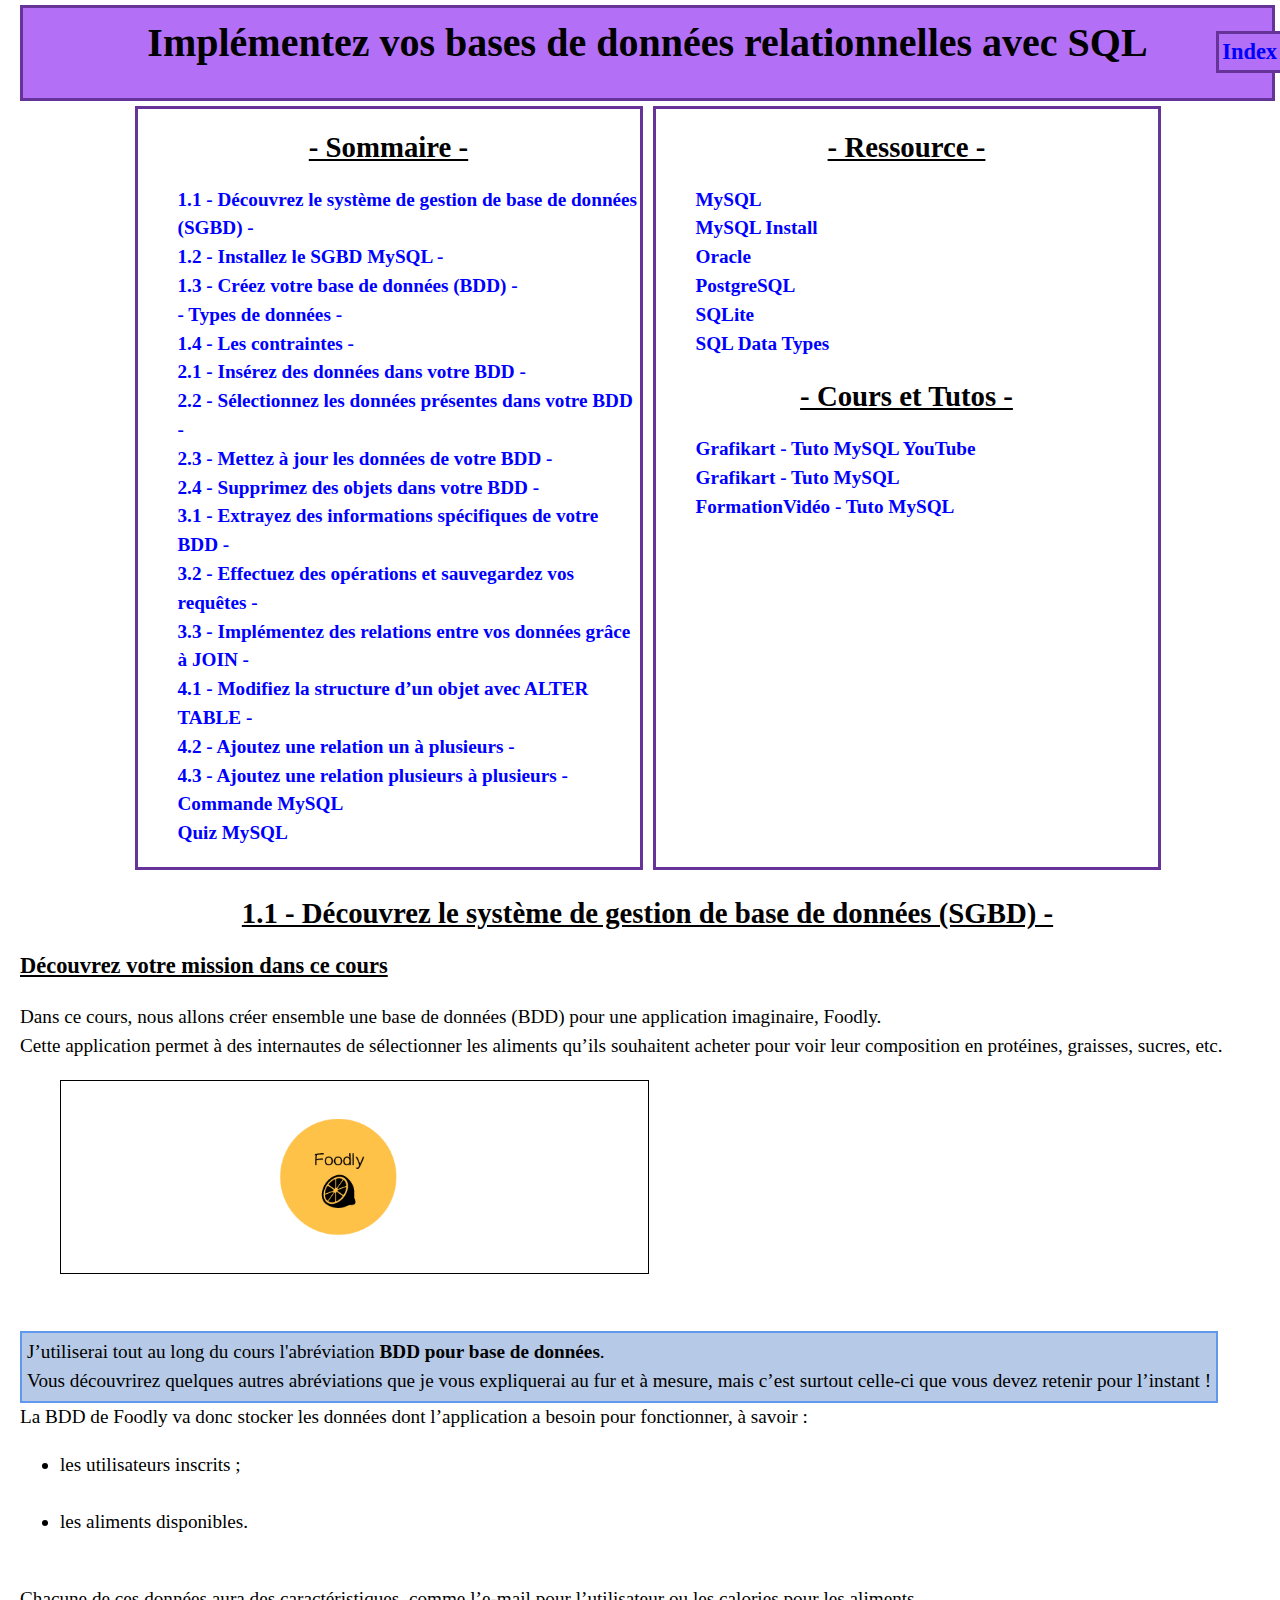
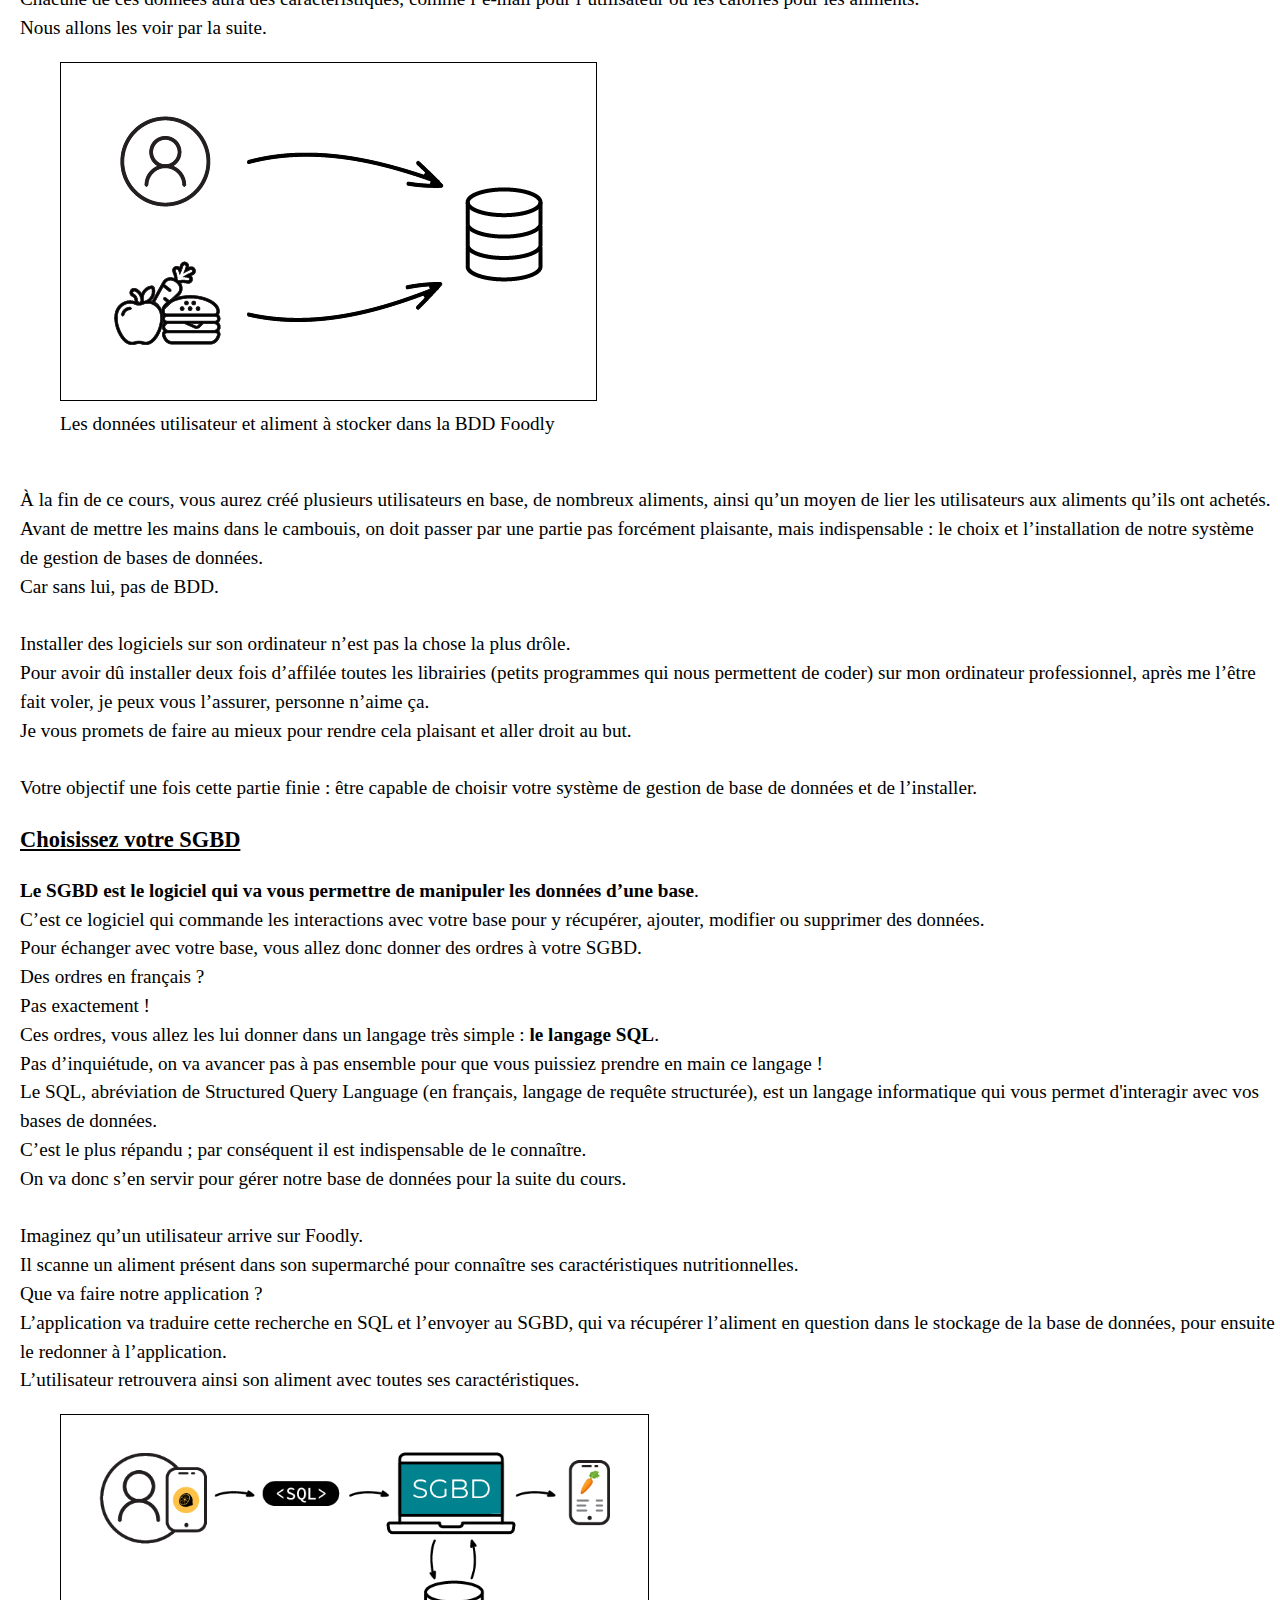
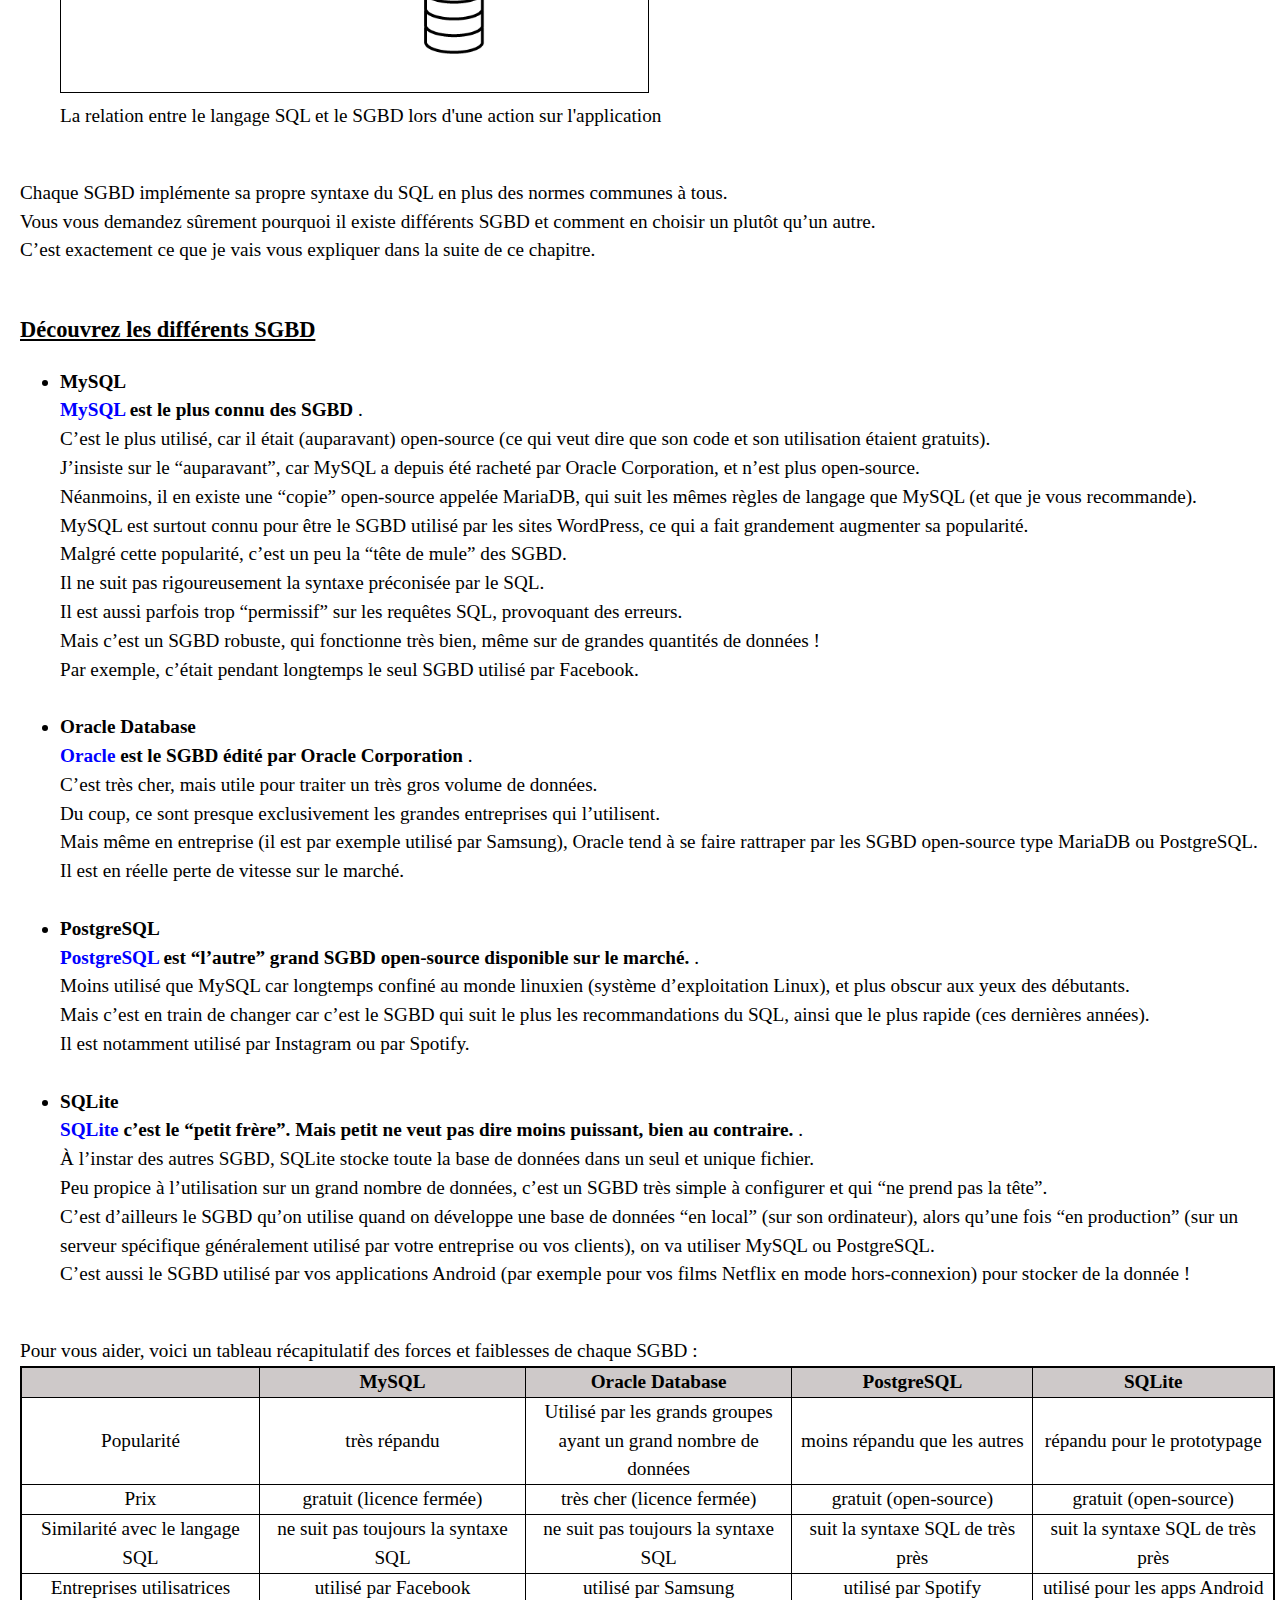
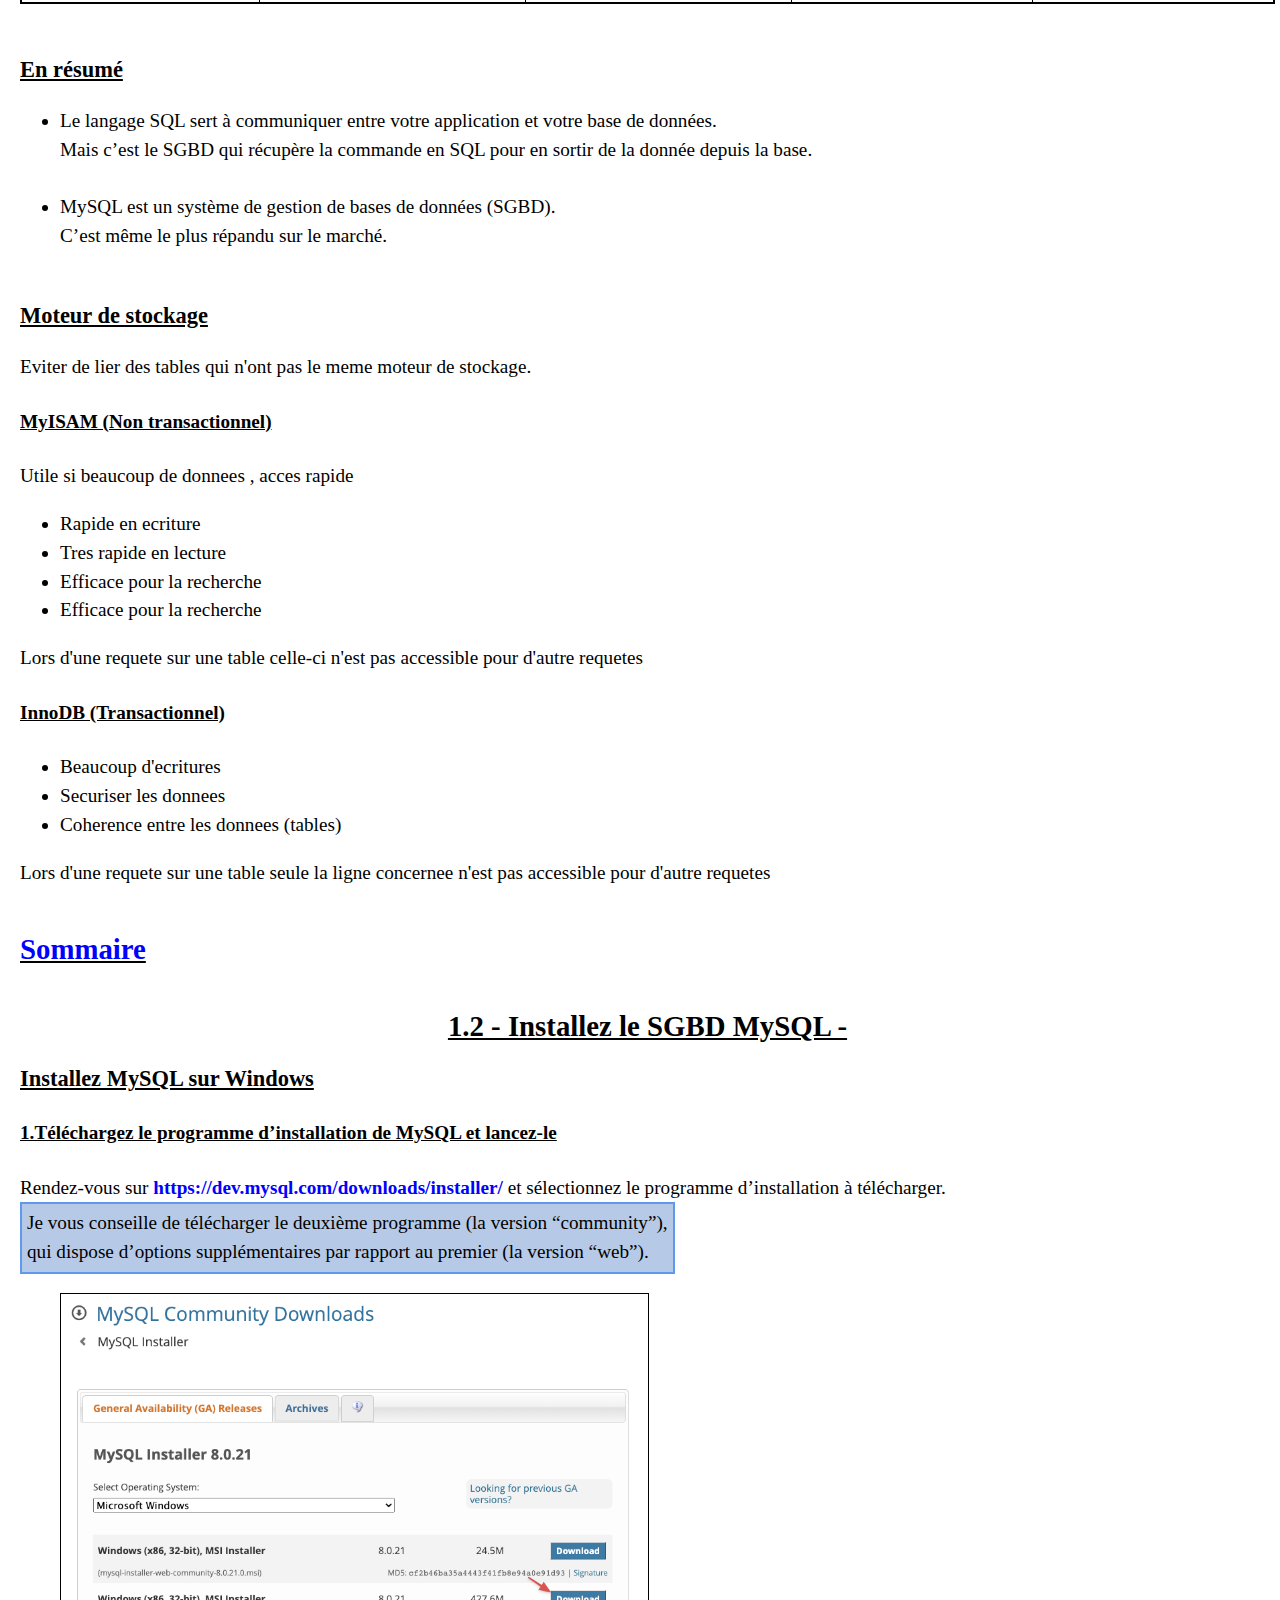
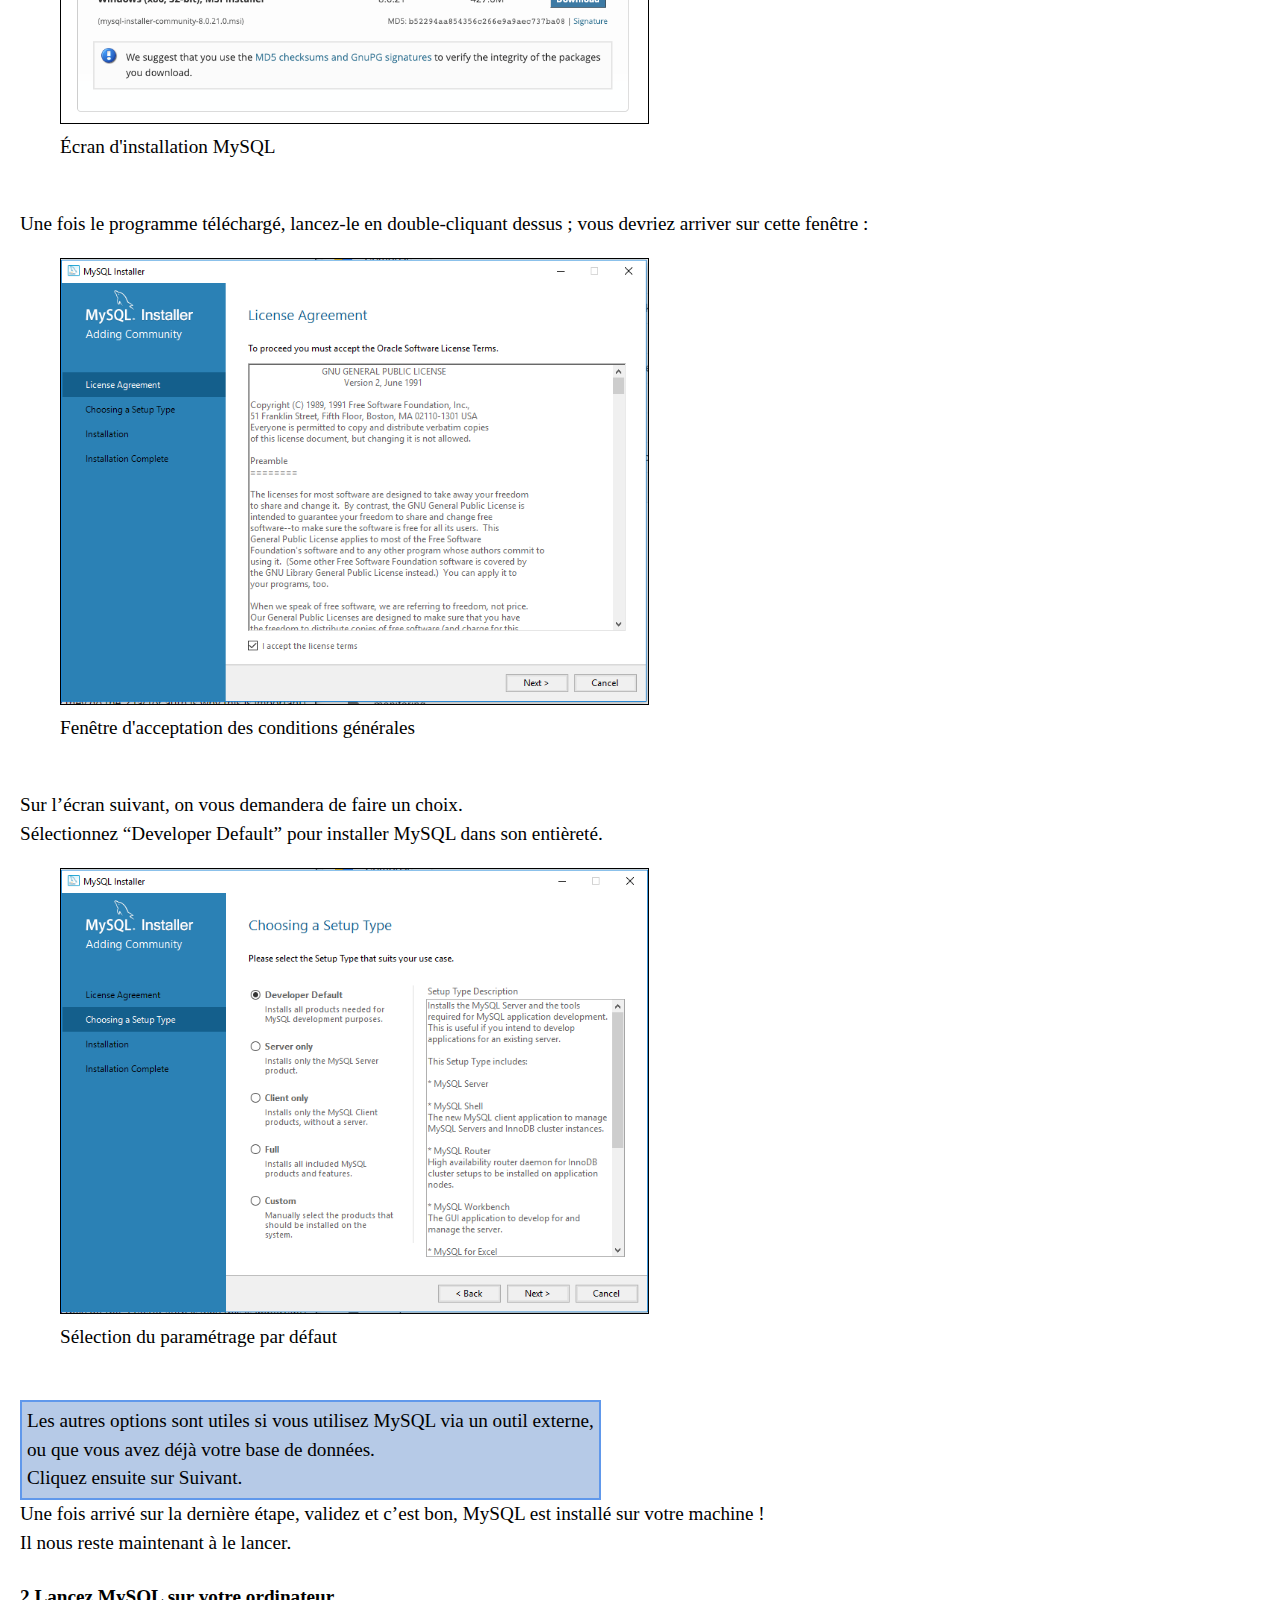
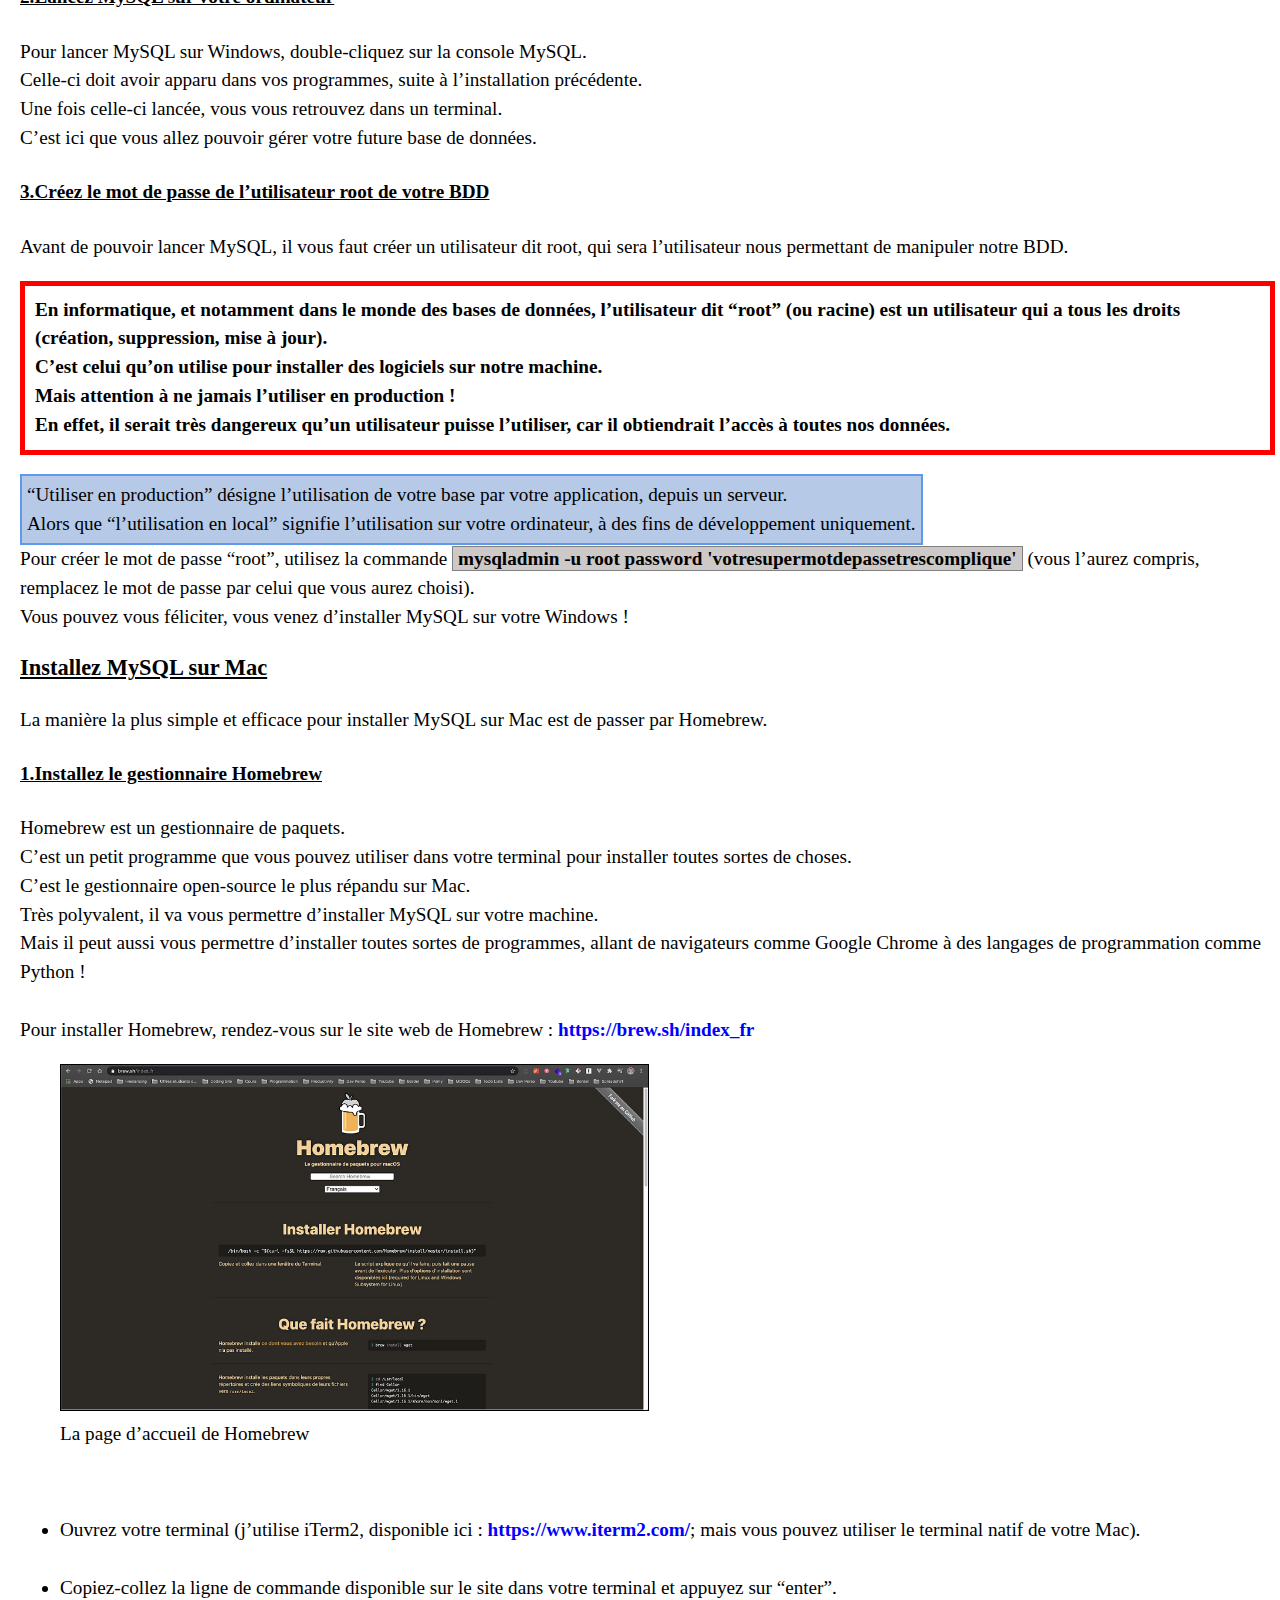
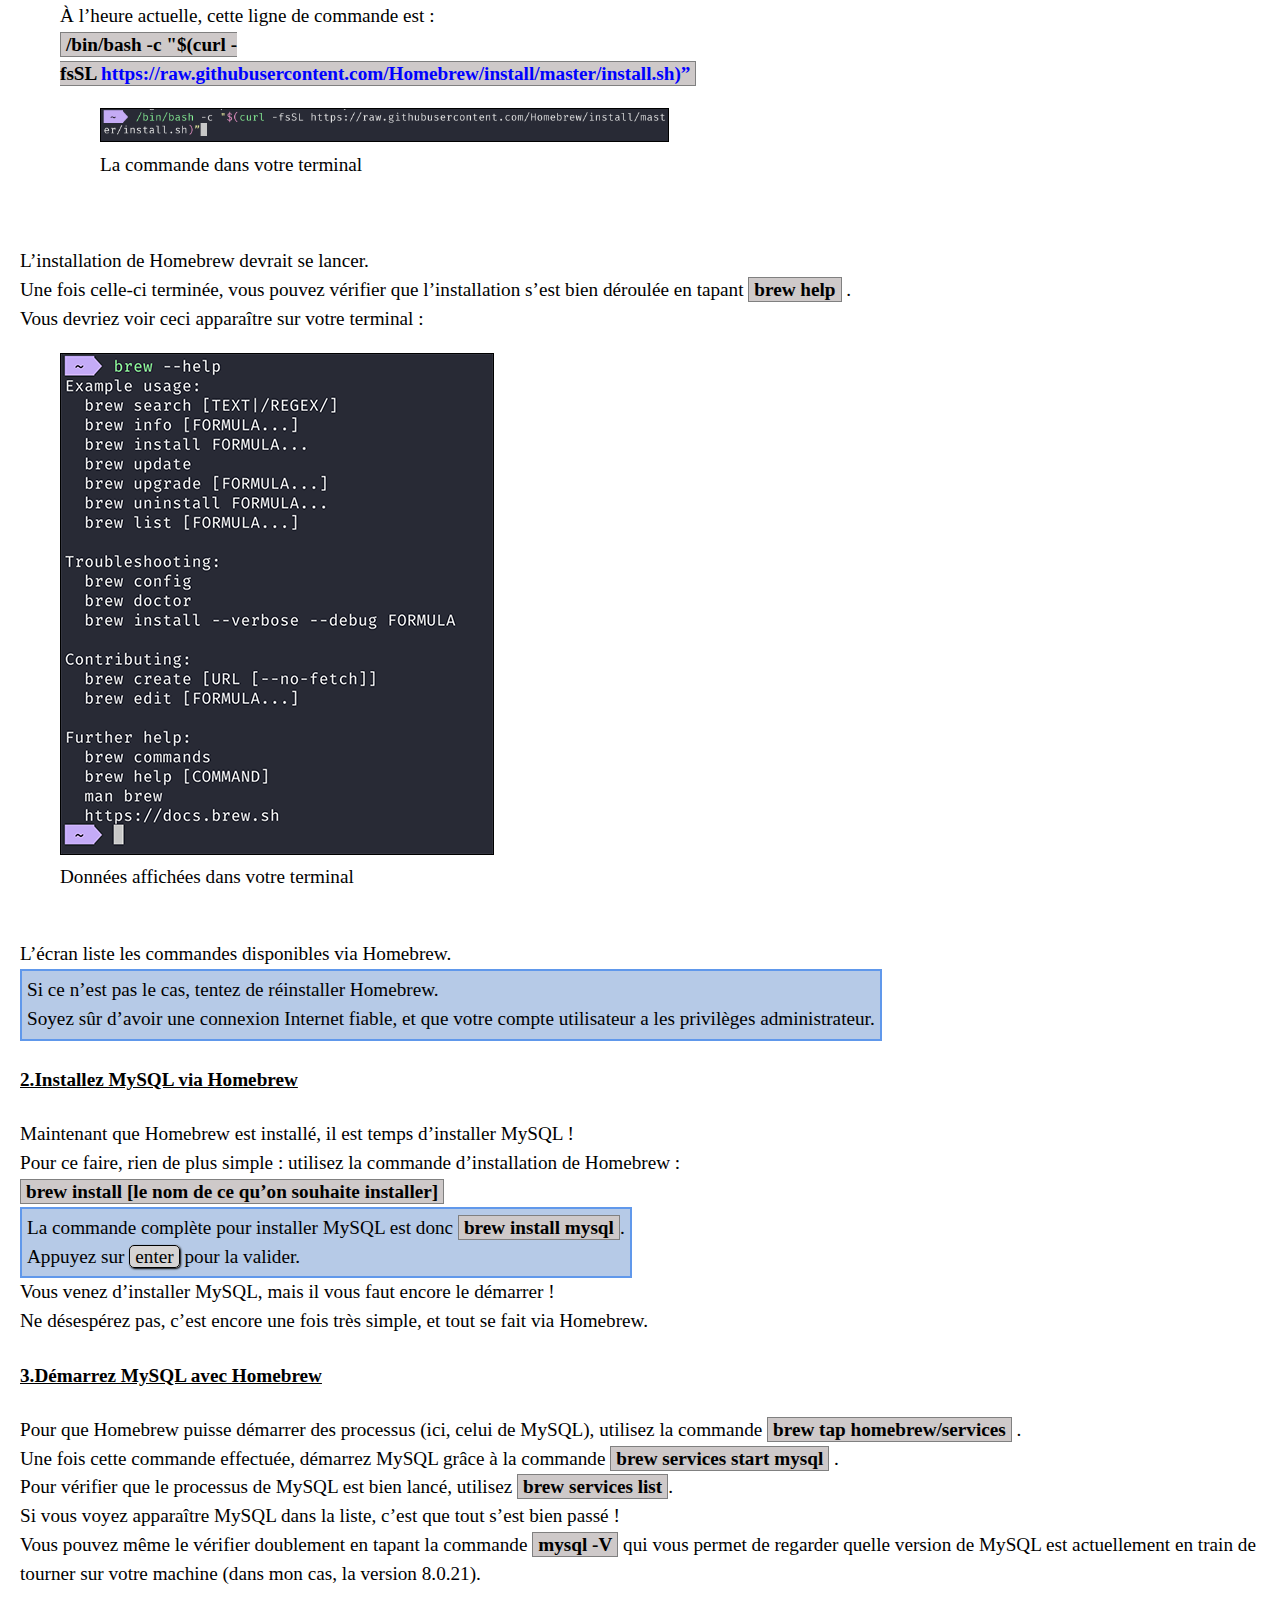
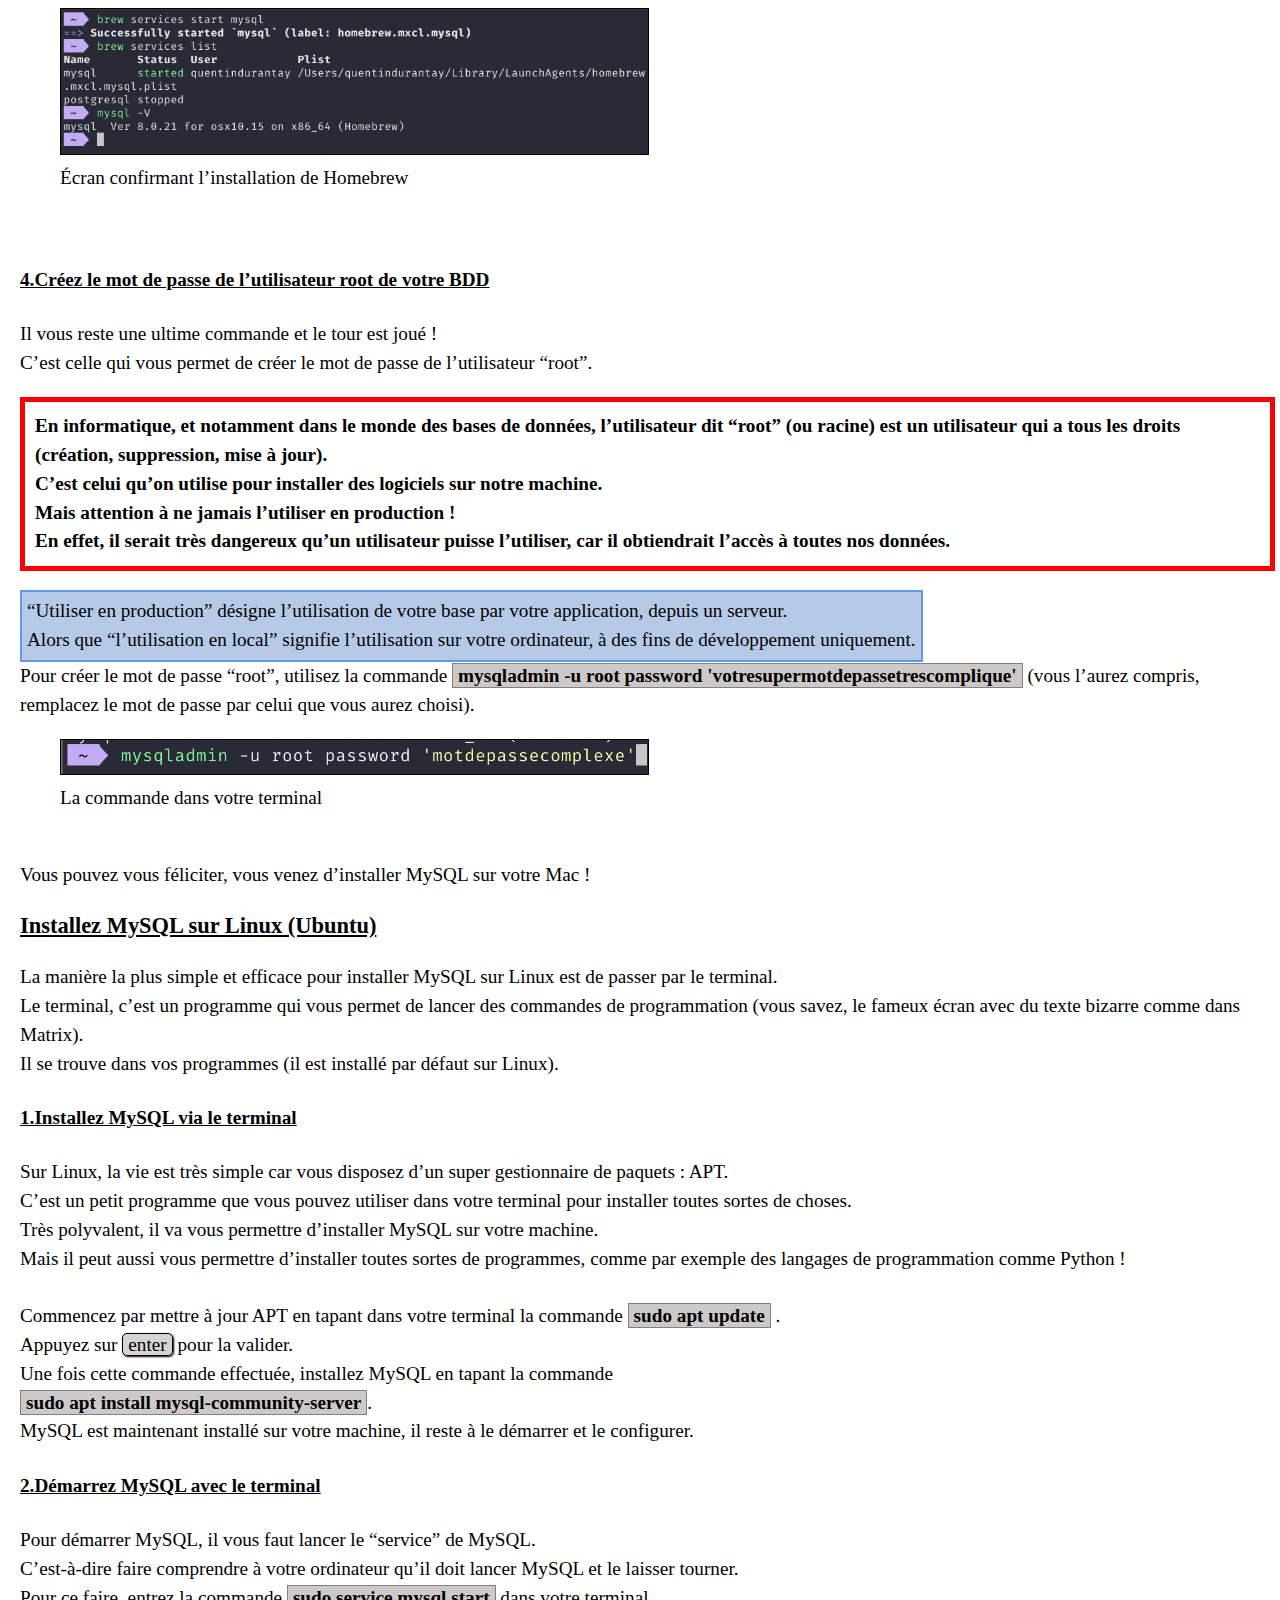
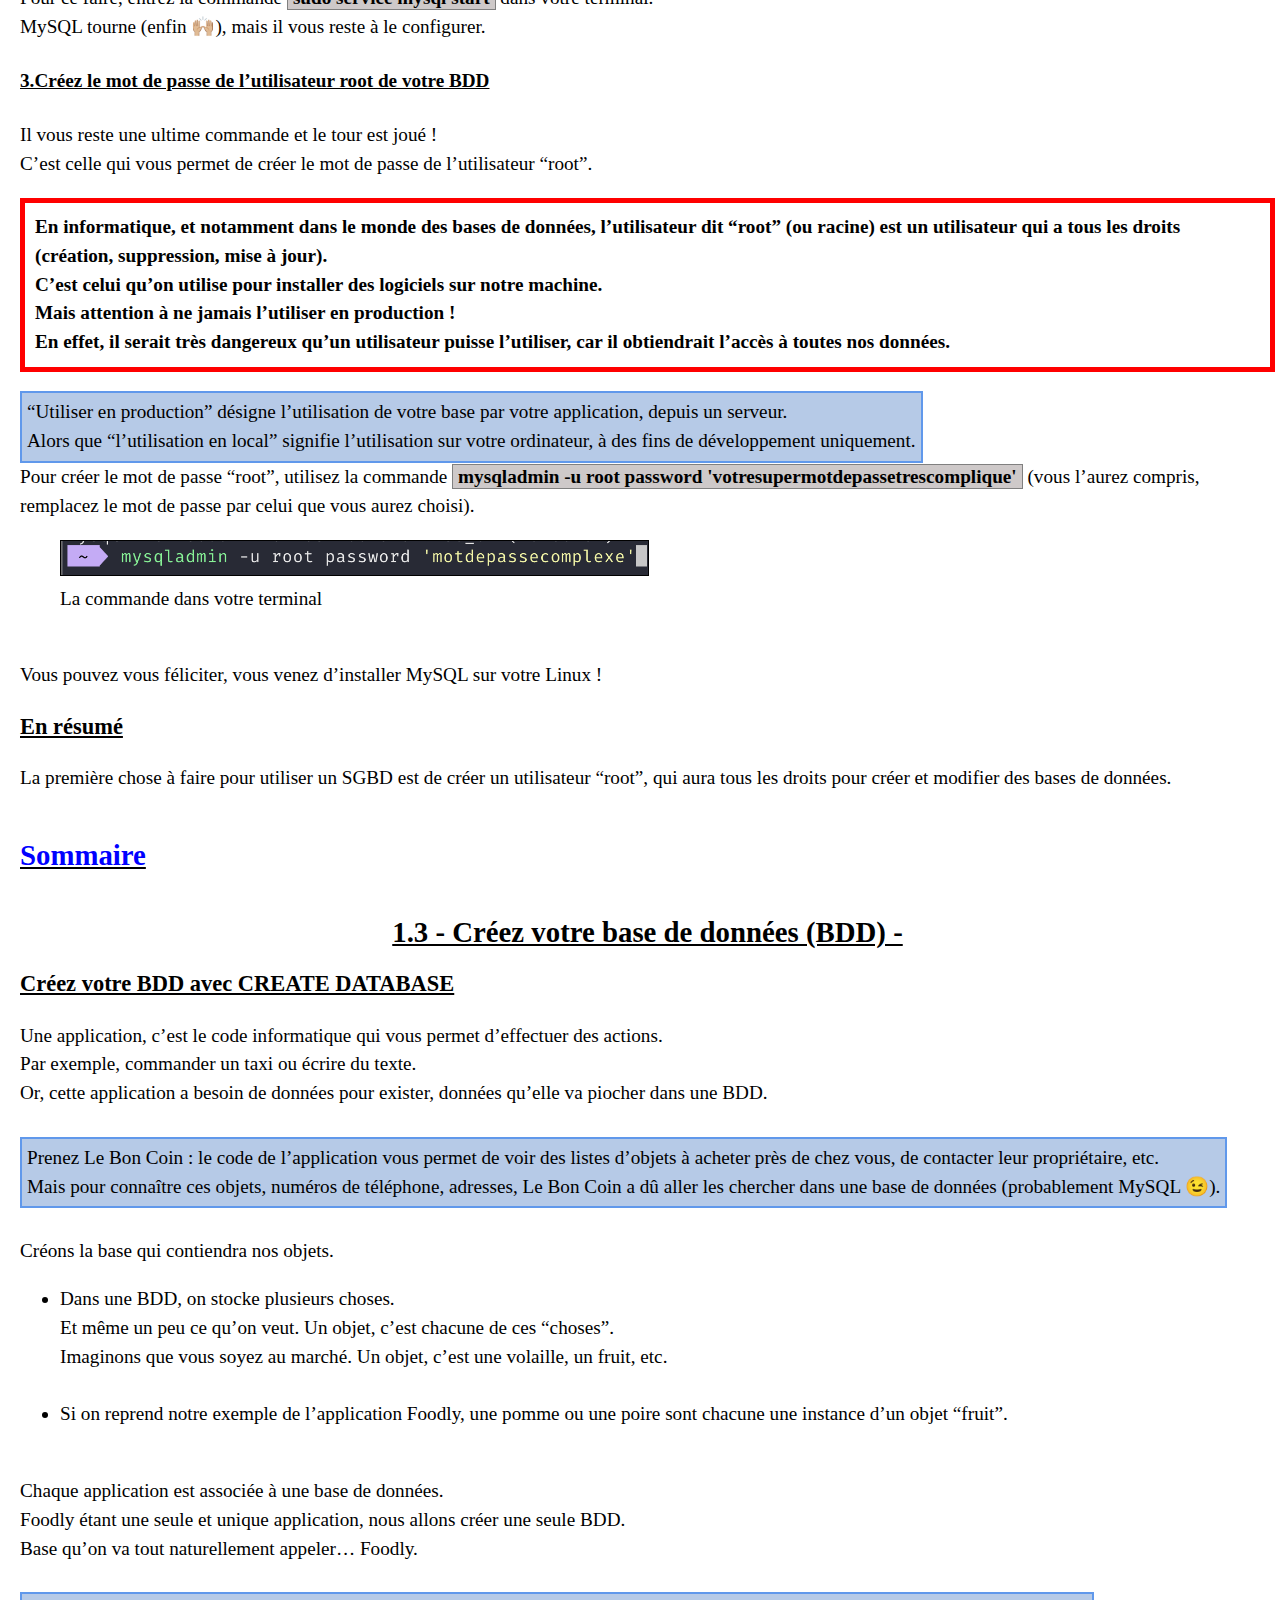
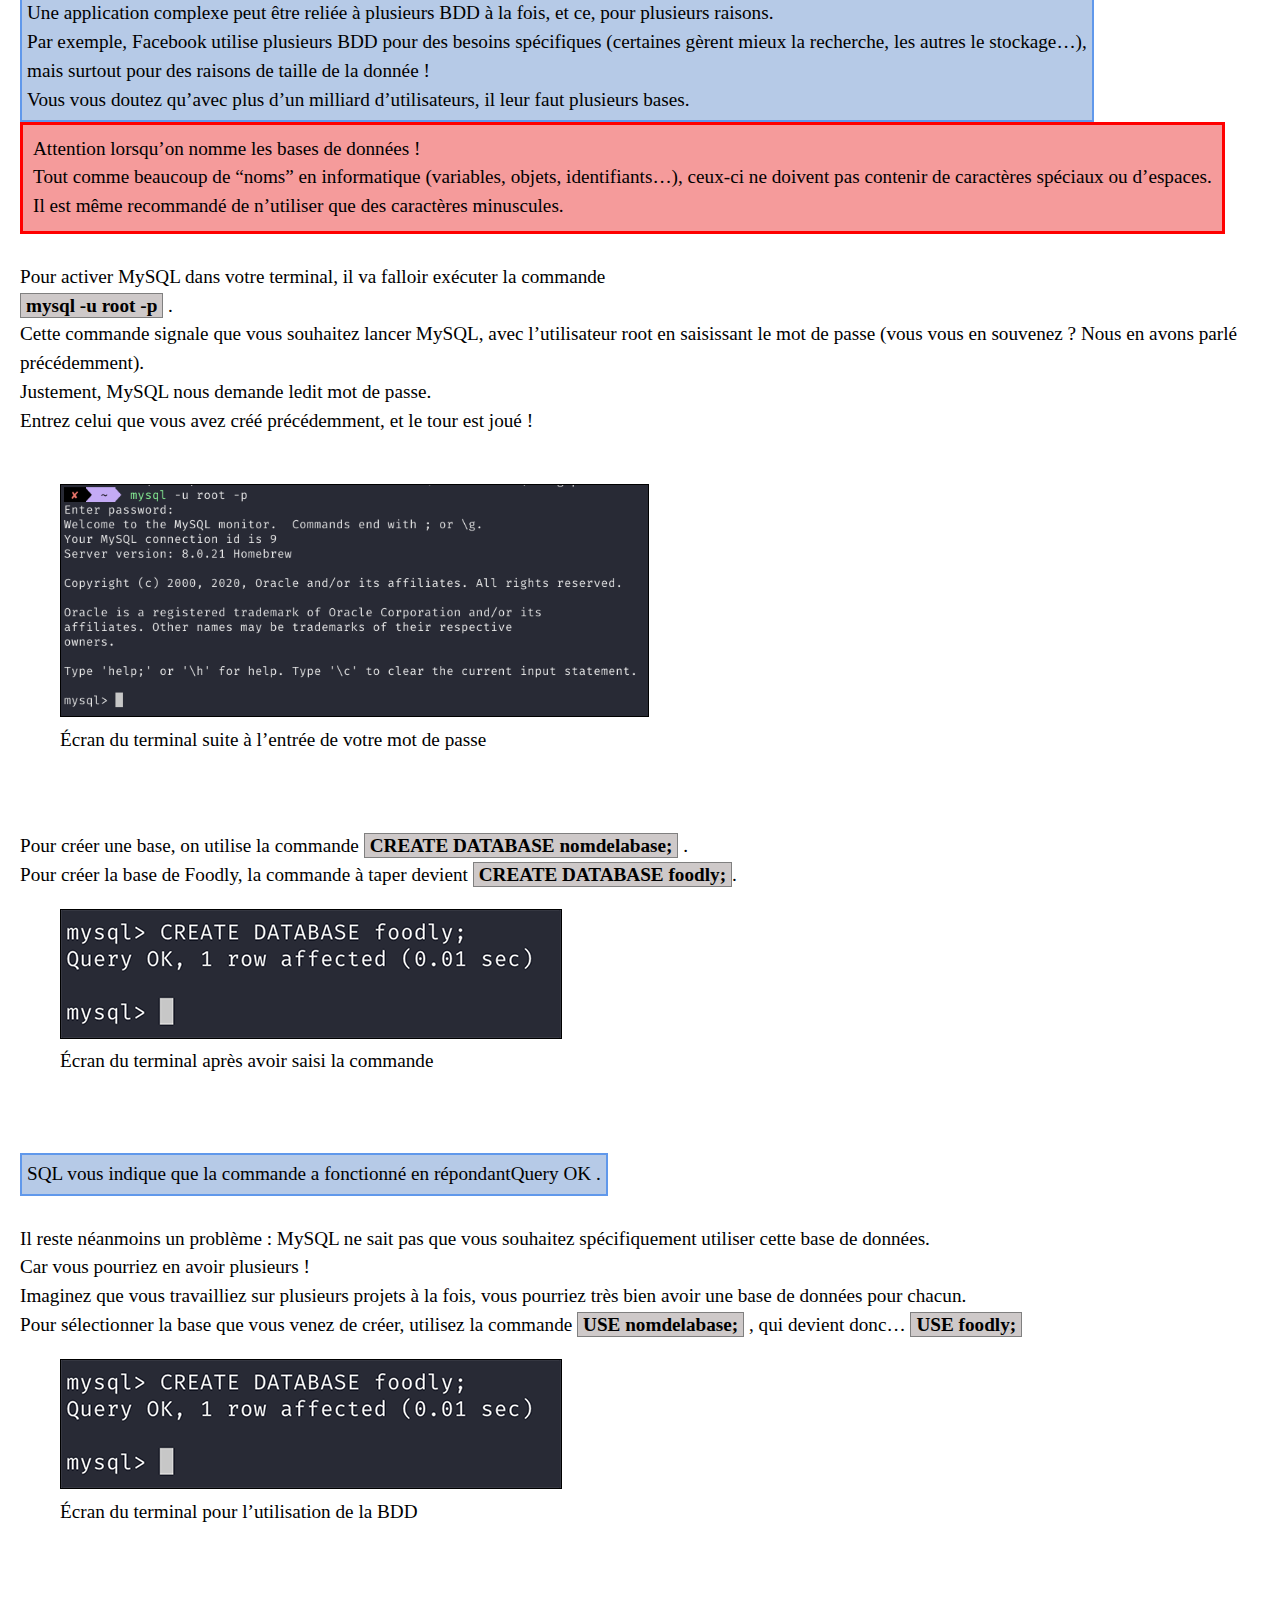
==== commit b3dfab5d: "ajout type de donnee" ====
--- a/index.html
+++ b/index.html
@@ -20,6 +20,8 @@
             <li><strong><a href="#sgbd">1.1 - Découvrez le système de gestion de base de données (SGBD) -</a></strong></li>
             <li><strong><a href="#MySQL_install">1.2 - Installez le SGBD MySQL -</a></strong></li>
             <li><strong><a href="#bdd">1.3 - Créez votre base de données (BDD) -</a></strong></li>
+            <li><strong><a href="#data_type"> - Types de données -</a></strong></li>
+            <li><strong><a href="#contraintes">1.4 - Les contraintes -</a></strong></li>
             <li><strong><a href="#BDD_data_insert">2.1 - Insérez des données dans votre BDD -</a></strong></li>
             <li><strong><a href="#BDD_data_select">2.2 - Sélectionnez les données présentes dans votre BDD -</a></strong></li>
             <li><strong><a href="#update_BDD">2.3 - Mettez à jour les données de votre BDD -</a></strong></li>
@@ -51,6 +53,8 @@
         <ul class="list_sommaire">
           <li><a href="https://www.youtube.com/watch?v=qrmLVJBJ-D4&list=PLjwdMgw5TTLUJLpzUYGBK7K5-hPgZA7zo" target="_blank">Grafikart - Tuto MySQL YouTube</a></li>
           <li><a href="https://grafikart.fr/tutoriels/introduction-1093#autoplay" target="_blank">Grafikart - Tuto MySQL</a></li>
+          <li><a href="https://www.youtube.com/watch?v=3KwmNNucIjA&list=PLrSOXFDHBtfGl66sXijiN8SU9YJaM_EQg" target="_blank">FormationVidéo - Tuto MySQL</a></li>
+
 
           
         </ul>
@@ -196,6 +200,28 @@
   <li>MySQL est un système de gestion de bases de données (SGBD).<br>
     C’est même le plus répandu sur le marché.</li><br>
 </ul>
+
+<h3>Moteur de stockage</h3>
+Eviter de lier des tables qui n'ont pas le meme moteur de stockage.
+<h4>MyISAM (Non transactionnel)</h4>
+Utile si beaucoup de donnees , acces rapide 
+<ul>
+  <li>Rapide en ecriture</li>
+  <li>Tres rapide en lecture</li>
+  <li>Efficace pour la recherche</li>
+  <li>Efficace pour la recherche</li>
+</ul>
+Lors d'une requete sur une table celle-ci n'est pas accessible pour d'autre requetes
+<h4>InnoDB (Transactionnel)</h4>
+<ul>
+  <li>Beaucoup d'ecritures</li>
+  <li>Securiser les donnees</li>
+  <li>Coherence entre les donnees (tables)</li>
+</ul>
+Lors d'une requete sur une table seule la ligne concernee n'est pas accessible pour d'autre requetes
+
+
+
 
   <h5><a href="#sommaire">Sommaire</a></h5>
 
@@ -476,7 +502,25 @@
  Tout comme votre passeport qui recense votre nom ou votre âge, eh bien, pour vos utilisateurs, on va faire de même.<br>
 Chacun de ces champs doit avoir un type, pour que MySQL comprenne à quoi “va ressembler” la donnée qui sera stockée dans ce champ.<br>
 Par exemple, est-ce que le champ contiendra du texte, des chiffres, etc.
-Ici, on déclare plusieurs champs qui seront partagés par tous les utilisateurs.<br>
+Ici, on déclare plusieurs champs qui seront partagés par tous les utilisateurs.<br><br>
+<ul id='data_type'><strong>Types de données</strong>
+  <a href="https://www.vulgarisation-informatique.com/mysql-types-donnees.php" target='_blank'>Types de donnees - Vulgarisation-informatique.com</a>
+  <li><strong>Types numeriques</strong><br>
+    <figure>
+      <img src="media/MySQL_type_donnees_1.png" alt="">
+    </figure>
+  </li><br>
+  <li><strong>Types pour les chaînes de caracteres</strong><br>
+    <figure>
+      <img src="media/MySQL_type_donnees_2.png" alt="">
+    </figure>
+  </li><br>
+  <li><strong>Types pour les dates</strong><br>
+    <figure>
+      <img src="media/MySQL_type_donnees_3.png" alt="">
+    </figure>
+  </li><br>
+</ul><br><br>
 Voici un tableau récapitulatif du schéma des utilisateurs :<br>
 
 <table>
@@ -676,6 +720,95 @@
   <li>Une table est un espace dans votre base de données qui va stocker des objets de même type. On la crée avec la commande  <strong><u>CREATE TABLE;</u></strong>  </li><br>
   <li>Pour vérifier la création des tables, on utilise la commande  <strong><u>SHOW COLUMNS FROM table;</u></strong>   qui permet de voir la structure de cette table.</li><br>
 </ul>
+<h5><a href="#sommaire">Sommaire</a></h5>
+
+  <h2 id="contraintes">1.4 - Les contraintes -</h2>
+  Les contraintes sont les regles definies sur les tables lors de la creation des tables.
+  <ul>
+    <li><strong><u>NOT NULL</u></strong><br>
+      signifie que le champ doit etre renseigne ;
+    </li><br>
+    <li><strong><u>DEFAULT</u></strong><br>
+      Valeur par defaut.<br>
+      Si on veut un boolean avec une valeur par defaut 'false'<br>
+      <strong><u>DEFAULT 0</u></strong>
+    </li><br>
+    <li><strong><u>CHECK</u></strong><br>
+      Verification d'une valeur<br>
+      Verifier que la valeur "prix" est positive<br>
+      <strong><u>CHECK(prix > 0)</u></strong>
+         <strong>Ajouter la contrainte CHECK</strong><br>
+        <div class="code">
+          ALTER TABLE nomdelatable<br>
+          ADD  CHECK(prix > 0);
+        </div>
+        <strong>Ajouter la contrainte CHECK sur plusieurs champs</strong><br>
+        <div class="code">
+          ALTER TABLE nomdelatable<br>
+          ADD  CONSTRAINT CHK_nomdelacontrainte CHECK(prix > 0, stock > 0);
+        </div>
+        <strong>Supprimer la contrainte CHECK sur plusieurs champs</strong><br>
+        <div class="code">
+          ALTER TABLE nomdelatable<br>
+          DROP CHECK CHK_nomdelacontrainte;
+        </div>    
+    </li><br>
+    <li><strong><u>UNIQUE</u></strong><br>
+      Valeur de champs unique.<br>
+      Par exemple , un pseudo est unique , 2 utilisateurs ne peuvent pas avoir le meme pseudo.<br>
+      La valeur unique permet de verifier que 2 champs differents n'ont pas la meme valeur.<br>
+      <strong>Ajouter la contrainte UNIQUE sur 'user_name'</strong><br>
+      <div class="code">
+        ALTER TABLE nomdelatable<br>
+        ADD UNIQUE('user_name');
+      </div> 
+      <strong>Ajouter la contrainte UNIQUE sur plusieurs champs</strong><br>
+      <div class="code">
+        ALTER TABLE nomdelatable<br>
+        ADD CONSTRAINT UC_user UNIQUE('id_user'user_name');
+      </div> 
+      <strong>Supprimer la contrainte UNIQUE sur plusieurs champs</strong><br>
+      <div class="code">
+        ALTER TABLE nomdelatable<br>
+        DROP INDEX UC_user;
+      </div> 
+     
+    </li><br>
+    <li><strong><u>PRIMARY KEY</u></strong><br>
+      Dans le langage SQL la “PRIMARY KEY”, autrement la clé primaire, permet d’identifier chaque enregistrement dans une table de base de données.<br>
+      Chaque enregistrement de cette clé primaire doit être UNIQUE et ne doit pas contenir de valeur NULL.<br>
+      La clé primaire est un index, chacune des tables ne peut contenir qu’une seule clé primaire, composée d’une ou plusieurs colonnes.<br>
+      L’usage le plus fréquent consiste à créer une colonne numérique qui s’incrémente automatiquement à chaque enregistrement grâce à <div class="inner_code">AUTO_INCREMENT</div>.
+      <strong>Ajouter la cle primaire a 'user_name'</strong><br>
+      <div class="code">
+        ALTER TABLE nomdelatable<br>
+        ADD PRIMARY KEY('user_name');
+      </div> 
+    </li><br>
+    <li><strong><u>AUTO_INCREMENT</u></strong><br>
+      Auto incrementation, SQL va incrementer la valeur automatiquement<br>
+      Tres utile pour les identifiants
+    </li><br>
+    <li><strong><u>INDEX</u></strong><br>
+      En SQL, les index sont des ressources très utiles qui permettent d’accéder plus rapidement aux données.<br>
+      Cette <a href="https://sql.sh/cours/index" target='_target'>page</a> explique le fonctionnement des index et leurs intérêts pour accroître les performances de lectures des données.
+    </li><br>
+  </ul>
+
+  <ul>
+    <li><strong>Modifier une contrainte</strong><br>
+    <div class="code">
+      ALTER TABLE nomdelatable<br>
+      ALTER nomdelavaleur SET nomdelacontrainte;
+    </div>
+    </li><br>
+    <li><strong>Supprimer une contrainte</strong><br>
+      <div class="code">
+        ALTER TABLE nomdelatable<br>
+        ALTER nomdelavaleur DROP nomdelacontrainte;
+      </div>
+      </li><br>
+  </ul>
 
 
 <h5><a href="#sommaire">Sommaire</a></h5>
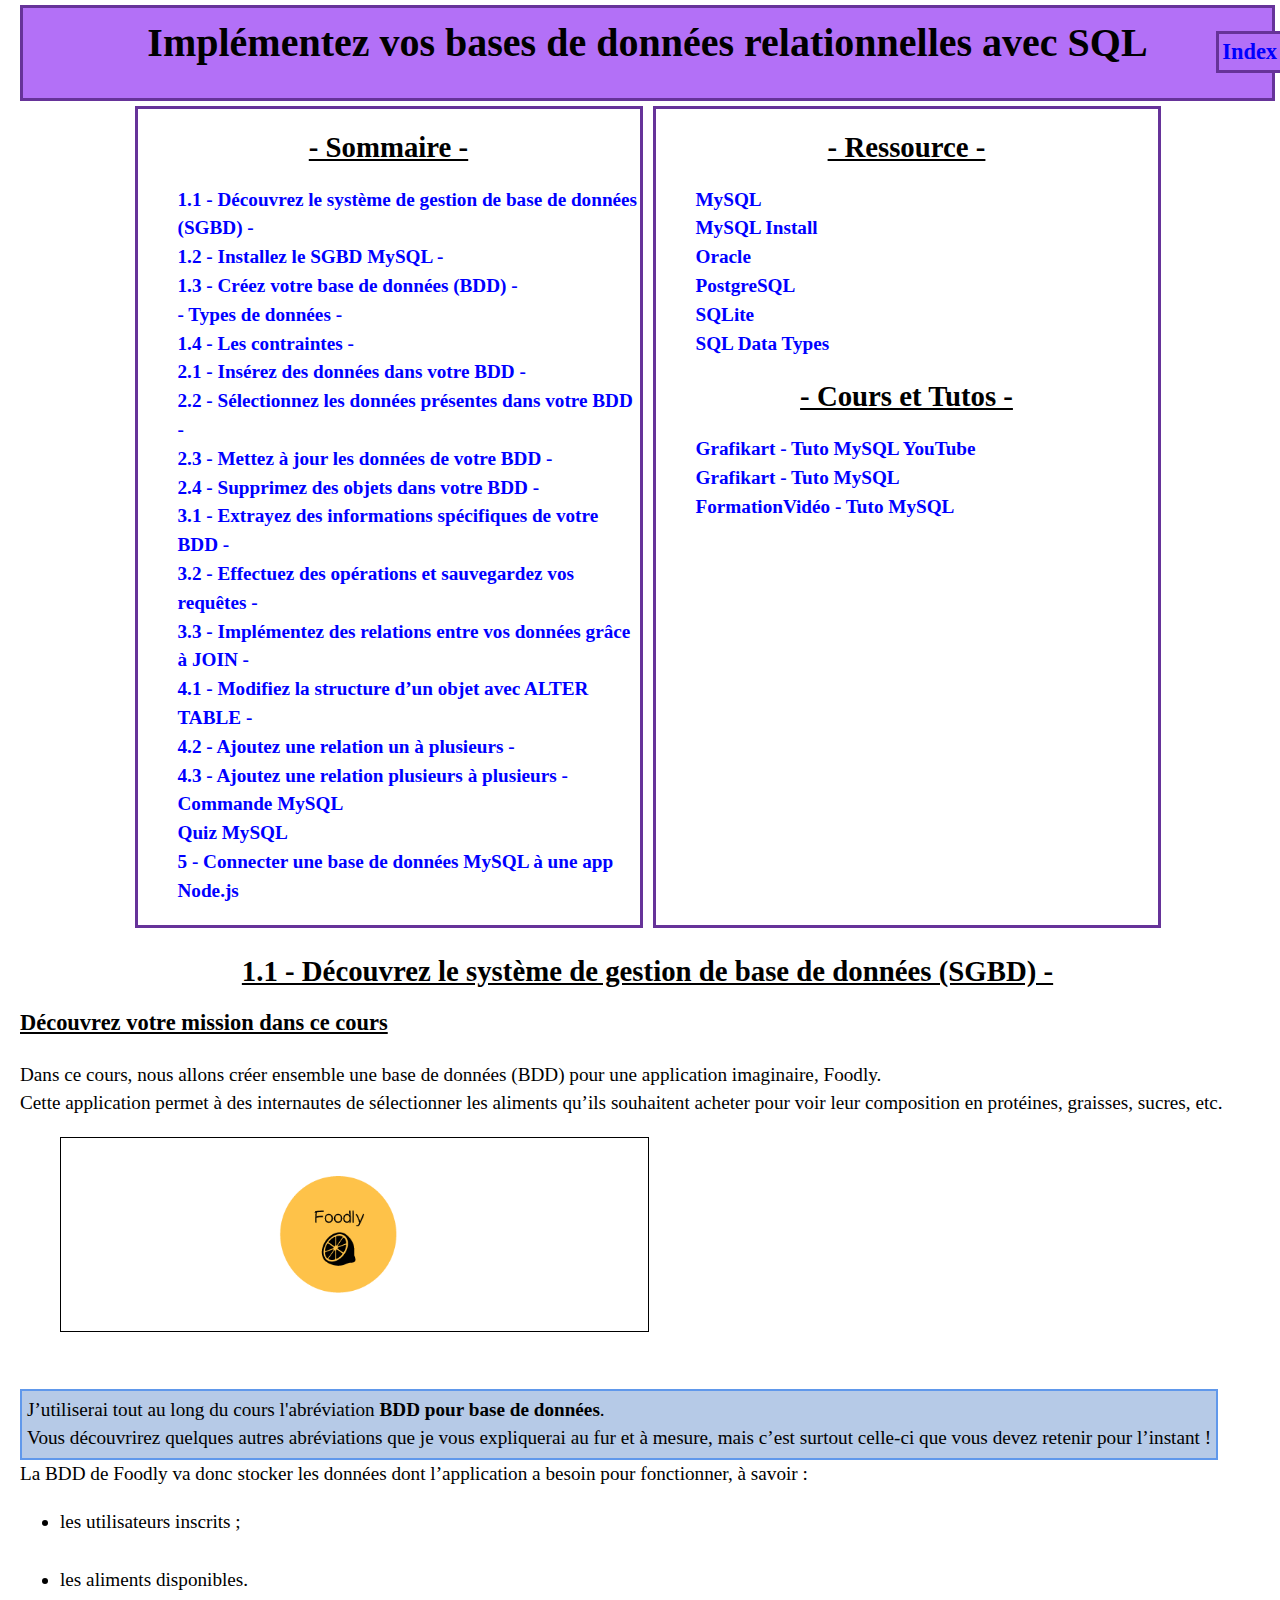
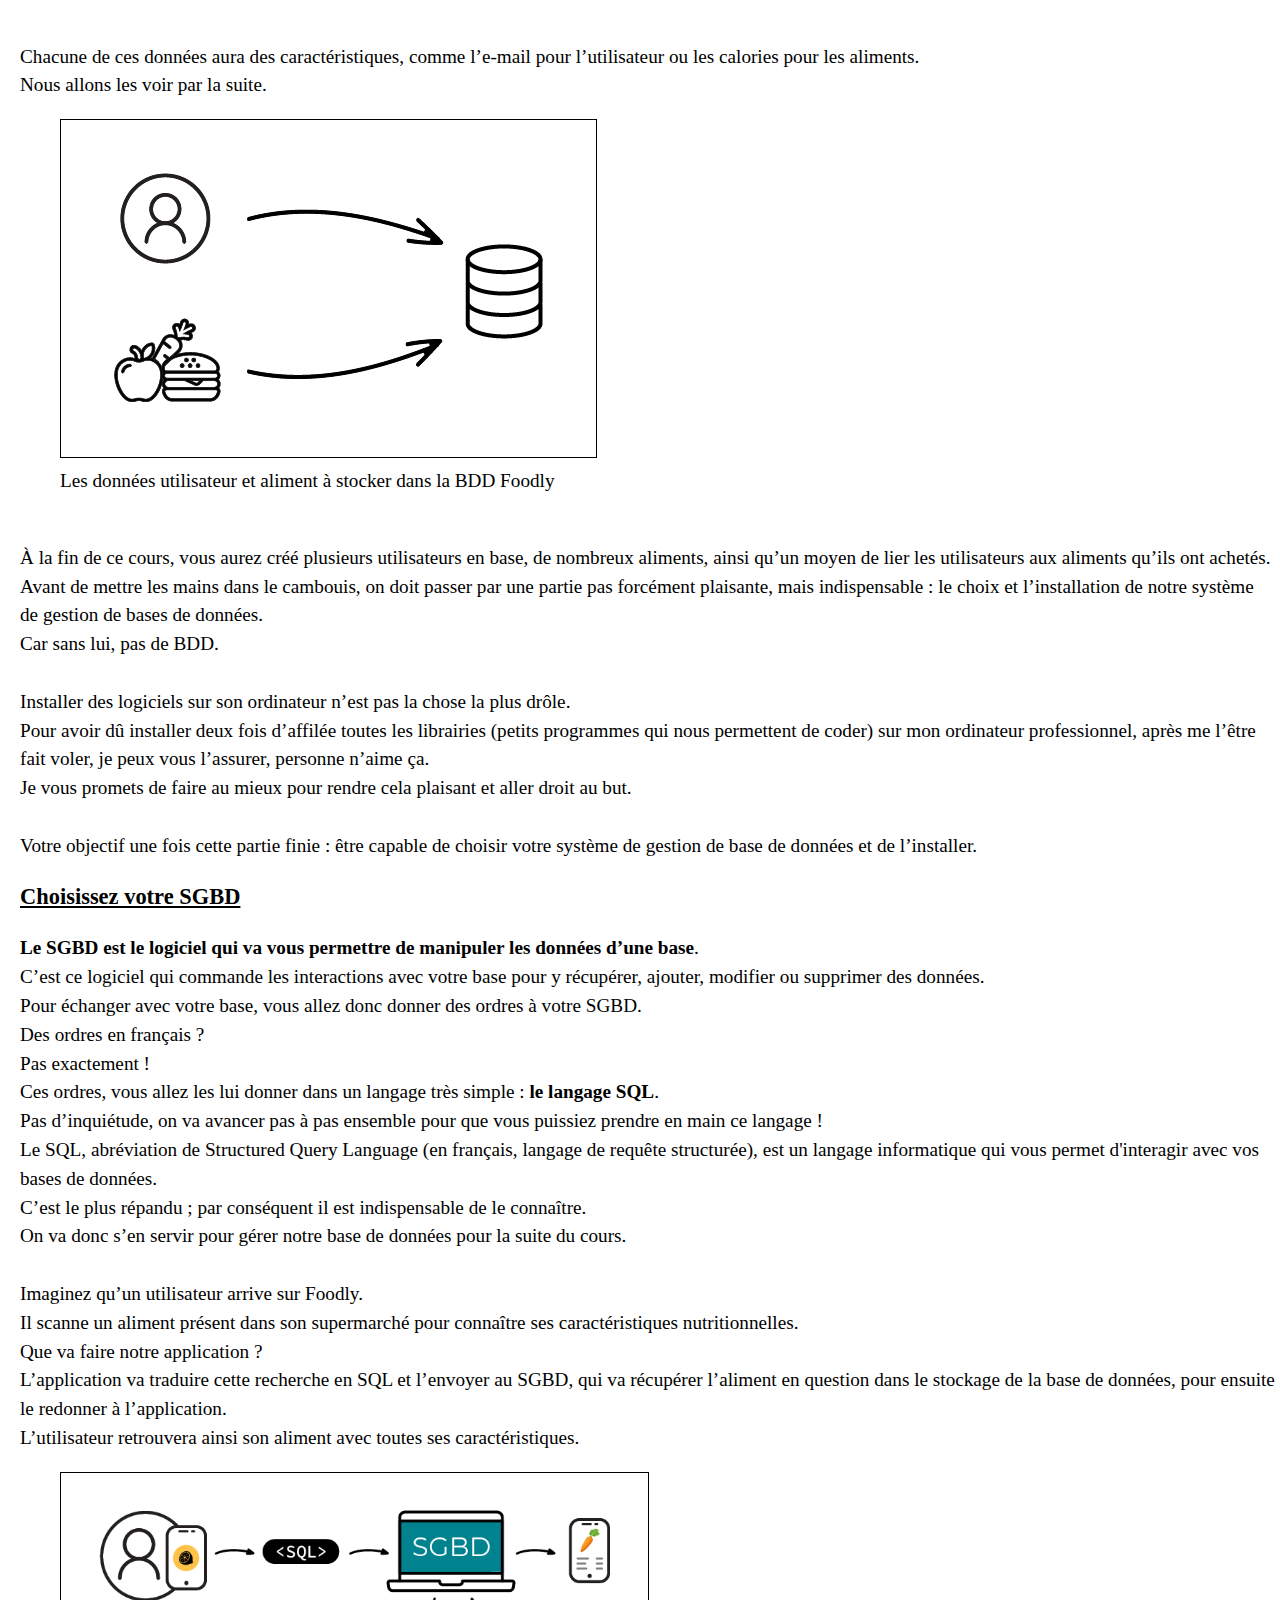
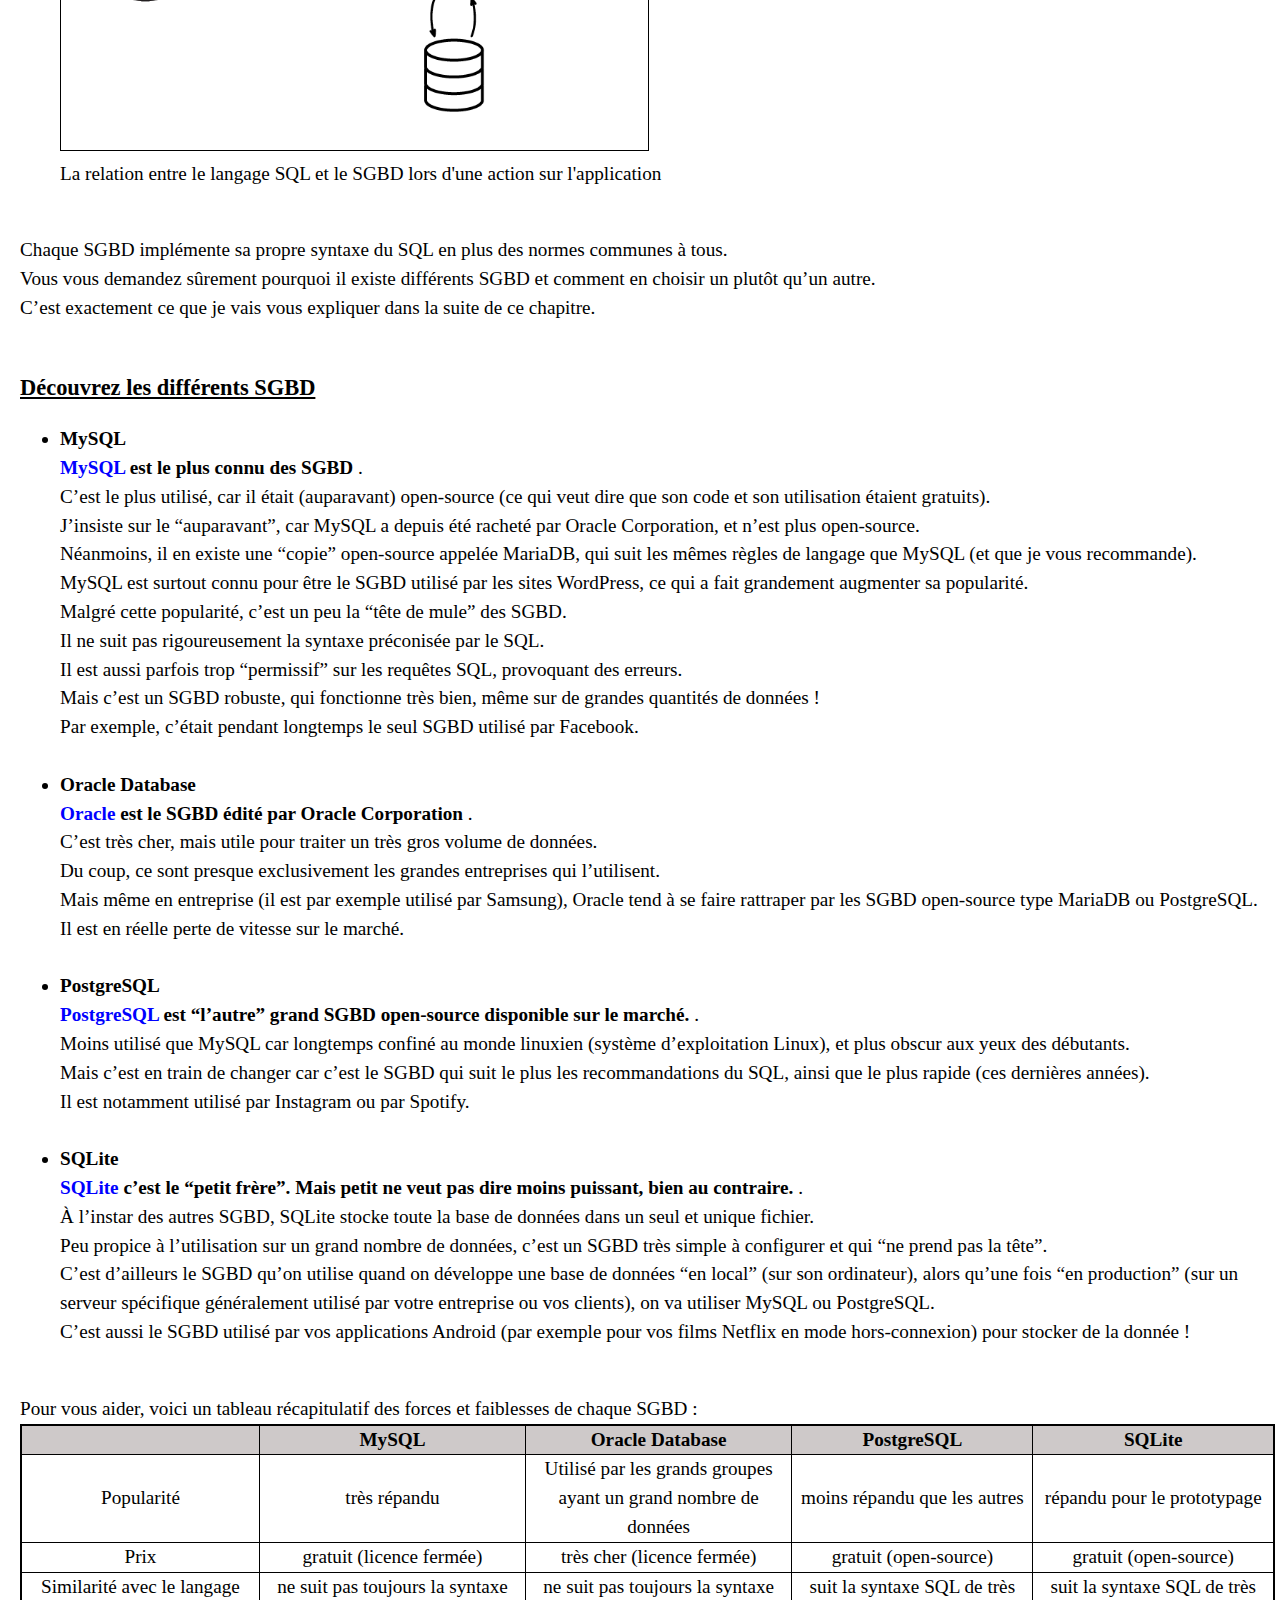
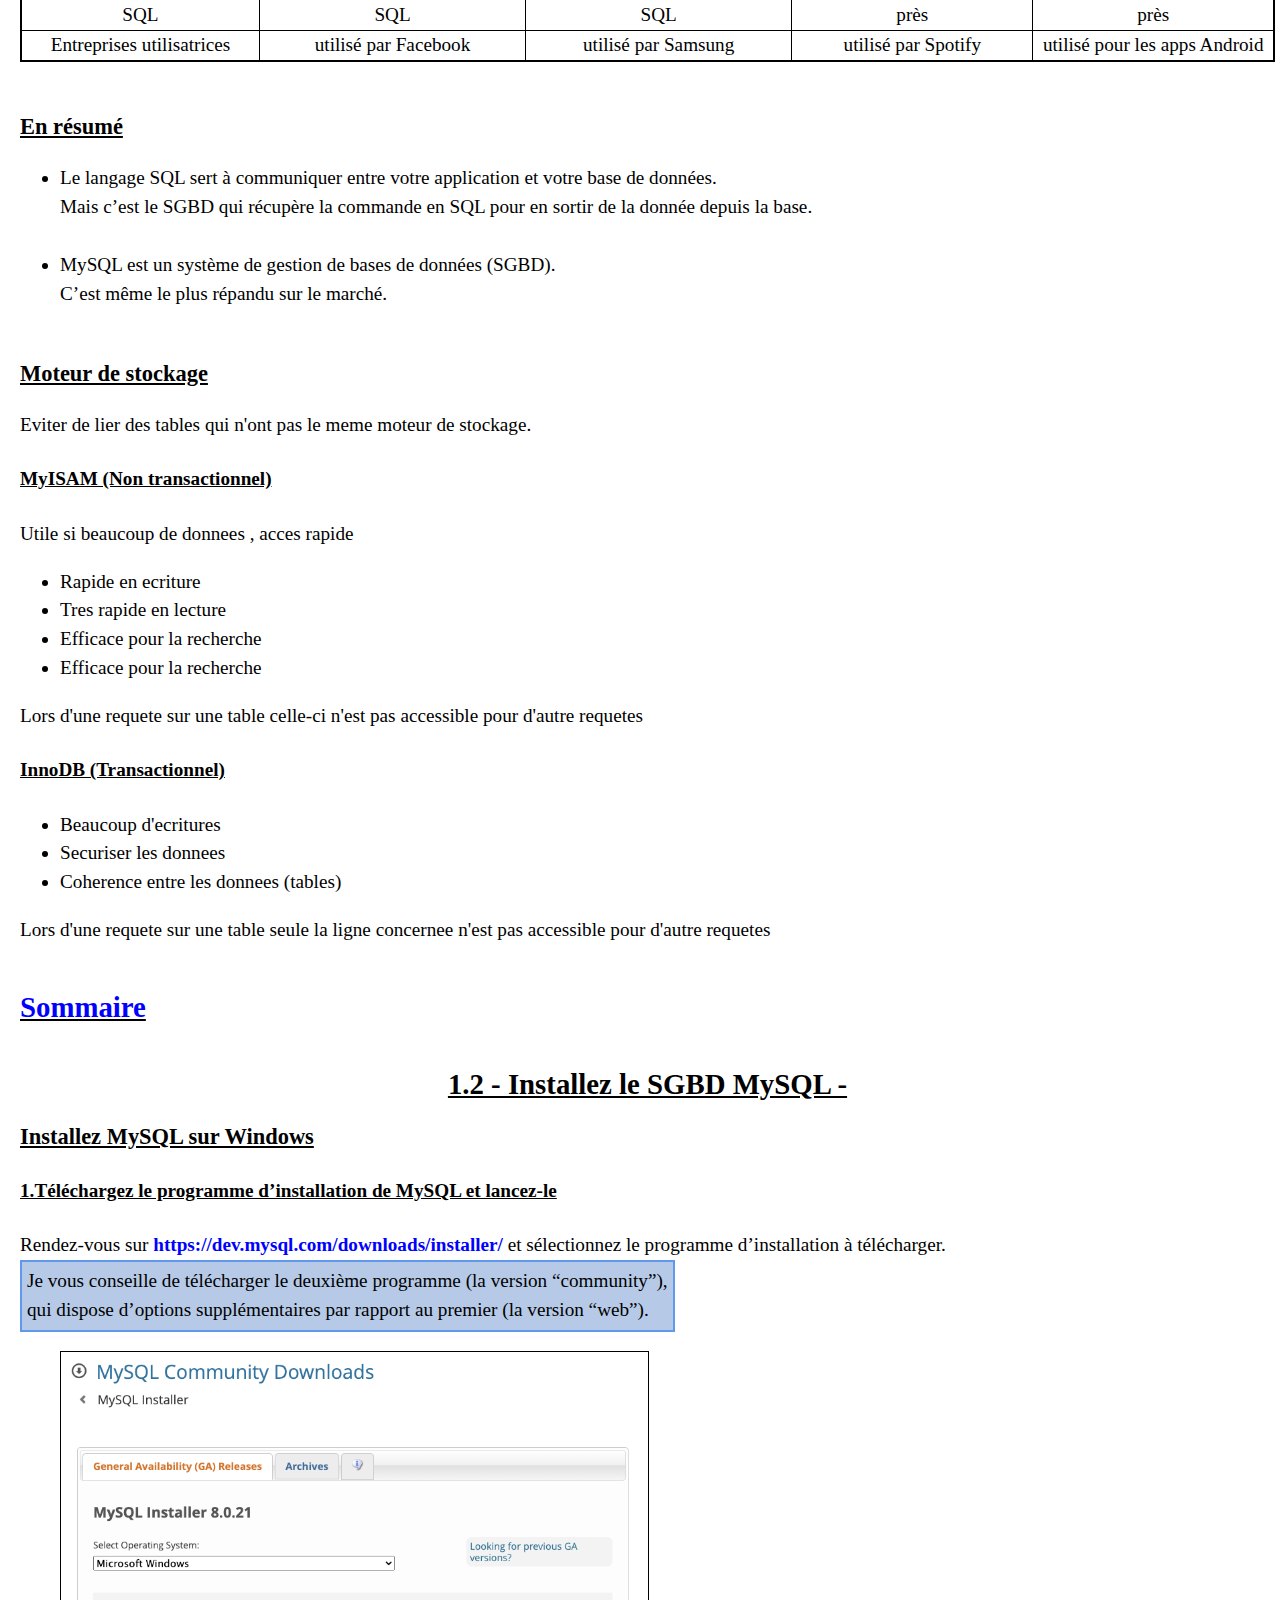
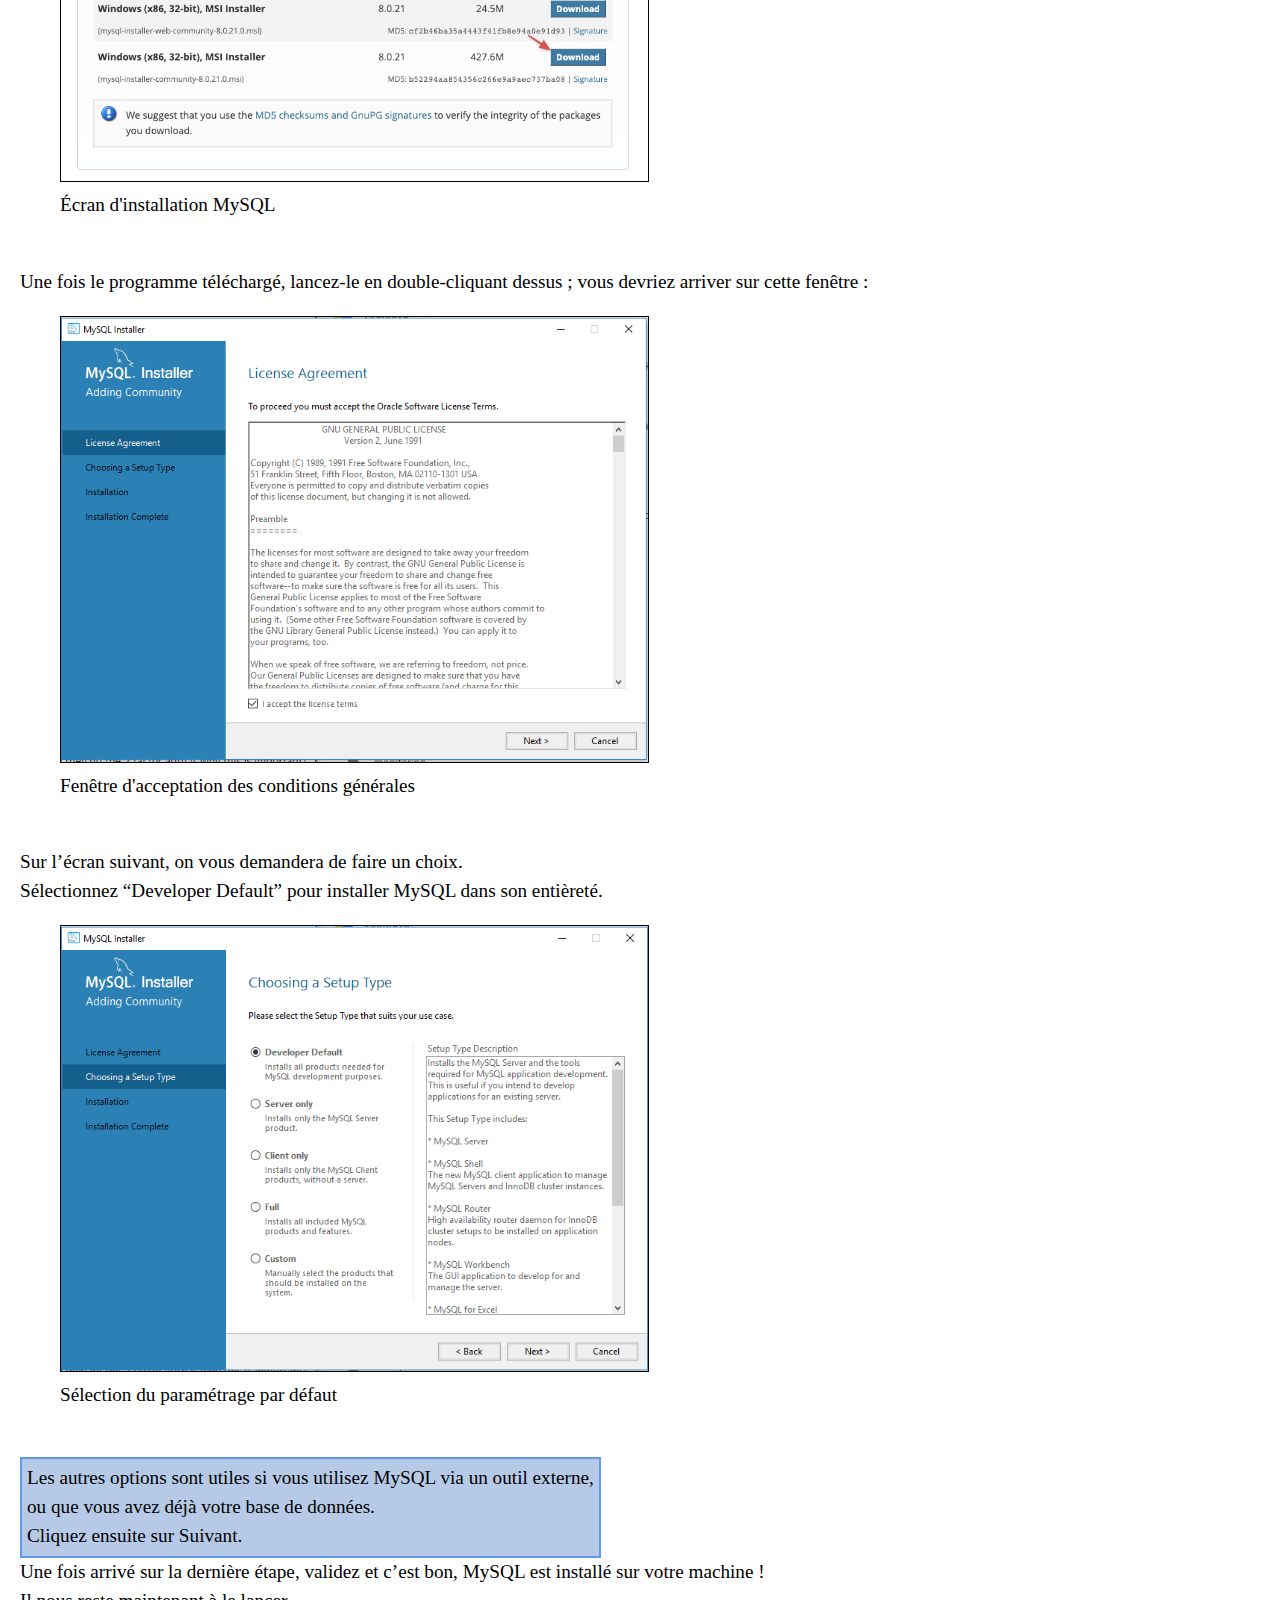
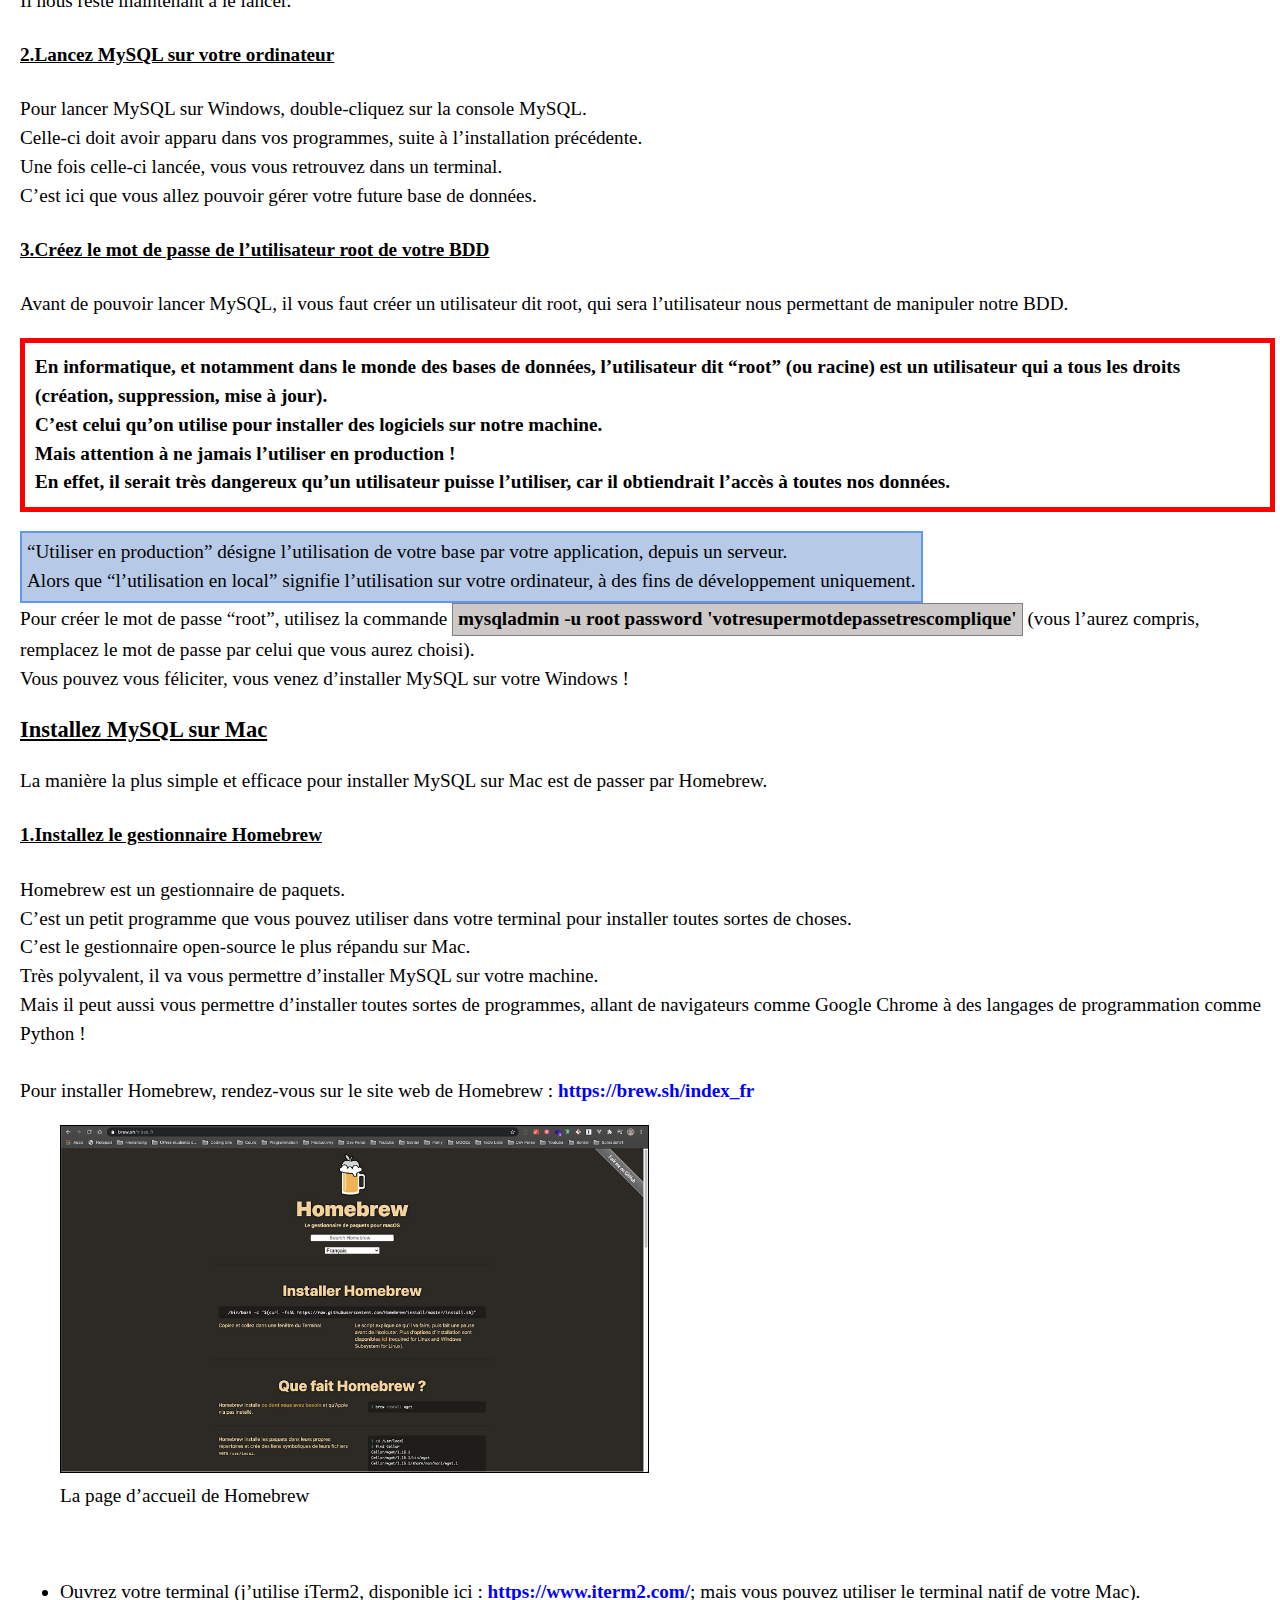
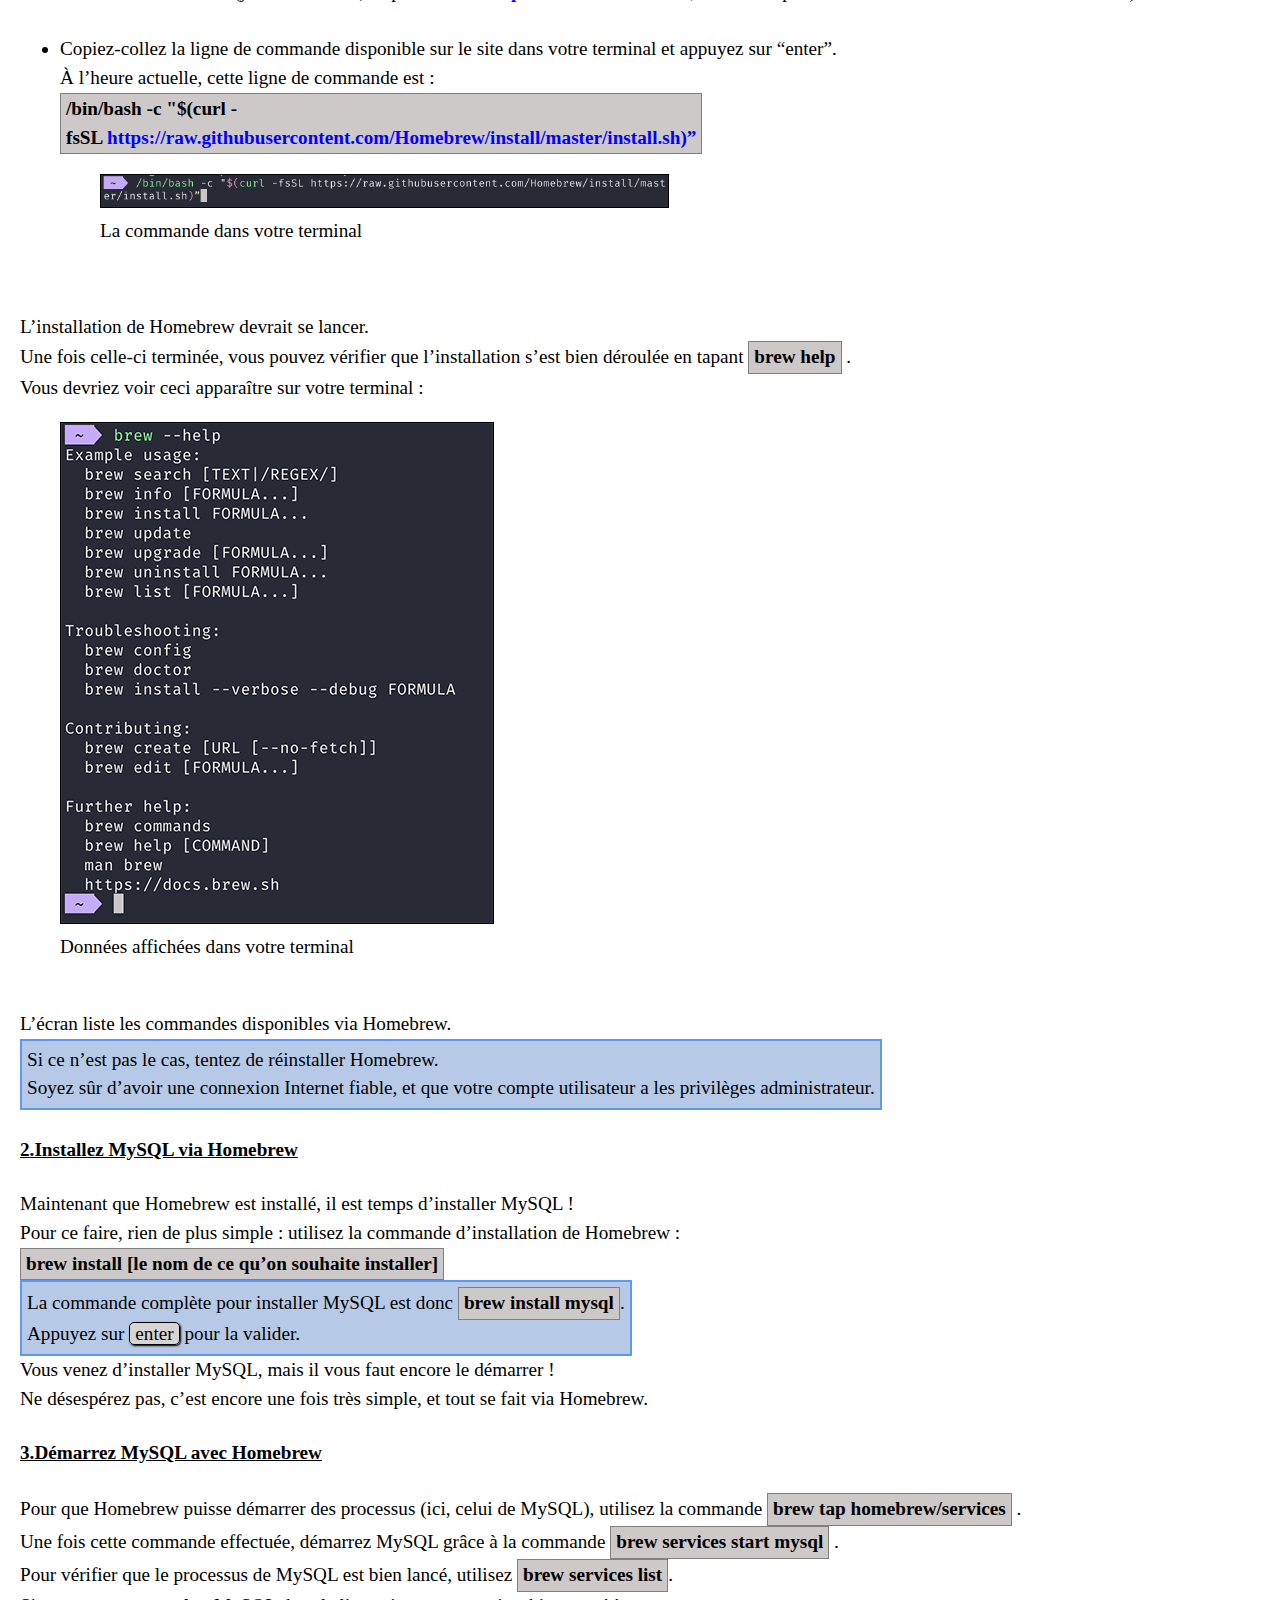
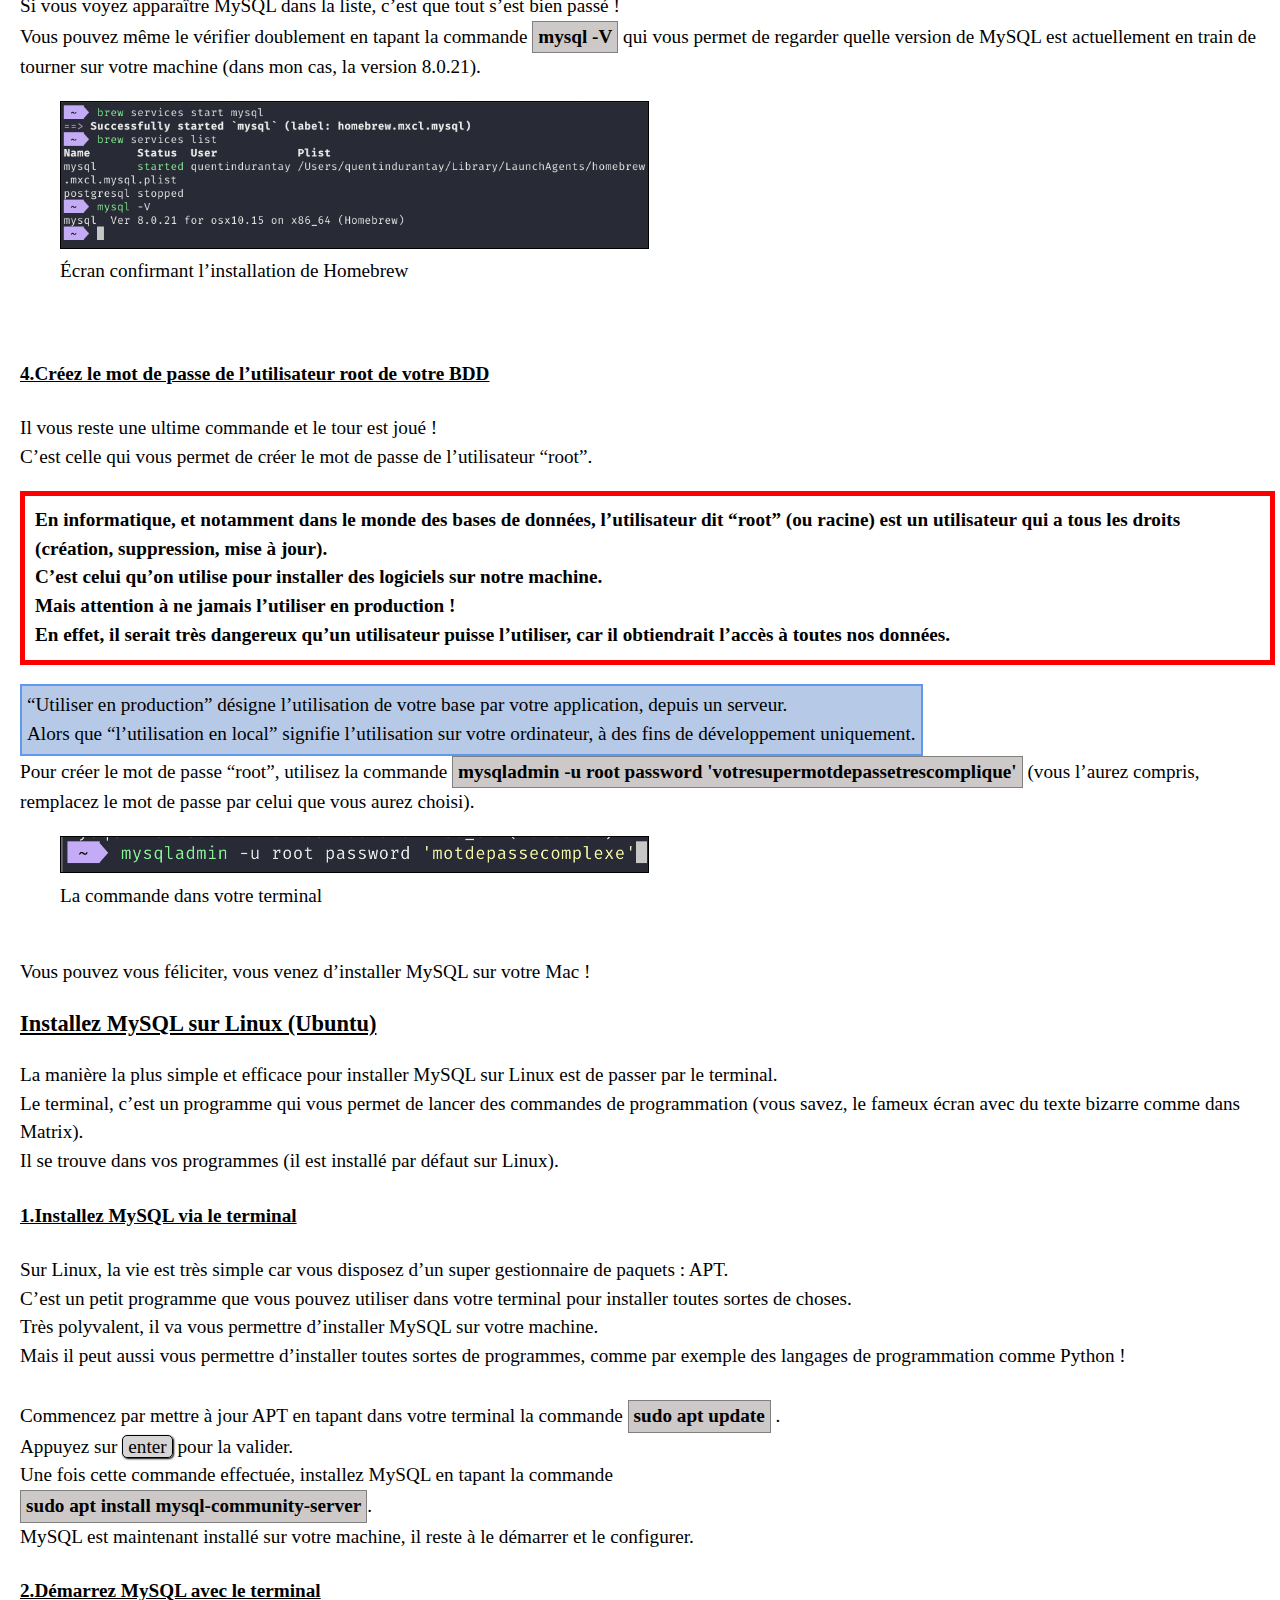
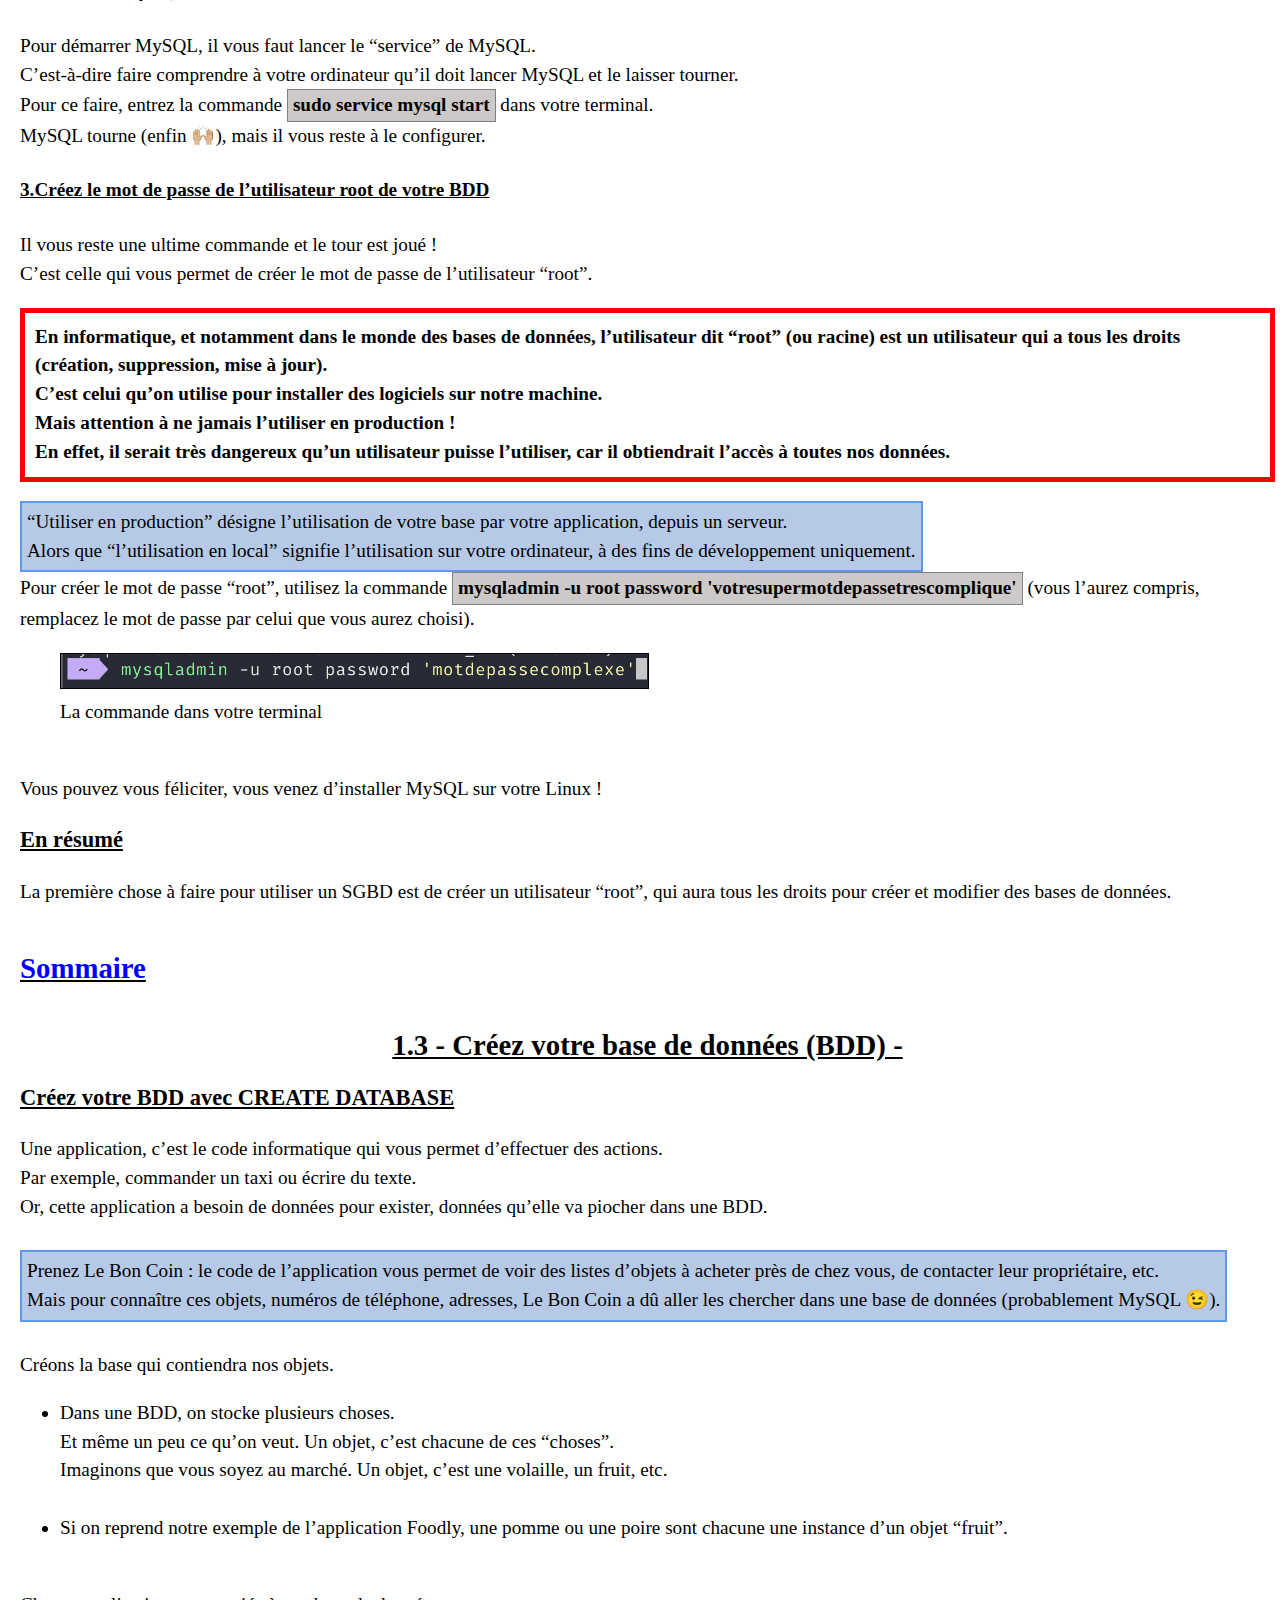
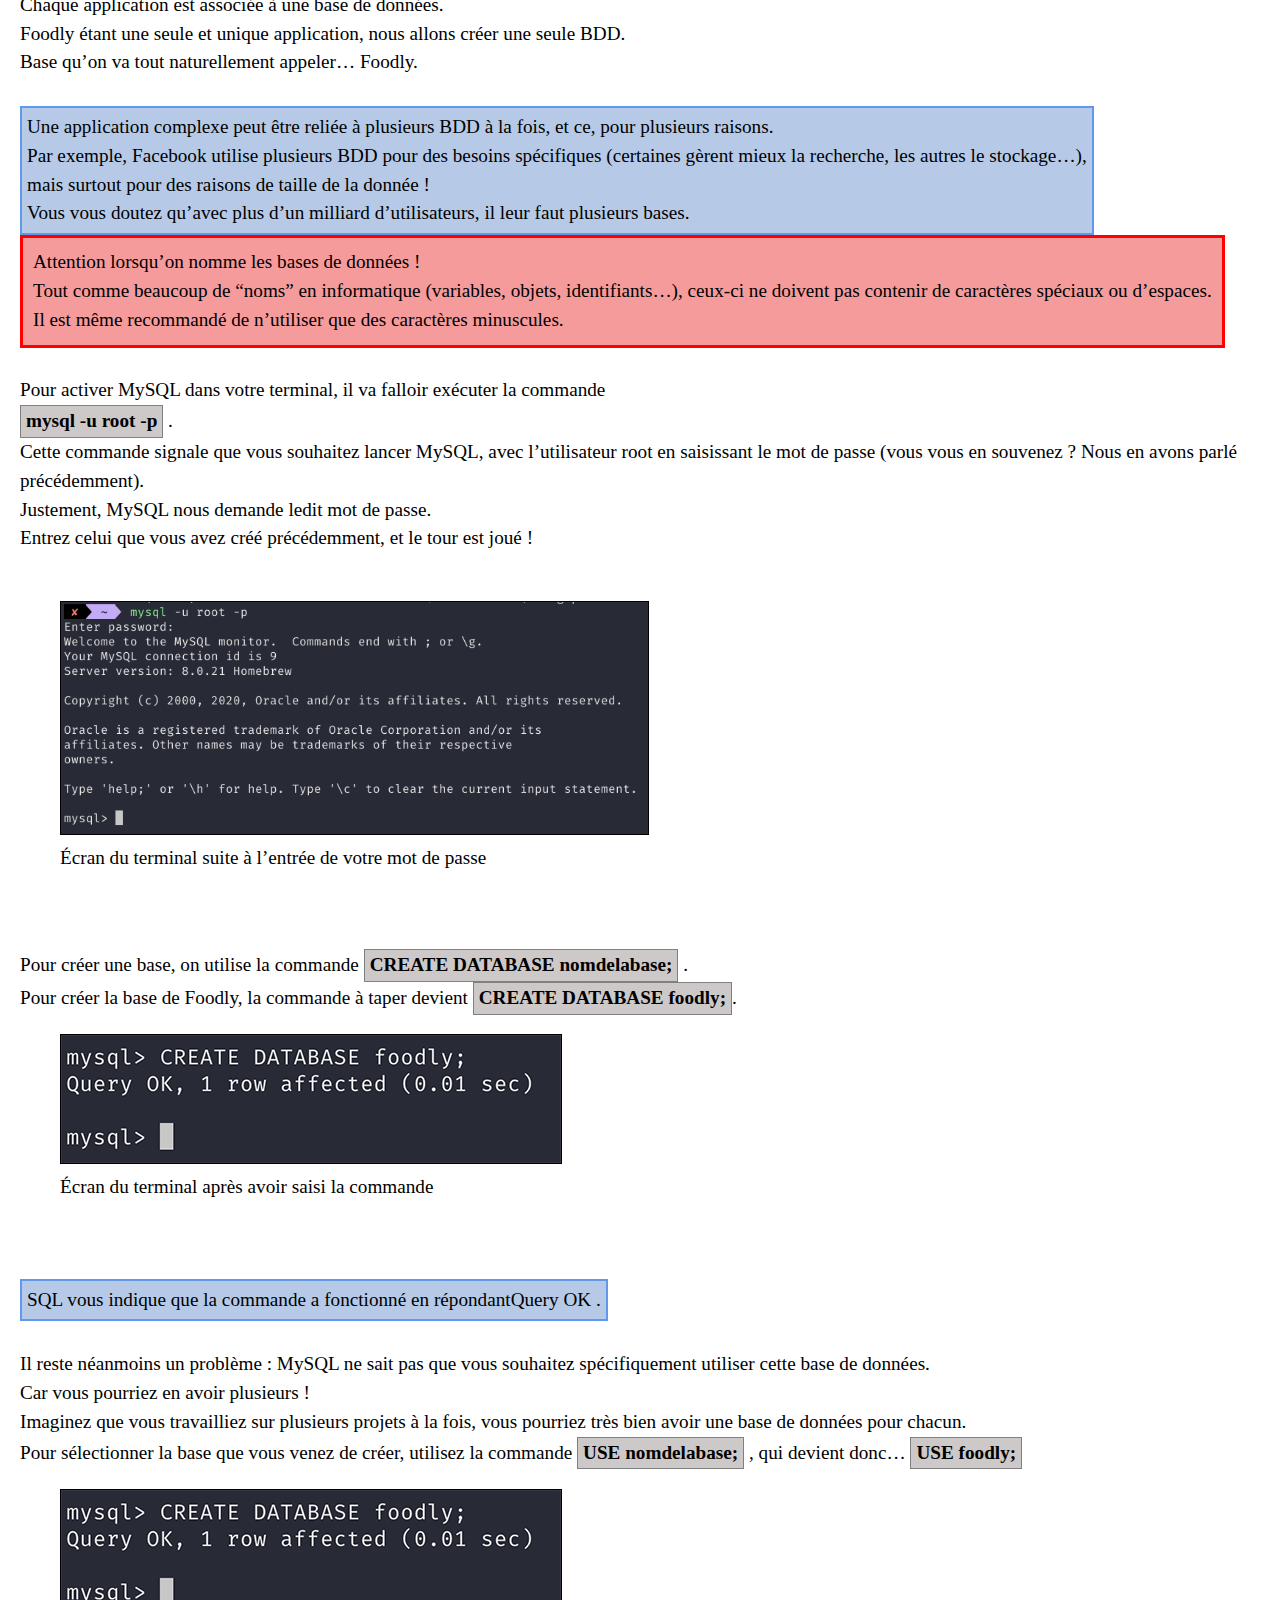
==== commit da8686ba: "ajout connexion mysql_node" ====
--- a/index.html
+++ b/index.html
@@ -34,6 +34,7 @@
             <li><strong><a href="#relation_plusieurs_plusieurs">4.3 - Ajoutez une relation plusieurs à plusieurs -</a></strong></li>
             <li><strong><a href="CommandeSQL.html" target="_blank">Commande MySQL</a></strong></li>
             <li><strong><a href="quizz.html" target="_blank">Quiz MySQL</a></strong></li>
+            <li><strong><a href="#mysql_connect" target="_blank">5 - Connecter une base de données MySQL à une app Node.js</a></strong></li>
 
 
         </ul>
@@ -2014,7 +2015,7 @@
       </div><br><br>
       Décortiquons cette commande ensemble :
       <ul>
-        <li>On crée une <strong>nouvelle table</strong> avec le nom des deux tables qu’elle relie (ici la table <strong><“aliment”/strong>, ainsi que la table <strong>“lieu”</strong>).</li>
+        <li>On crée une <strong>nouvelle table</strong> avec le nom des deux tables qu’elle relie (ici la table <strong>“aliment”</strong>, ainsi que la table <strong>“lieu”</strong>).</li>
         <li>On ajoute les références aux id de ces deux tables :
           <ul>
             <li><strong><u>aliment_id</u></strong>, qui est une référence aux id de la table <strong>“aliment”</strong> ;</li>
@@ -2110,5 +2111,173 @@
 <h3>En résumé</h3>
 Vous savez ajouter une <strong>relation plusieurs à plusieurs</strong> entre deux objets en <strong>créant une table de liaison</strong> qui contiendra les <strong>id de chaque objet</strong>.
 
+<h5><a href="#sommaire">Sommaire</a></h5>
+  
+<h2 id="mysql_connect">5 - Connecter une base de données MySQL à une app Node.js</h2> 
+Plusieurs librairies NodeJS permettent d’établir une connexion avec une base de données MySQL et d'exécuter des requêtes.<br>
+Parmi elles, les deux plus populaires sont :
+<ul>
+  <li><strong>mysql</strong><br>
+    un driver MySQL basique pour Node.js écrit en javascript et ne nécessitant pas de compilation.<br>
+    Il s’agit de la solution la plus simple et rapide à mettre en place pour interagir avec une base de données MySQL en Node.</li>
+  <li><strong><a href="https://sequelize.org/" target="_blank">Sequelize</a></strong><br>
+  La librairie la plus populaire pour utiliser les systèmes de gestion de bases de données basés sur SQL avec Node.js.<br>
+  Elle supporte MySQL mais également Postgres, Microsoft SQL, MariaDB…<br>
+  Cet ORM (Object-Relational Mapping) puissant permet entre autres l’utilisation de promesses et la customisation des messages d’erreur pour chaque champs.</li>
+</ul>
+<h3>Utiliser le module mysql pour utiliser une base de données MySql en Node</h3>
+Commencez par installer le module mysql dans le dossier de votre projet Node.js avec npm install :<br>
+<div class="code">
+  npm install mysql
+</div><br>
+Dans le fichier point d’entrée de votre projet Node.js, initialisez le module dans une variable avec require() :<br>
+<div class="code">
+  const mysql = require('mysql');
+</div><br>
+Votre app NodeJS peut maintenant se connecter à votre base de données MySQL.
+<h4>Se connecter à la base MySQL avec le module mysql</h4>
+Pour vous connecter à votre base MySQL, renseignez l’hôte, l’utilisateur et le mot de passe spécifié lors de l’installation de MySQL sur votre système :<br>
+<div class="code">
+  const db = mysql.createConnection({<br>
+
+    host: "localhost",<br>
+ 
+    user: "nom_utilisateur",<br>
+ 
+    password: "mot_de_passe_utilisateur"<br>
+ 
+  });
+</div><br><br>
+Enfin, utilisez la fonction <strong>connect</strong> pour vous connecter à votre base de données MySQL.<br>
+Une exception sera jetée en cas d’erreur :<br>
+<div class="code">
+  db.connect(function(err) {<br>
+    if (err) throw err;<br>
+    console.log("Connecté à la base de données MySQL!");<br>
+  });
+</div><br><br>
+Votre utilisateur est désormais connecté à la base de données MySQL et peut y exécuter des requêtes.
+<h4>Créer une base de données MySQL en Node.js avec le module mysql</h4>
+Pour créer une base de données MySQL, exécutez simplement une requête <div class="inner_code">CREATE DATABASE</div> avec la fonction <strong>query()</strong> dans le code de votre app :<br>
+<div class="code">
+  const mysql = require('mysql');<br>
+
+  const db = mysql.createConnection({<br>
+     host: "localhost",<br>
+     user: "nom_utilisateur",<br>
+     password: "mot_de_passe_utilisateur"<br>
+   });<br>
+   <br>
+   db.connect(function(err) {<br>
+     if (err) throw err;<br>
+     console.log("Connecté à la base de données MySQL!");<br>
+    db.query("CREATE DATABASE mabdd", function (err, result) {<br>
+         if (err) throw err;<br>
+         console.log("Base de données créée !");<br>
+       });<br>
+   });
+</div><br><br>
+<h4>Exécuter des requêtes SQL sur une base MySQL avec NodeJS</h4>
+Vous pouvez ainsi exécuter tout type de requête SQL, comme par exemple une jointure :<br>
+<div class="code">
+  const mysql = require('mysql');<br>
+  <br>
+const con = mysql.createConnection({<br>
+   host: "localhost",<br>
+   user: "nom_utilisateur",<br>
+   password: "mot_de_passe_utilisateur"<br>
+   database : "mabdd"<br>
+ });<br>
+ <br>
+  con.connect(function(err) {<br>
+   if (err) throw err;<br>
+   console.log("Connecté à la base de données MySQL!");<br>
+   con.query("SELECT eleves.id as 'eleve_id', eleves.nom as 'eleve_nom', eleves.cours_id, cours.nom as 'cours_nom', cours.date as 'cours_date' FROM eleves<br>
+        JOIN cours on eleves.cours_id = cours.id", function (err, result) {<br>
+       if (err) throw err;<br>
+       console.log(result);<br>
+     });<br>
+ });
+</div><br><br>
+Notez que nous avons cette fois précisé le nom de la base de données MySQL sur laquelle se connecter dans l’appel à la fonction createConnection().<br>
+On retrouve ces mêmes résultats:<br>
+<figure>
+  <img src="media/requeteMySQL_node.jpg" alt="">
+  <figcaption>Voici la réponse fournie par le package mysql invoqué depuis notre fichier javascript</figcaption>
+</figure>
+<h3>Utiliser une base de données MySQL en NodeJS avec Sequelize</h3>
+Pour utiliser Sequelize afin d’interagir avec votre base de données MySQL en Node, il vous faut d’abord installer le driver <strong>mysql2</strong>.<br>
+Il s’agit d’un driver distinct du module mysql, moins populaire que ce dernier, mais qui propose quelques fonctionnalités supplémentaires.<br><br>
+Installez mysql2 avec npm install :<br>
+<div class="code">
+  npm install mysql2
+</div><br><br>
+Dans le code de votre app, initialisez Sequelize avec require() :<br>
+<div class="code">
+  const { Sequelize } = require('sequelize');
+</div><br><br>
+Dans un nouvel objet Sequelize, indiquez le nom d’utilisateur, le nom d’utilisateur, le mot de passe et le nom de la base de données MySQL afin d’établir la connexion :<br>
+<div class="code">
+  const sequelize = new Sequelize("nom_base_de_donnees", "nom_utilisateur", "mot_de_passe_utilisateur", {<br>
+    dialect: "mysql",<br>
+    host: "localhost"<br>
+});
+</div><br><br>
+Enfin, vous pouvez vérifier que la connexion est bien établie avec <div class="inner_code">authenticate()</div>, mais cette partie n’est pas nécessaire pour exécuter des requêtes sur votre base :<br>
+<div class="code">
+  try {<br>
+    sequelize.authenticate();<br>
+    console.log('Connecté à la base de données MySQL!');<br>
+  } catch (error) {<br>
+    console.error('Impossible de se connecter, erreur suivante :', error);<br>
+  }
+</div><br><br>
+<h4>Créer une base de données MySQL en Node.js avec Sequelize</h4>
+Pour créer une base de données MySQL en Node avec Sequelize, ajoutez simplement une requête <div class="inner_code">CREATE DATABASE</div> dans un appel à la fonction <strong>query()</strong> à votre code :<br>
+<div class="code">
+  const sequelize = new Sequelize("", "nom_utilisateur", "mot_de_passe_utilisateur", {<br>
+    dialect: "mysql",<br>
+    host: "localhost"<br>
+   });<br>
+   <br>
+   try {<br>
+      sequelize.authenticate();<br>
+      console.log('Connecté à la base de données MySQL!');<br>
+      sequelize.query("CREATE DATABASE `mabdd`;").then(([results, metadata]) => {<br>
+          console.log('Base de données créée !');<br>
+        })<br>
+    } catch (error) {<br>
+      console.error('Impossible de se connecter, erreur suivante :', error);<br>
+    }
+</div><br><br>
+<h4>Exécuter des requêtes SQL sur une base MySQL avec Sequelize</h4>
+Avec la fonction <div class="inner_code">query()</div>, vous pouvez exécuter n’importe quelle requête SQL sur votre base de données,<br>
+ comme par exemple la jointure de lo'exemple precedent :<br>
+ <div class="code">
+  const sequelize = new Sequelize("mabdd", "nom_utilisateur", "mot_de_passe_utilisateur", {<br>
+    dialect: "mysql",<br>
+    host: "localhost"<br>
+   });<br>
+   <br>
+   try {<br>
+      sequelize.authenticate();<br>
+      console.log('Connecté à la base de données MySQL!');<br>
+      sequelize.query("SELECT eleves.id as 'eleve_id', eleves.nom as 'eleve_nom', eleves.cours_id, cours.nom as 'cours_nom', cours.date as 'cours_date' <br>
+      FROM eleves JOIN cours on eleves.cours_id = cours.id").then(([results, metadata]) => {<br>
+          console.log(results);<br>
+        })<br>
+    } catch (error) {<br>
+      console.error('Impossible de se connecter, erreur suivante :', error);<br>
+    }
+ </div><br><br>
+ On retrouve le même résultat dans la console :<br>
+ <figure>
+  <img src="media/requeteMySQL_node_sequelize.jpg" alt="">
+  <figcaption>Réponse SQL via le package Seequelize</figcaption>
+</figure>
+
+
+
   </body>
 </html>
+
--- a/stylecours.css
+++ b/stylecours.css
@@ -132,8 +132,9 @@
   border: solid 2px white;
   min-width: 40%;;
 }
-strong u
+strong u,.inner_code
 {
+  display: inline-block;
   padding: 1px 5px 1px 5px;
   background-color:  rgb(206, 201, 201);
   text-decoration-line: none;
